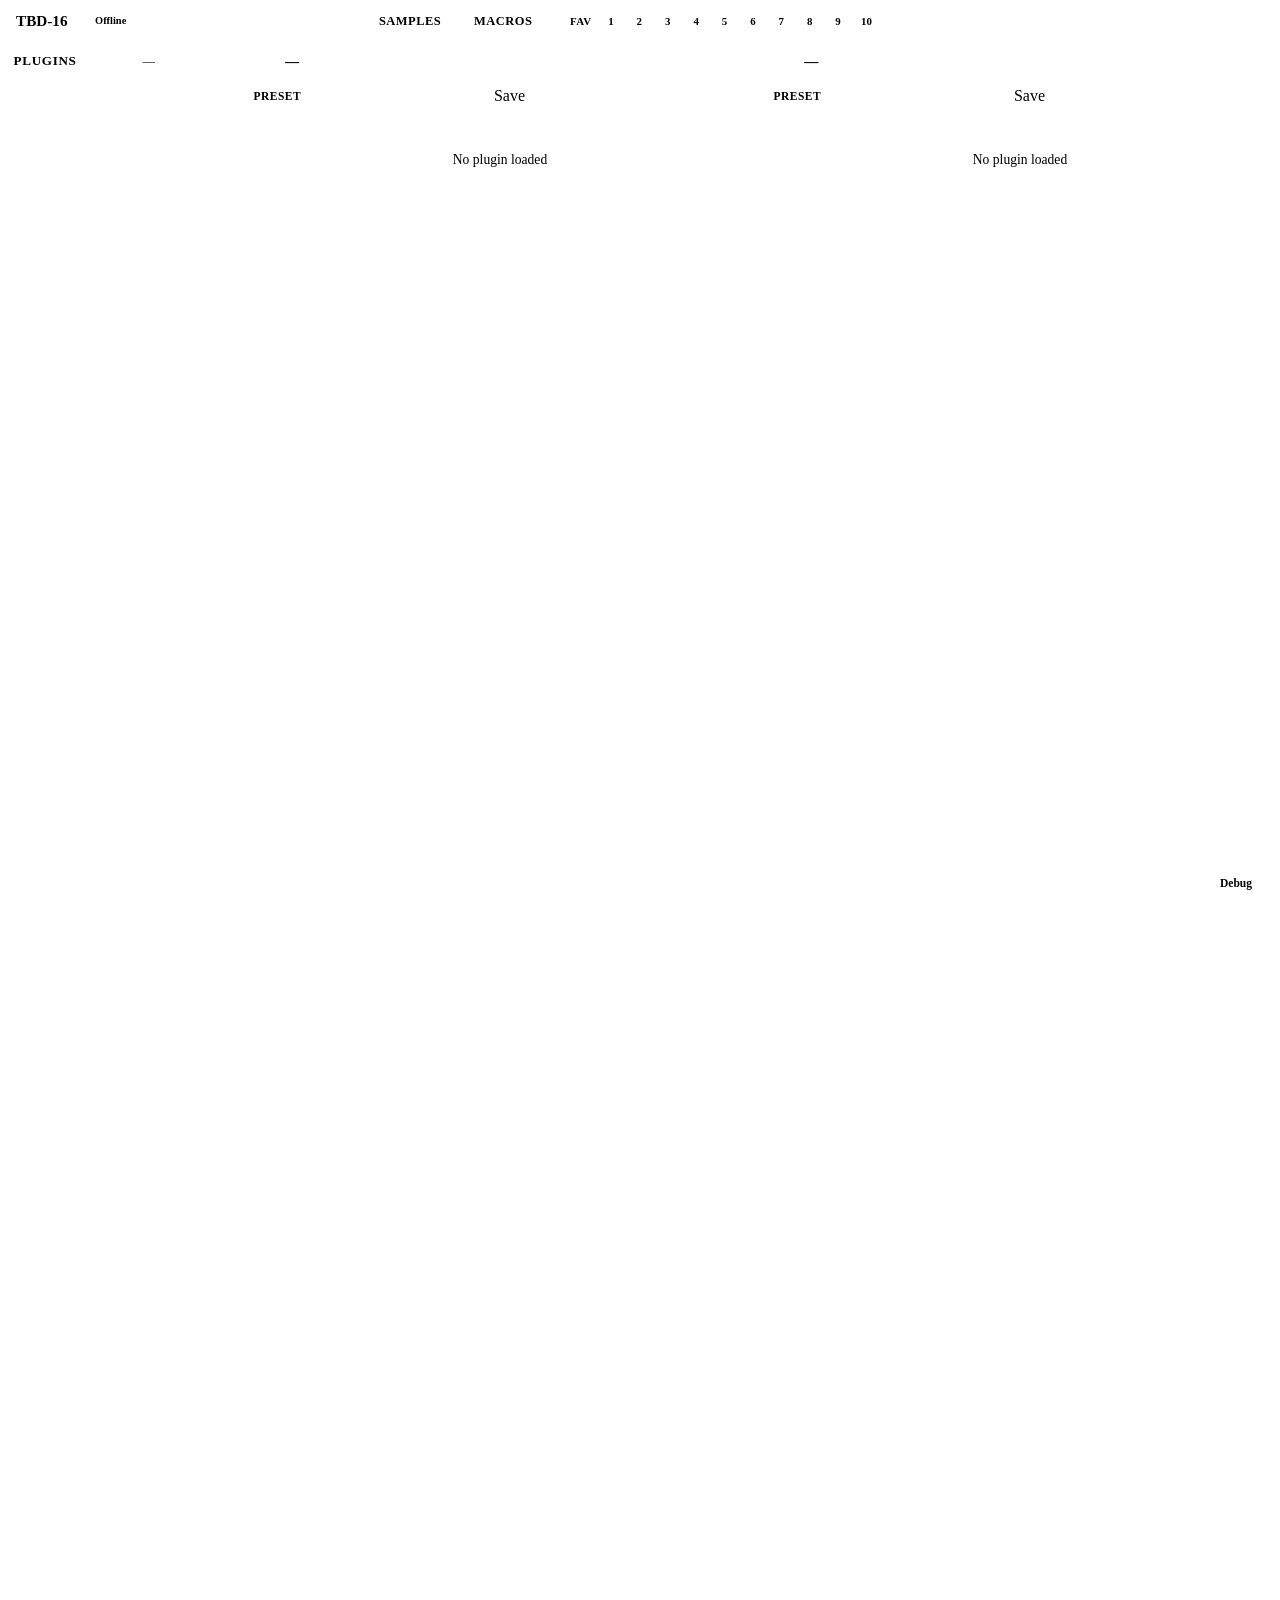
==== sdcard_image/www/index.html @ 7b9d8656 "ui: move sim-only "Play in /ctrl" link to header-right, target=_blank both ways The previous "/ctrl"" ====
<!--
  dadamachines TBD-16 — Unified WebUI

  (c) 2014-2026 dadamachines / Johannes Elias Lohbihler. All rights reserved.

  Not licensed under the GPL. This is the dadamachines TBD-16 WebUI; it
  communicates with the TBD-16 firmware over its REST API and is a separate
  program, not a derivative work of the firmware. Vendored components
  (Shoelace, webaudio-controls, Sortable, …) keep their own licences — see
  THIRD-PARTY.md.

  Licensing enquiries: https://dadamachines.com/contact/
-->

<!DOCTYPE html>
<html lang="en" class="sl-theme-dark">
<head>
  <meta charset="UTF-8">
  <meta name="viewport" content="width=device-width, initial-scale=1">
  <title>TBD-16</title>
  <link rel="icon" href="favicon.ico" type="image/x-icon">
  <link rel="stylesheet" href="/shoelace/themes/light.css?v=3">
  <link rel="stylesheet" href="/shoelace/themes/dark.css?v=2">
  <script type="module" src="/js/shoelace-bundle.js?v=4"></script>
  <style>
    /* ── Reset & Base ───────────────────────────────────────── */
    *, *::before, *::after { box-sizing: border-box; margin: 0; padding: 0; }
    html, body { height: 100%; overflow: hidden; }
    body {
      font-family: var(--sl-font-sans);
      background: var(--sl-color-neutral-50);
      color: var(--sl-color-neutral-900);
    }

    /* ── App Shell ──────────────────────────────────────────── */
    .app { display: flex; flex-direction: column; height: 100vh; }

    /* ── App Header ─────────────────────────────────────────── */
    .app-header {
      display: flex; align-items: center;
      padding: 0 1rem;
      background: var(--sl-color-neutral-100);
      border-bottom: 1px solid var(--sl-color-neutral-200);
      flex-shrink: 0; height: 42px; gap: 0.75rem;
    }
    .header-brand {
      display: flex; align-items: center; gap: 0.5rem;
      width: 240px; flex-shrink: 0;
      box-sizing: border-box;
      padding-right: 0.5rem;
    }
    .app-header h1 {
      font-size: 0.95rem; font-weight: 700; white-space: nowrap;
    }
    .connection-pill {
      display: inline-flex; align-items: center; gap: 0.3rem;
      font-size: 0.65rem; font-weight: 600;
      padding: 0.15rem 0.55rem;
      border-radius: 999px;
      background: var(--sl-color-success-100);
      color: var(--sl-color-success-700);
      border: 1px solid var(--sl-color-success-300);
      white-space: nowrap;
      line-height: 1.3;
      transition: all 0.2s;
    }
    .connection-pill .conn-dot {
      width: 6px; height: 6px; border-radius: 50%;
      background: var(--sl-color-success-500);
      flex-shrink: 0;
    }
    .connection-pill.offline {
      background: var(--sl-color-danger-100);
      color: var(--sl-color-danger-700);
      border-color: var(--sl-color-danger-300);
    }
    .connection-pill.offline .conn-dot {
      background: var(--sl-color-danger-500);
    }

    /* Nav tabs in header */
    .nav-tabs {
      display: flex; gap: 0;
    }
    .nav-tab {
      font-size: 0.78rem; font-weight: 600; text-transform: uppercase;
      letter-spacing: 0.04em; padding: 0.35rem 0.85rem;
      border: 1px solid var(--sl-color-neutral-300);
      background: var(--sl-color-neutral-200);
      color: var(--sl-color-neutral-600);
      cursor: pointer; transition: all 0.15s;
      font-family: var(--sl-font-sans);
      text-decoration: none;
      display: flex; align-items: center; gap: 0.35rem;
      line-height: 1.2;
    }
    .nav-tab:first-child { border-radius: var(--sl-border-radius-medium) 0 0 var(--sl-border-radius-medium); }
    .nav-tab:last-child  { border-radius: 0 var(--sl-border-radius-medium) var(--sl-border-radius-medium) 0; border-left: none; }
    .nav-tab:hover { background: var(--sl-color-neutral-300); color: var(--sl-color-neutral-800); }
    .nav-tab.active {
      background: var(--sl-color-primary-600);
      color: #fff;
      border-color: var(--sl-color-primary-700);
    }
    .nav-tab sl-icon { font-size: 0.85rem; }

    .header-spacer { flex: 1; }
    .header-right { display: flex; align-items: center; gap: 0.4rem; }
    .theme-toggle { font-size: 1rem; }

    /* Sim-only "Play in /ctrl" link — sits in .header-right, between the favourites bar and
       the gear / theme buttons. Hidden by default (app.js unhides on getAppInfo.is_simulator). */
    .header-sim-ctrl-link {
      display: inline-flex; align-items: center; gap: 0.35rem;
      padding: 0.3rem 0.65rem;
      font-size: 0.78rem; font-weight: 600;
      color: var(--sl-color-primary-50);
      background: var(--sl-color-primary-600);
      border: 1px solid var(--sl-color-primary-700);
      border-radius: 4px;
      text-decoration: none;
      transition: background 0.12s;
      margin-right: 0.3rem;
    }
    .header-sim-ctrl-link:hover { background: var(--sl-color-primary-700); color: #fff; }
    .header-sim-ctrl-link sl-icon { font-size: 0.85rem; }

    /* ── Favorites Bar ───────────────────────────────────── */
    .favorites-bar {
      display: flex; align-items: center; gap: 0.15rem;
      margin-left: 0.75rem;
    }
    .favorites-bar .fav-label {
      font-size: 0.68rem; font-weight: 700; text-transform: uppercase;
      letter-spacing: 0.04em; color: var(--sl-color-neutral-500);
      margin-right: 0.25rem; white-space: nowrap;
    }
    .fav-slot-btn {
      width: 26px; height: 24px;
      font-size: 0.68rem; font-weight: 700;
      border: 1px solid var(--sl-color-neutral-300);
      border-radius: 3px;
      background: var(--sl-color-neutral-200);
      color: var(--sl-color-neutral-600);
      cursor: pointer;
      display: flex; align-items: center; justify-content: center;
      transition: all 0.15s;
      font-family: var(--sl-font-sans);
      padding: 0;
    }
    .fav-slot-btn:hover {
      background: var(--sl-color-primary-600);
      color: #fff;
      border-color: var(--sl-color-primary-700);
    }
    .fav-slot-btn.has-data {
      border-color: var(--sl-color-primary-400);
      color: var(--sl-color-primary-700);
    }
    .fav-slot-btn.active {
      background: var(--sl-color-primary-600);
      color: #fff;
      border-color: var(--sl-color-primary-700);
    }

    /* Favorites Popover */
    .fav-popover {
      position: absolute;
      top: 100%;
      left: 50%;
      transform: translateX(-50%);
      margin-top: 4px;
      background: var(--sl-color-neutral-0);
      border: 1px solid var(--sl-color-neutral-300);
      border-radius: 6px;
      box-shadow: 0 4px 12px rgba(0,0,0,0.15);
      padding: 4px;
      z-index: 1000;
      display: flex;
      flex-direction: column;
      gap: 2px;
      min-width: 130px;
      white-space: nowrap;
    }
    .fav-popover::before {
      content: '';
      position: absolute;
      top: -5px;
      left: 50%;
      transform: translateX(-50%) rotate(45deg);
      width: 8px;
      height: 8px;
      background: var(--sl-color-neutral-0);
      border-left: 1px solid var(--sl-color-neutral-300);
      border-top: 1px solid var(--sl-color-neutral-300);
    }
    .fav-popover-btn {
      display: flex;
      align-items: center;
      gap: 6px;
      padding: 5px 10px;
      font-size: 0.75rem;
      font-weight: 600;
      font-family: var(--sl-font-sans);
      border: none;
      border-radius: 4px;
      background: transparent;
      color: var(--sl-color-neutral-700);
      cursor: pointer;
      transition: background 0.12s;
    }
    .fav-popover-btn:hover {
      background: var(--sl-color-neutral-100);
    }
    .fav-popover-btn.store {
      color: var(--sl-color-primary-700);
    }
    .fav-popover-btn.store:hover {
      background: var(--sl-color-primary-50);
    }
    .fav-popover-btn sl-icon {
      font-size: 0.85rem;
    }
    .fav-popover-info {
      font-size: 0.65rem;
      color: var(--sl-color-neutral-400);
      padding: 2px 10px 4px;
      border-top: 1px solid var(--sl-color-neutral-200);
    }

    /* Make fav buttons position relative for popover anchoring */
    .fav-slot-btn {
      position: relative;
    }

    /* ── Main Content ───────────────────────────────────────── */
    .app-main { flex: 1; overflow: hidden; display: flex; flex-direction: column; min-height: 0; }

    /* ── Plugin View ────────────────────────────────────────── */
    #view-plugins {
      flex: 1; display: none; min-height: 0; overflow: hidden;
    }
    #view-plugins.active { display: flex; }

    /* Plugin Sidebar (left) */
    .plugin-sidebar {
      width: 240px; min-width: 200px; max-width: 320px;
      display: flex; flex-direction: column;
      border-right: 1px solid var(--sl-color-neutral-200);
      background: var(--sl-color-neutral-50);
      flex-shrink: 0; overflow: hidden;
      transition: width 0.2s ease, min-width 0.2s ease;
    }
    .plugin-sidebar.collapsed {
      width: 36px; min-width: 36px; max-width: 36px;
    }
    .plugin-sidebar.collapsed .plugin-search,
    .plugin-sidebar.collapsed .plugin-list,
    .plugin-sidebar.collapsed .plugin-count,
    .plugin-sidebar.collapsed .plugin-sidebar-title span:first-child { display: none; }
    .plugin-sidebar.collapsed .plugin-sidebar-title {
      justify-content: center; padding: 0.45rem 0.25rem;
    }
    .plugin-sidebar-title {
      display: flex; align-items: center;
      padding: 0.45rem 0.85rem;
      background: var(--sl-color-neutral-100);
      border-bottom: 1px solid var(--sl-color-neutral-200);
      flex-shrink: 0; gap: 0.5rem;
      min-height: 38px; height: 38px;
    }
    .plugin-sidebar-title span {
      font-size: 0.82rem; font-weight: 700; text-transform: uppercase;
      letter-spacing: 0.05em; color: var(--sl-color-neutral-600);
    }
    .plugin-sidebar-title .plugin-count {
      font-size: 0.78rem; font-weight: 400; color: var(--sl-color-neutral-500);
      margin-left: auto;
    }
    .sidebar-toggle {
      font-size: 0.85rem; cursor: pointer;
      color: var(--sl-color-neutral-500);
      transition: color 0.15s;
      flex-shrink: 0;
      background: none; border: none; padding: 0.15rem;
      display: flex; align-items: center; justify-content: center;
      line-height: 1;
    }
    .sidebar-toggle:hover { color: var(--sl-color-neutral-800); }
    .sidebar-toggle sl-icon { font-size: 0.85rem; }
    .plugin-sidebar .sidebar-toggle { margin-left: auto; }
    .plugin-sidebar.collapsed .sidebar-toggle { margin-left: 0; }
    .plugin-search {
      padding: 0.4rem 0.65rem;
      border-bottom: 1px solid var(--sl-color-neutral-200);
      flex-shrink: 0;
    }
    .plugin-search sl-input::part(prefix) {
      display: flex; align-items: center;
      padding-left: 0.35rem;
    }
    .plugin-search sl-input sl-icon[slot="prefix"] {
      font-size: 0.8rem;
    }
    .plugin-list {
      flex: 1; overflow-y: auto; padding: 0.25rem 0;
      min-height: 0;
    }

    /* Plugin list items */
    .plugin-category {
      padding: 0.4rem 0.65rem 0.3rem;
      font-size: 0.68rem; font-weight: 700; text-transform: uppercase;
      letter-spacing: 0.06em; color: var(--sl-color-neutral-500);
      user-select: none;
      border-top: 1px solid var(--sl-color-neutral-200);
      border-bottom: 1px solid var(--sl-color-neutral-200);
      background: var(--sl-color-neutral-50);
      margin-top: 0.25rem;
    }
    .plugin-category:first-child {
      border-top: none;
      margin-top: 0;
    }
    .plugin-item {
      display: flex; align-items: center;
      padding: 0.3rem 0.65rem 0.3rem 1rem;
      cursor: pointer; gap: 0.4rem;
      transition: background 0.1s;
      min-height: 28px;
    }
    .plugin-item:hover { background: var(--sl-color-neutral-200); }
    .plugin-item.active {
      background: color-mix(in srgb, var(--sl-color-primary-600) 15%, transparent);
    }
    .plugin-item.active-a {
      border-left: 3px solid var(--sl-color-primary-600);
      padding-left: calc(1rem - 3px);
    }
    .plugin-item.active-b {
      border-left: 3px solid var(--sl-color-warning-500);
      padding-left: calc(1rem - 3px);
    }
    .plugin-item-name {
      font-size: 0.82rem; flex: 1; overflow: hidden;
      text-overflow: ellipsis; white-space: nowrap;
    }
    .plugin-item .stereo-badge {
      font-size: 0.65rem; padding: 0.05rem 0.35rem;
      border-radius: 3px;
      background: #fde8e8;
      color: #c53030;
      font-weight: 600; flex-shrink: 0;
      line-height: 1.4; letter-spacing: 0.02em;
      border: 1px solid #feb2b2;
    }
    .plugin-item .mono-badge {
      font-size: 0.65rem; padding: 0.05rem 0.35rem;
      border-radius: 3px;
      background: #e8f0fe;
      color: #2b6cb0;
      font-weight: 600; flex-shrink: 0;
      line-height: 1.4; letter-spacing: 0.02em;
      border: 1px solid #90cdf4;
    }

    /* ── Slot Panels (center) ───────────────────────────────── */
    .slot-panels {
      flex: 1; display: flex; flex-direction: row;
      min-width: 0; overflow: hidden;
    }

    .slot-panel {
      flex: 1; display: flex; flex-direction: column;
      min-height: 0; min-width: 0; overflow: hidden;
    }
    .slot-panel + .slot-panel {
      border-left: 2px solid var(--sl-color-neutral-300);
    }

    /* Slot Title Bar */
    .slot-title-bar {
      display: flex; align-items: center;
      padding: 0.45rem 0.85rem;
      background: var(--sl-color-neutral-100);
      border-bottom: 1px solid var(--sl-color-neutral-200);
      flex-shrink: 0; gap: 0.5rem;
      min-height: 38px; height: 38px;
    }
    .slot-label {
      font-size: 0.72rem; font-weight: 700; text-transform: uppercase;
      letter-spacing: 0.06em;
      padding: 0.1rem 0.45rem;
      border-radius: 3px;
      flex-shrink: 0;
      line-height: 1.4;
    }
    .slot-label-a {
      background: var(--sl-color-primary-600); color: #fff;
    }
    .slot-label-ab {
      background: linear-gradient(135deg, var(--sl-color-primary-600) 50%, var(--sl-color-warning-500) 50%);
      color: #fff;
    }
    .slot-label-b {
      background: var(--sl-color-warning-500); color: #fff;
    }
    .slot-plugin-name {
      font-size: 0.88rem; font-weight: 600;
      overflow: hidden; text-overflow: ellipsis; white-space: nowrap;
      flex: 1;
    }
    .slot-title-right {
      margin-left: auto; display: flex; align-items: center; gap: 0.4rem;
    }

    /* Slot Subheader (preset bar) */
    .slot-subheader {
      display: flex; align-items: center;
      padding: 0.25rem 0.85rem;
      background: var(--sl-color-neutral-100);
      border-bottom: 1px solid var(--sl-color-neutral-200);
      flex-shrink: 0; gap: 0.4rem;
      min-height: 32px;
    }
    .slot-subheader label {
      font-size: 0.72rem; font-weight: 600; text-transform: uppercase;
      letter-spacing: 0.04em; color: var(--sl-color-neutral-500);
      white-space: nowrap;
    }

    /* ── Parameter Scroll Area ──────────────────────────────── */
    .param-scroll {
      flex: 1; overflow-y: auto; padding: 0.5rem 0.85rem;
      min-height: 0;
      background: var(--sl-color-neutral-0);
      display: flex; flex-direction: column;
    }
    .param-empty {
      color: var(--sl-color-neutral-400); font-size: 0.85rem;
      text-align: center; padding: 2rem 1rem;
    }

    /* ── Plugin Info Container (inside param-scroll, before param groups) */
    .plugin-info-container {
      flex-shrink: 0;
    }

    /* ── Plugin Info Bar (badges + description) ──────────── */
    .plugin-info-bar {
      margin: 0 0 0.5rem;
      padding: 0.5rem 0.75rem;
      border: 1px solid var(--sl-color-neutral-200);
      border-radius: var(--sl-border-radius-medium);
      background: var(--sl-color-neutral-100);
    }
    .plugin-info-bar .info-badges {
      display: flex; gap: 0.4rem;
      margin-bottom: 0.35rem;
    }
    .plugin-info-bar .info-badge {
      font-size: 0.68rem; font-weight: 700;
      padding: 0.12rem 0.5rem; border-radius: 4px;
      line-height: 1.4; letter-spacing: 0.02em;
      white-space: nowrap;
    }
    .plugin-info-bar .badge-stereo {
      background: #fde8e8; color: #c53030;
      border: 1px solid #feb2b2;
    }
    .plugin-info-bar .badge-mono {
      background: #e8f0fe; color: #2b6cb0;
      border: 1px solid #90cdf4;
    }
    .plugin-info-bar .badge-category {
      background: var(--sl-color-neutral-200); color: var(--sl-color-neutral-600);
      border: 1px solid var(--sl-color-neutral-300);
    }
    .plugin-info-bar .info-description {
      font-size: 0.82rem; color: var(--sl-color-neutral-600);
      line-height: 1.4;
    }

    /* ── Empty Slot CTA ──────────────────────────────────── */
    .slot-empty-cta {
      display: flex; flex-direction: column;
      align-items: center; justify-content: center;
      padding: 3rem 1rem; gap: 0.75rem;
      flex: 1;
    }
    .slot-empty-cta .cta-icon {
      width: 64px; height: 64px;
      border-radius: 50%;
      border: 2px solid var(--sl-color-neutral-300);
      display: flex; align-items: center; justify-content: center;
      color: var(--sl-color-neutral-400);
    }
    .slot-empty-cta .cta-icon sl-icon { font-size: 1.8rem; }
    .slot-empty-cta h3 {
      font-size: 1rem; font-weight: 700;
      color: var(--sl-color-neutral-600);
      margin: 0;
    }
    .slot-empty-cta p {
      font-size: 0.82rem; color: var(--sl-color-neutral-400);
      margin: 0;
    }
    .slot-empty-cta .cta-btn {
      margin-top: 0.5rem;
      padding: 0.5rem 1.25rem;
      font-size: 0.82rem; font-weight: 700;
      background: var(--sl-color-primary-600);
      color: #fff;
      border: none; border-radius: var(--sl-border-radius-medium);
      cursor: pointer;
      transition: background 0.15s;
      font-family: var(--sl-font-sans);
    }
    .slot-empty-cta .cta-btn:hover { background: var(--sl-color-primary-500); }

    /* ── Swap Slots Button (in title bar) ─────────── */
    .swap-slots-btn {
      display: flex; align-items: center; justify-content: center;
      width: 24px; height: 24px;
      background: none;
      border: 1px solid var(--sl-color-neutral-300);
      border-radius: var(--sl-border-radius-medium);
      cursor: pointer;
      color: var(--sl-color-neutral-500);
      transition: all 0.15s;
      padding: 0; flex-shrink: 0;
    }
    .swap-slots-btn:hover {
      color: var(--sl-color-primary-600);
      border-color: var(--sl-color-primary-500);
      background: color-mix(in srgb, var(--sl-color-primary-600) 8%, transparent);
    }
    .swap-slots-btn sl-icon { font-size: 0.75rem; }



    /* MIDI Mappings — removed (placeholder had no functionality) */

    /* ── Stereo Mode (full-width single slot) ────────────── */
    .slot-panel.stereo-active {
      flex: 1 1 100%;
    }
    .slot-panel.stereo-active .param-scroll {
      display: flex; flex-direction: row; flex-wrap: wrap;
      gap: 0.5rem;
      align-items: flex-start;
      align-content: flex-start;
      overflow-x: hidden;
    }
    .slot-panel.stereo-active .plugin-info-container {
      flex: 0 0 100%;
    }
    .slot-panel.stereo-active .param-group {
      flex: 1 1 calc(50% - 0.25rem);
      min-width: 300px;
    }
    .slot-panel.stereo-active .channel-container {
      flex: 1 1 calc(50% - 0.25rem);
      min-width: 300px;
    }
    .slot-panel.stereo-active .master-bus-container {
      flex: 0 0 100%;
    }
    @media (max-width: 900px) {
      .slot-panel.stereo-active .param-group {
        flex: 1 1 100%;
      }
      .slot-panel.stereo-active .channel-container {
        flex: 1 1 100%;
      }
    }
    .slot-panel.stereo-locked {
      display: none !important;
    }
    .swap-slots-btn.stereo-hidden {
      visibility: hidden;
    }

    /* ── Parameter Groups ───────────────────────────────────── */
    .param-group {
      margin-bottom: 0.65rem;
      border: 1px solid var(--sl-color-neutral-200);
      border-radius: var(--sl-border-radius-medium);
      overflow: hidden;
      background: var(--sl-color-neutral-50);
      box-shadow: 0 1px 2px rgba(0,0,0,0.04);
      flex-shrink: 0;
    }
    .param-group-header {
      display: flex; align-items: center;
      padding: 0.4rem 0.65rem;
      background: var(--sl-color-neutral-200);
      cursor: pointer; user-select: none; gap: 0.4rem;
      border-bottom: 1px solid var(--sl-color-neutral-200);
      overflow: hidden;
    }
    .param-group-header:hover { background: var(--sl-color-neutral-300); }
    .param-group-chevron {
      font-size: 0.65rem; color: var(--sl-color-neutral-500);
      transition: transform 0.2s;
    }
    .param-group.collapsed .param-group-chevron { transform: rotate(-90deg); }
    .param-group-name {
      font-size: 0.78rem; font-weight: 700; text-transform: uppercase;
      letter-spacing: 0.04em; color: var(--sl-color-neutral-600);
      overflow: hidden; text-overflow: ellipsis; white-space: nowrap;
      min-width: 0;
    }
    .param-group-body {
      padding: 0.35rem 0.5rem;
      background: var(--sl-color-neutral-50);
      position: relative;
    }
    .param-group-body::before {
      content: '';
      position: absolute; inset: 0;
      background-image: url("data:image/svg+xml,%3Csvg xmlns='http://www.w3.org/2000/svg' width='200' height='200'%3E%3Cfilter id='n'%3E%3CfeTurbulence type='fractalNoise' baseFrequency='0.65' numOctaves='4' stitchTiles='stitch'/%3E%3C/filter%3E%3Crect width='100%25' height='100%25' filter='url(%23n)' opacity='0.04'/%3E%3C/svg%3E");
      pointer-events: none;
      z-index: 0;
    }
    .param-group-body > * { position: relative; z-index: 1; }
    .param-group.collapsed .param-group-body { display: none; }

    /* Nested groups (group inside group) */
    .param-group-nested {
      margin: 0.25rem 0;
      border: 1px solid var(--sl-color-neutral-200);
      box-shadow: none;
    }
    .param-group-nested .param-group-header {
      background: var(--sl-color-neutral-150, color-mix(in srgb, var(--sl-color-neutral-100) 60%, var(--sl-color-neutral-200)));
      padding: 0.3rem 0.5rem;
    }
    .param-group-nested .param-group-header:hover {
      background: var(--sl-color-neutral-200);
    }
    .param-group-nested .param-group-name {
      font-size: 0.72rem;
      color: var(--sl-color-neutral-500);
    }
    .param-group-nested .param-group-chevron {
      font-size: 0.55rem;
    }

    /* ── Channel Containers (GrooveBoxRack etc.) ──────────────── */
    .channel-container {
      margin-bottom: 0.65rem;
      border: 1px solid var(--sl-color-neutral-400);
      border-radius: var(--sl-border-radius-medium);
      overflow: hidden;
      background: var(--sl-color-neutral-50);
      box-shadow: 0 1px 2px rgba(0,0,0,0.04);
      flex-shrink: 0;
    }
    .channel-header {
      display: flex; align-items: center;
      padding: 0.4rem 0.65rem;
      background: var(--sl-color-neutral-300);
      cursor: pointer; user-select: none; gap: 0.4rem;
      border-bottom: 1px solid var(--sl-color-neutral-300);
      position: relative;
    }
    .channel-header::before {
      content: '';
      position: absolute; inset: 0;
      background-image: url("data:image/svg+xml,%3Csvg xmlns='http://www.w3.org/2000/svg' width='200' height='200'%3E%3Cfilter id='n'%3E%3CfeTurbulence type='fractalNoise' baseFrequency='0.75' numOctaves='4' stitchTiles='stitch'/%3E%3C/filter%3E%3Crect width='100%25' height='100%25' filter='url(%23n)' opacity='0.06'/%3E%3C/svg%3E");
      pointer-events: none;
      z-index: 0;
    }
    .channel-header > * { position: relative; z-index: 1; }
    .channel-header:hover { background: var(--sl-color-neutral-400); }
    .channel-chevron {
      font-size: 0.65rem; color: var(--sl-color-neutral-500);
      transition: transform 0.2s;
    }
    .channel-container.collapsed .channel-chevron { transform: rotate(-90deg); }
    .channel-container.collapsed .channel-body { display: none; }
    .channel-num {
      font-size: 0.65rem; font-weight: 700;
      background: var(--sl-color-primary-600);
      color: #fff;
      padding: 0.1rem 0.35rem;
      border-radius: 3px;
      letter-spacing: 0.03em;
      line-height: 1.2;
    }
    .channel-name {
      font-size: 0.78rem; font-weight: 700; text-transform: uppercase;
      letter-spacing: 0.04em; color: var(--sl-color-neutral-600);
      overflow: hidden; text-overflow: ellipsis; white-space: nowrap;
      min-width: 0;
      text-shadow: 0 1px 0 rgba(255,255,255,0.6);
    }
    .channel-category {
      font-size: 0.58rem; font-weight: 600;
      color: var(--sl-color-neutral-500);
      background: var(--sl-color-neutral-200);
      padding: 0.08rem 0.4rem;
      border-radius: 8px;
      letter-spacing: 0.02em;
      white-space: nowrap;
      margin-left: auto;
      text-transform: capitalize;
      text-shadow: 0 1px 0 rgba(255,255,255,0.5);
    }
    .channel-mute-label {
      margin-left: auto;
      font-size: 0.7rem;
      font-weight: 600;
      letter-spacing: 0.05em;
      text-transform: uppercase;
      color: var(--sl-color-neutral-700);
    }
    .channel-mute-switch {
      margin-left: 0.4rem;
      margin-right: 0.1rem;
      flex-shrink: 0;
      --sl-toggle-size-small: 1.1rem;
      --sl-color-neutral-400: var(--sl-color-neutral-600);
    }
    /* When the mute label is present, .channel-mute-switch's auto-margin isn't needed. */
    .channel-mute-label + .channel-mute-switch { margin-left: 0.4rem; }
    /* Machine selector — a Shoelace dropdown, same widget the Macros page uses. */
    .machine-selector-row {
      display: flex; align-items: center; gap: 0.5rem;
      padding: 0.5rem 0.75rem;
      background: var(--sl-color-neutral-200);
      border-bottom: 1px solid var(--sl-color-neutral-300);
    }
    .machine-selector-label {
      font-size: 0.7rem;
      font-weight: 600;
      letter-spacing: 0.05em;
      text-transform: uppercase;
      color: var(--sl-color-neutral-700);
    }
    .machine-select { min-width: 180px; flex: 0 1 260px; }
    /* (Legacy .machine-tab-bar / .machine-tab kept below for any older snapshot of the bundle.) */
    .machine-tab-bar {
      display: flex; align-items: stretch;
      background: var(--sl-color-neutral-300);
      border-bottom: 1px solid var(--sl-color-neutral-300);
      padding: 0;
      padding-left: 0.35rem;
    }
    .machine-tab {
      position: relative;
      padding: 0.4rem 0.75rem;
      border: none;
      border-bottom: 2px solid transparent;
      background: transparent;
      color: var(--sl-color-neutral-600);
      cursor: pointer;
      font-size: 0.75rem;
      font-weight: 600;
      font-family: var(--sl-font-sans);
      transition: all 0.15s;
      white-space: nowrap;
    }
    .machine-tab:hover {
      color: var(--sl-color-neutral-800);
      background: var(--sl-color-neutral-200);
    }
    .machine-tab.active {
      color: var(--sl-color-primary-600);
      border-bottom-color: var(--sl-color-primary-600);
      background: var(--sl-color-neutral-50);
    }
    /* Machine params panel (direct params, no nested group chrome) */
    .machine-params {
      padding: 0.35rem 0.5rem;
      position: relative;
    }
    .machine-params::before {
      content: '';
      position: absolute; inset: 0;
      background-image: url("data:image/svg+xml,%3Csvg xmlns='http://www.w3.org/2000/svg' width='200' height='200'%3E%3Cfilter id='n'%3E%3CfeTurbulence type='fractalNoise' baseFrequency='0.65' numOctaves='4' stitchTiles='stitch'/%3E%3C/filter%3E%3Crect width='100%25' height='100%25' filter='url(%23n)' opacity='0.04'/%3E%3C/svg%3E");
      pointer-events: none;
      z-index: 0;
    }
    .machine-params > * { position: relative; z-index: 1; }
    /* Mixer strip — bottom of channel, collapsible */
    .channel-mixer {
      border-top: 1px solid var(--sl-color-neutral-300);
    }
    .channel-mixer-label {
      display: flex; align-items: center; gap: 0.35rem;
      padding: 0.3rem 0.65rem;
      background: var(--sl-color-neutral-600);
      border-bottom: 1px solid var(--sl-color-neutral-500);
      cursor: pointer; user-select: none;
    }
    .channel-mixer-label:hover { background: var(--sl-color-neutral-700); }
    .channel-mixer-label span {
      font-size: 0.68rem; font-weight: 600; text-transform: uppercase;
      letter-spacing: 0.04em; color: var(--sl-color-neutral-100);
    }
    .channel-mixer-label sl-icon {
      font-size: 0.7rem; color: var(--sl-color-neutral-200);
    }
    .channel-mixer-label .mixer-chevron {
      font-size: 0.55rem; color: var(--sl-color-neutral-200);
      transition: transform 0.2s;
      margin-left: auto;
    }
    .channel-mixer.mixer-collapsed .mixer-chevron { transform: rotate(-90deg); }
    .channel-mixer.mixer-collapsed .channel-mixer-body { display: none; }
    .channel-mixer-body {
      background: var(--sl-color-neutral-150, color-mix(in srgb, var(--sl-color-neutral-100) 50%, var(--sl-color-neutral-200)));
      padding: 0.35rem 0.5rem;
      position: relative;
    }
    .channel-mixer-body::before {
      content: '';
      position: absolute; inset: 0;
      background-image: url("data:image/svg+xml,%3Csvg xmlns='http://www.w3.org/2000/svg' width='200' height='200'%3E%3Cfilter id='n'%3E%3CfeTurbulence type='fractalNoise' baseFrequency='0.65' numOctaves='4' stitchTiles='stitch'/%3E%3C/filter%3E%3Crect width='100%25' height='100%25' filter='url(%23n)' opacity='0.04'/%3E%3C/svg%3E");
      pointer-events: none;
      z-index: 0;
    }
    .channel-mixer-body > * { position: relative; z-index: 1; }
    .channel-mixer-body .param-row:hover { background: var(--sl-color-neutral-300); }
    .knob-dragging .channel-mixer-body .param-row:hover { background: transparent; }
    .knob-dragging .channel-mixer-body .param-row.knob-active { background: var(--sl-color-neutral-300); }

    /* ── Master Bus Container (FX + Master groups) ──────────── */
    .master-bus-container {
      margin-top: 0.75rem;
      border: 1px solid var(--sl-color-neutral-500);
      border-radius: var(--sl-border-radius-medium);
      overflow: hidden;
      box-shadow: 0 2px 8px rgba(0,0,0,0.12), 0 0 0 1px rgba(0,0,0,0.04);
      flex-shrink: 0;
    }
    .master-bus-header {
      display: flex; align-items: center; gap: 0.5rem;
      padding: 0.55rem 0.85rem;
      background: linear-gradient(135deg, var(--sl-color-neutral-900), var(--sl-color-neutral-800));
      color: var(--sl-color-neutral-0);
      user-select: none;
      border-bottom: 2px solid var(--sl-color-warning-500);
    }
    .master-bus-header sl-icon {
      font-size: 0.9rem;
      color: var(--sl-color-warning-400);
    }
    .master-bus-header span {
      font-size: 0.82rem; font-weight: 700; text-transform: uppercase;
      letter-spacing: 0.06em;
    }
    .master-bus-body {
      background: var(--sl-color-neutral-100);
      display: grid;
      grid-template-columns: 1fr 1fr;
    }
    @media (max-width: 900px) {
      .master-bus-body {
        grid-template-columns: 1fr;
      }
    }
    /* Override param-group styling inside master bus */
    .master-bus-body .param-group {
      margin-bottom: 0;
      border: none;
      border-radius: 0;
      box-shadow: none;
      border-bottom: 1px solid var(--sl-color-neutral-400);
      border-right: 1px solid var(--sl-color-neutral-400);
    }
    .master-bus-body .param-group:nth-child(2n) {
      border-right: none;
    }
    .master-bus-body .param-group:nth-last-child(-n+2) {
      border-bottom: none;
    }
    .master-bus-body .param-group:last-child {
      border-bottom: none;
    }
    .master-bus-body .param-group-header {
      background: linear-gradient(90deg, var(--sl-color-neutral-700), var(--sl-color-neutral-600));
      border-bottom: 1px solid var(--sl-color-neutral-500);
    }
    .master-bus-body .param-group-header:hover {
      background: linear-gradient(90deg, var(--sl-color-neutral-600), var(--sl-color-neutral-500));
    }
    .master-bus-body .param-group-name {
      color: var(--sl-color-neutral-0);
      white-space: nowrap;
    }
    .master-bus-body .param-group-chevron {
      color: var(--sl-color-neutral-300);
    }
    .master-bus-body .param-group-body {
      background: var(--sl-color-neutral-50);
    }

    /* ── Individual Parameter Row ───────────────────────────── */
    .param-row {
      display: flex; align-items: center;
      padding: 0.3rem 0.35rem;
      gap: 0.5rem;
      min-height: 32px;
      border-radius: var(--sl-border-radius-medium);
    }
    .param-row:hover { background: var(--sl-color-neutral-200); }
    /* Suppress hover effects while dragging a knob */
    .knob-dragging .param-row:hover { background: transparent; }
    .knob-dragging .param-row.knob-active { background: var(--sl-color-neutral-200); }
    .param-name {
      width: 130px; flex-shrink: 0;
      font-size: 0.82rem; font-weight: 500;
      overflow: hidden; text-overflow: ellipsis; white-space: nowrap;
    }
    .param-control {
      flex: 1; display: flex; align-items: center; gap: 0.5rem;
      min-width: 0;
    }

    /* Range slider (Shoelace-inspired styling) */
    .param-slider {
      flex: 1; min-width: 80px; height: 20px;
      -webkit-appearance: none; appearance: none;
      background: transparent;
      outline: none; cursor: pointer;
      margin: 0; padding: 0;
    }
    /* Webkit track */
    .param-slider::-webkit-slider-runnable-track {
      height: 6px; border-radius: 3px;
      background: var(--sl-color-neutral-300);
    }
    .param-slider::-webkit-slider-thumb {
      -webkit-appearance: none; appearance: none;
      width: 20px; height: 20px;
      border-radius: 50%;
      background: var(--sl-color-primary-600);
      border: solid 2px var(--sl-color-primary-600);
      cursor: pointer;
      margin-top: calc(-20px / 2 + 6px / 2);
      box-shadow: 0 1px 3px rgba(0,0,0,0.3);
      transition: background-color 0.15s, border-color 0.15s;
    }
    .param-slider::-webkit-slider-thumb:hover {
      background: var(--sl-color-primary-500);
      border-color: var(--sl-color-primary-500);
    }
    .param-slider::-webkit-slider-thumb:active {
      background: var(--sl-color-primary-500);
      cursor: grabbing;
    }
    .param-slider:focus-visible::-webkit-slider-thumb {
      outline: var(--sl-focus-ring);
      outline-offset: var(--sl-focus-ring-offset);
    }
    /* Firefox track + thumb */
    .param-slider::-moz-range-track {
      height: 6px; border-radius: 3px;
      background: var(--sl-color-neutral-300); border: none;
    }
    .param-slider::-moz-range-thumb {
      width: 20px; height: 20px;
      border-radius: 50%;
      background: var(--sl-color-primary-600);
      border: solid 2px var(--sl-color-primary-600);
      cursor: pointer;
      box-shadow: 0 1px 3px rgba(0,0,0,0.3);
      transition: background-color 0.15s, border-color 0.15s;
    }
    .param-slider::-moz-range-thumb:hover {
      background: var(--sl-color-primary-500);
      border-color: var(--sl-color-primary-500);
    }
    .param-slider::-moz-range-thumb:active {
      background: var(--sl-color-primary-500);
      cursor: grabbing;
    }
    .param-slider:focus-visible {
      outline: none;
    }
    .param-slider:focus-visible::-moz-range-thumb {
      outline: var(--sl-focus-ring);
      outline-offset: var(--sl-focus-ring-offset);
    }
    .param-value {
      width: 48px; text-align: right; flex-shrink: 0;
      font-size: 0.78rem; font-variant-numeric: tabular-nums;
      color: var(--sl-color-neutral-600);
      font-weight: 600;
    }

    /* Bool parameter (switch) */
    .param-bool { display: flex; align-items: center; gap: 0.5rem; }

    /* CV/TRIG routing dropdown (Config Mode only) */
    .param-routing-select {
      -webkit-appearance: none; appearance: none;
      background: var(--sl-color-neutral-100);
      border: 1px solid var(--sl-color-neutral-300);
      border-radius: var(--sl-border-radius-small);
      padding: 0.1rem 1.2rem 0.1rem 0.3rem;
      font-size: 0.68rem;
      font-family: var(--sl-font-sans);
      color: var(--sl-color-neutral-700);
      cursor: pointer;
      flex-shrink: 0;
      max-width: 100px;
      overflow: hidden;
      text-overflow: ellipsis;
      white-space: nowrap;
      background-image: url("data:image/svg+xml,%3Csvg xmlns='http://www.w3.org/2000/svg' width='8' height='5'%3E%3Cpath d='M0 0l4 5 4-5z' fill='%23666'/%3E%3C/svg%3E");
      background-repeat: no-repeat;
      background-position: right 0.3rem center;
      background-size: 8px 5px;
    }
    .param-routing-select:hover {
      border-color: var(--sl-color-primary-400);
      background-color: var(--sl-color-neutral-0);
    }
    .param-routing-select:focus {
      outline: var(--sl-focus-ring);
      outline-offset: var(--sl-focus-ring-offset);
      border-color: var(--sl-color-primary-500);
    }
    /* Highlight when a CV/TRIG source is assigned (not "none") */
    .param-routing-select.assigned {
      background-color: color-mix(in srgb, var(--sl-color-primary-600) 12%, var(--sl-color-neutral-0));
      border-color: var(--sl-color-primary-400);
      color: var(--sl-color-primary-700);
      font-weight: 600;
    }
    /* Hide CV/TRIG selects in knob mode — too cluttered */
    .param-row.knob-mode .param-routing-select { display: none; }
    /* Favorites popover divider */
    .fav-popover-divider {
      height: 1px;
      background: var(--sl-color-neutral-200);
      margin: 0.15rem 0;
    }

    /* ── Control Mode (Knobs) ────────────────────────────────── */
    .param-row.knob-mode {
      flex-direction: column;
      align-items: center;
      text-align: center;
      padding: 0.6rem 0.35rem 0.5rem;
      min-height: auto;
      gap: 0.15rem;
    }
    /* Name ABOVE the knob (Ableton Live / Max style) */
    .param-row.knob-mode .param-name {
      width: auto;
      max-width: 100%;
      font-size: 0.7rem;
      font-weight: 600;
      color: var(--sl-color-neutral-700);
      order: 1;
      margin: 0;
      line-height: 1.2;
      overflow: hidden;
      text-overflow: ellipsis;
      white-space: normal;
      display: -webkit-box;
      -webkit-line-clamp: 2;
      -webkit-box-orient: vertical;
      text-align: center;
      min-height: 1.4em;
      text-shadow: 0 1px 0 rgba(255,255,255,0.6);
    }
    /* Knob + value wrapper */
    .param-row.knob-mode .param-control {
      flex: none;
      flex-direction: column;
      align-items: center;
      gap: 0.15rem;
      order: 2;
    }
    /* Value readout BELOW the knob */
    .param-row.knob-mode .param-value {
      width: auto;
      font-size: 0.68rem;
      font-weight: 500;
      text-align: center;
      color: var(--sl-color-neutral-500);
      font-variant-numeric: tabular-nums;
      text-shadow: 0 1px 0 rgba(255,255,255,0.5);
    }
    /* 4-column knob grid for channel strips (matches TBD-16 hardware) */
    .machine-params.knob-grid,
    .channel-mixer-body.knob-grid {
      display: grid;
      grid-template-columns: repeat(4, 1fr);
      gap: 0 0.25rem;
      padding: 0.5rem;
    }
    /* Responsive knob grid for param groups (stereo plugins get 2-4 cols) */
    .param-group-body.knob-grid {
      display: grid;
      grid-template-columns: repeat(auto-fill, minmax(130px, 1fr));
      gap: 0 0.25rem;
      padding: 0.5rem;
    }
    /* Full-width divider between knob rows */
    .knob-row-divider {
      grid-column: 1 / -1;
      height: 0;
      border-top: 1px solid var(--sl-color-neutral-200);
      margin: 0.25rem 0;
    }
    .knob-row-divider:last-child {
      display: none;
    }
    /* webaudio-knob integration */
    .param-row.knob-mode webaudio-knob {
      display: block;
    }

    /* Remove plugin button */
    .remove-plugin-btn {
      font-size: 0.82rem;
      padding: 0.15rem 0.35rem;
      cursor: pointer;
      color: var(--sl-color-neutral-500);
      border: 1px solid transparent;
      border-radius: var(--sl-border-radius-medium);
      background: none;
      display: flex; align-items: center; gap: 0.25rem;
      transition: all 0.15s;
      font-family: var(--sl-font-sans);
      line-height: 1;
      white-space: nowrap;
    }
    .remove-plugin-btn:hover {
      color: var(--sl-color-danger-600);
      border-color: var(--sl-color-danger-300);
      background: color-mix(in srgb, var(--sl-color-danger-600) 8%, transparent);
    }
    .remove-plugin-btn sl-icon { font-size: 0.9rem; }

    /* ── Presets Sidebar — removed, using in-slot preset controls only ── */

    /* ── Status Footer ──────────────────────────────────────── */
    .status-footer {
      background: var(--sl-color-neutral-100);
      border-top: 1px solid var(--sl-color-neutral-200);
      flex-shrink: 0; overflow: hidden;
      padding-bottom: env(safe-area-inset-bottom, 0px);
    }
    .status-footer-inner {
      display: flex; align-items: center;
      padding: 0.35rem 0.75rem;
      gap: 0.5rem; min-height: 34px;
    }
    .status-footer-title {
      font-size: 0.72rem; font-weight: 700; text-transform: uppercase;
      letter-spacing: 0.04em; color: var(--sl-color-neutral-500);
    }
    .status-footer-spacer { flex: 1; }
    .status-footer-info {
      font-size: 0.72rem; color: var(--sl-color-neutral-500);
      font-variant-numeric: tabular-nums;
      display: flex; align-items: center; gap: 0.65rem;
    }
    .status-footer-dot {
      width: 6px; height: 6px; border-radius: 50%;
      background: var(--sl-color-success-500);
      flex-shrink: 0;
    }
    .status-footer-dot.offline { background: var(--sl-color-danger-500); }
    .debug-toggle-btn {
      font-size: 0.72rem; padding: 0.15rem 0.5rem;
      border: 1px solid var(--sl-color-neutral-300);
      border-radius: var(--sl-border-radius-medium);
      background: var(--sl-color-neutral-200);
      color: var(--sl-color-neutral-500);
      cursor: pointer; font-family: var(--sl-font-sans);
      font-weight: 600; display: flex; align-items: center; gap: 0.25rem;
      transition: all 0.15s;
    }
    .debug-toggle-btn:hover {
      background: var(--sl-color-neutral-300);
      color: var(--sl-color-neutral-700);
    }
    .debug-toggle-btn sl-icon { font-size: 0.75rem; }

    /* ── Debug Panel ─────────────────────────────────────────── */
    .debug-panel {
      background: var(--sl-color-neutral-0);
      border-top: 1px solid var(--sl-color-neutral-200);
      max-height: 0; overflow: hidden;
      transition: max-height 0.3s ease;
    }
    .debug-panel.expanded { max-height: 350px; }
    .debug-panel-header {
      display: flex; align-items: center;
      padding: 0.35rem 0.75rem;
      gap: 0.5rem; min-height: 34px;
      border-bottom: 1px solid var(--sl-color-neutral-200);
    }
    .debug-panel-title {
      font-size: 0.78rem; font-weight: 700; color: var(--sl-color-neutral-600);
    }
    .debug-tabs {
      display: flex; gap: 0; margin-left: auto;
    }
    .debug-tab {
      font-size: 0.72rem; font-weight: 600;
      padding: 0.25rem 0.65rem;
      border: 1px solid var(--sl-color-neutral-300);
      background: var(--sl-color-neutral-100);
      color: var(--sl-color-neutral-500);
      cursor: pointer; font-family: var(--sl-font-sans);
      transition: all 0.15s;
    }
    .debug-tab:first-child { border-radius: var(--sl-border-radius-medium) 0 0 var(--sl-border-radius-medium); }
    .debug-tab:last-child { border-radius: 0 var(--sl-border-radius-medium) var(--sl-border-radius-medium) 0; border-left: none; }
    .debug-tab:hover { background: var(--sl-color-neutral-200); }
    .debug-tab.active {
      background: var(--sl-color-primary-600); color: #fff;
      border-color: var(--sl-color-primary-700);
    }
    .debug-tab-panel { display: none; padding: 0.65rem 0.75rem; overflow-y: auto; max-height: 280px; }
    .debug-tab-panel.active { display: block; }
    .debug-card {
      border: 1px solid var(--sl-color-neutral-200);
      border-radius: var(--sl-border-radius-medium);
      padding: 0.65rem; margin-bottom: 0.65rem;
    }
    .debug-card-title {
      font-size: 0.78rem; font-weight: 700;
      margin-bottom: 0.5rem;
    }
    .debug-row {
      display: flex; justify-content: space-between;
      font-size: 0.78rem; padding: 0.15rem 0;
    }
    .debug-row-label { color: var(--sl-color-neutral-500); }
    .debug-row-value { font-weight: 600; font-variant-numeric: tabular-nums; }
    .debug-msg-list {
      display: flex; flex-direction: column; gap: 0.2rem;
    }
    .debug-msg {
      font-size: 0.72rem; padding: 0.2rem 0.4rem;
      background: var(--sl-color-neutral-100);
      border-radius: 3px; display: flex; align-items: center; gap: 0.35rem;
    }
    .debug-msg-type {
      font-weight: 700; color: var(--sl-color-success-600);
    }
    .debug-msg-time {
      color: var(--sl-color-neutral-500);
      margin-left: auto;
    }

    /* ── Toast Stack ────────────────────────────────────────── */
    .toast-stack {
      position: fixed; bottom: 1rem; right: 1rem;
      z-index: 10000; display: flex; flex-direction: column-reverse;
      gap: 0.4rem; max-width: 380px;
    }

    /* ── Loading Overlay ────────────────────────────────────── */
    .loading-overlay {
      position: fixed; inset: 0;
      background: rgba(0,0,0,0.55);
      display: flex; align-items: center; justify-content: center;
      z-index: 9999;
    }
    .loading-overlay.hidden { display: none; }
    .loading-card {
      background: var(--sl-color-neutral-0);
      padding: 2rem 2.5rem; border-radius: var(--sl-border-radius-large);
      text-align: center; display: flex; flex-direction: column;
      align-items: center; gap: 0.8rem;
    }

    /* ── Responsive ─────────────────────────────────────────── */
    @media (max-width: 900px) {
      .plugin-sidebar { width: 180px; min-width: 160px; }
      .header-brand { width: 180px; }
      .param-name { width: 100px; }
    }
    @media (max-width: 640px) {
      .plugin-sidebar { width: 160px; min-width: 140px; }
      .header-brand { width: 160px; }
      .param-name { width: 80px; }
      .connection-pill { display: none; }
    }

    /* ── Config Dialog ──────────────────────────────────────── */
    .config-dialog-content {
      min-height: 320px;
    }
    .config-tabs {
      display: flex; gap: 0;
      border-bottom: 2px solid var(--sl-color-neutral-200);
      margin-bottom: 1rem;
    }
    .config-tab {
      font-size: 0.78rem; font-weight: 600;
      padding: 0.5rem 1rem;
      border: none; background: none;
      color: var(--sl-color-neutral-500);
      cursor: pointer;
      display: flex; align-items: center; gap: 0.35rem;
      transition: all 0.15s;
      font-family: var(--sl-font-sans);
      border-bottom: 2px solid transparent;
      margin-bottom: -2px;
    }
    .config-tab:hover { color: var(--sl-color-neutral-800); }
    .config-tab.active {
      color: var(--sl-color-primary-600);
      border-bottom-color: var(--sl-color-primary-600);
    }
    .config-tab sl-icon { font-size: 0.9rem; }
    .config-tab-panel { display: none; }
    .config-tab-panel.active { display: block; }
    .config-section {
      margin-bottom: 1.25rem;
      border: 1px solid var(--sl-color-neutral-200);
      border-radius: var(--sl-border-radius-medium);
      padding: 1rem;
    }
    .config-section-title {
      font-size: 0.88rem; font-weight: 700;
      margin-bottom: 0.25rem;
    }
    .config-section-desc {
      font-size: 0.78rem; color: var(--sl-color-neutral-500);
      margin-bottom: 0.75rem;
    }
    .config-row {
      display: flex; align-items: center; gap: 0.65rem;
      padding: 0.45rem 0;
    }
    .config-row label {
      font-size: 0.82rem; flex: 1;
    }
    .config-row .config-control {
      width: 220px; flex-shrink: 0;
    }
    .config-row sl-select { width: 100%; }
    .config-row sl-input { width: 100%; }
    .config-row sl-switch { margin-left: auto; }

    /* Native range slider styling */
    .config-range {
      -webkit-appearance: none;
      appearance: none;
      width: 100%;
      height: 6px;
      border-radius: 3px;
      background: var(--sl-color-neutral-200);
      outline: none;
      cursor: pointer;
    }
    .config-range::-webkit-slider-thumb {
      -webkit-appearance: none;
      appearance: none;
      width: 18px;
      height: 18px;
      border-radius: 50%;
      background: var(--sl-color-primary-600);
      border: 2px solid #fff;
      box-shadow: 0 1px 3px rgba(0,0,0,0.2);
      cursor: pointer;
      transition: background 0.15s;
    }
    .config-range::-webkit-slider-thumb:hover {
      background: var(--sl-color-primary-700);
    }
    .config-range::-moz-range-thumb {
      width: 18px;
      height: 18px;
      border-radius: 50%;
      background: var(--sl-color-primary-600);
      border: 2px solid #fff;
      box-shadow: 0 1px 3px rgba(0,0,0,0.2);
      cursor: pointer;
    }
    .config-range::-moz-range-track {
      height: 6px;
      border-radius: 3px;
      background: var(--sl-color-neutral-200);
    }

    /* Config dialog footer */
    #config-dialog::part(footer) {
      display: flex;
      gap: 0.5rem;
      justify-content: flex-end;
    }

    /* Config form row for WiFi-style label+control */
    .config-form-row {
      display: flex;
      align-items: center;
      padding: 0.5rem 0;
      gap: 0.75rem;
    }
    .config-form-row .config-label {
      font-size: 0.82rem;
      font-weight: 500;
      width: 140px;
      flex-shrink: 0;
      color: var(--sl-color-neutral-700);
    }
    .config-form-row .config-field {
      flex: 1;
    }

    /* Config action button (full-width save buttons inside sections) */
    .config-action-btn {
      width: 100%;
      margin-top: 1rem;
    }

    /* Palette grid */
    .palette-grid {
      display: grid;
      grid-template-columns: repeat(auto-fill, minmax(160px, 1fr));
      gap: 0.75rem;
    }
    .palette-card {
      border: 2px solid var(--sl-color-neutral-200);
      border-radius: var(--sl-border-radius-medium);
      padding: 0.75rem;
      cursor: pointer;
      transition: border-color 0.15s, box-shadow 0.15s;
      background: var(--sl-color-neutral-0);
    }
    .palette-card:hover {
      border-color: var(--sl-color-neutral-400);
    }
    .palette-card.active {
      border-color: var(--sl-color-primary-600);
      box-shadow: 0 0 0 1px var(--sl-color-primary-600);
    }
    .palette-name {
      font-size: 0.78rem; font-weight: 700;
      margin-bottom: 0.5rem;
      color: var(--sl-color-neutral-700);
    }
    .palette-swatches {
      display: flex; gap: 0.3rem;
    }
    .palette-swatch {
      width: 28px; height: 28px;
      border-radius: 50%;
      flex-shrink: 0;
      border: 1px solid rgba(0,0,0,0.08);
    }

    /* MIDI device list items */
    .midi-device-item {
      display: flex; align-items: center; justify-content: space-between;
      padding: 0.55rem 0.75rem;
      border: 1px solid var(--sl-color-neutral-200);
      border-radius: var(--sl-border-radius-medium);
      margin-bottom: 0.4rem;
      background: var(--sl-color-neutral-0);
    }
    .midi-device-item .midi-device-name {
      font-size: 0.85rem; font-weight: 600;
    }
    .midi-device-item .midi-device-mfg {
      font-size: 0.72rem; color: var(--sl-color-neutral-500);
    }
    .midi-device-badge {
      font-size: 0.62rem; font-weight: 700;
      padding: 0.1rem 0.4rem; border-radius: 3px;
      text-transform: uppercase; letter-spacing: 0.04em;
    }
    .midi-device-badge.badge-input {
      background: #e8f0fe; color: #2b6cb0;
      border: 1px solid #90cdf4;
    }
    .midi-device-badge.badge-output {
      background: #fde8e8; color: #c53030;
      border: 1px solid #feb2b2;
    }

    /* ── Sample Manager View ────────────────────────────────── */
    #view-samples { flex: 1; display: none; flex-direction: column; min-height: 0; overflow: hidden; }
    #view-samples.active { display: flex; }
    #view-samples sl-split-panel { flex: 1; --divider-width: 5px; min-height: 0; }
    #view-samples sl-split-panel::part(divider) { background: var(--sl-color-neutral-300); }
    #view-samples sl-split-panel::part(panel) { overflow: hidden; }

    /* Panels */
    .panel { height: 100%; display: flex; flex-direction: column; overflow: hidden; min-height: 0; }
    .panel-left  { background: var(--sl-color-neutral-50); position: relative; }
    .panel-right { background: var(--sl-color-neutral-0); }
    .panel-title-bar {
      display: flex; align-items: center;
      padding: 0.45rem 0.85rem;
      background: var(--sl-color-neutral-100);
      border-bottom: 1px solid var(--sl-color-neutral-200);
      flex-shrink: 0; gap: 0.5rem; min-height: 38px; height: 38px;
    }
    .panel-title { font-size: 0.82rem; font-weight: 700; text-transform: uppercase; letter-spacing: 0.05em; color: var(--sl-color-neutral-600); }
    .panel-title-right { margin-left: auto; display: flex; align-items: center; gap: 0.4rem; }

    /* Pool Controls */
    .pool-controls { display: flex; align-items: center; padding: 0.3rem 0.85rem; border-bottom: 1px solid var(--sl-color-neutral-200); flex-shrink: 0; gap: 0.4rem; min-height: 34px; }
    .pool-breadcrumb { display: flex; align-items: center; gap: 0.2rem; flex: 1; overflow: hidden; font-size: 0.82rem; }
    .pool-breadcrumb-home { font-size: 0.9rem; color: var(--sl-color-neutral-500); cursor: pointer; flex-shrink: 0; display: flex; align-items: center; }
    .pool-breadcrumb-home:hover { color: var(--sl-color-primary-600); }
    .pool-breadcrumb-home-label { font-size: 0.72rem; font-weight: 700; text-transform: uppercase; letter-spacing: 0.03em; color: var(--sl-color-neutral-500); cursor: pointer; margin-left: 0.2rem; }
    .pool-breadcrumb-home:hover + .pool-breadcrumb-home-label, .pool-breadcrumb-home-label:hover { color: var(--sl-color-primary-600); }
    .pool-breadcrumb-seg { color: var(--sl-color-primary-600); cursor: pointer; white-space: nowrap; font-weight: 500; }
    .pool-breadcrumb-seg:hover { text-decoration: underline; }
    .pool-breadcrumb-sep { color: var(--sl-color-neutral-400); font-size: 0.72rem; flex-shrink: 0; }
    .pool-breadcrumb-current { color: var(--sl-color-neutral-700); font-weight: 600; white-space: nowrap; overflow: hidden; text-overflow: ellipsis; }

    /* Column Headers */
    .col-header { display: flex; align-items: center; gap: 0.4rem; padding: 0.3rem 0.55rem; border-bottom: 1px solid var(--sl-color-neutral-200); flex-shrink: 0; min-height: 34px; }
    .col-header span { font-size: 0.72rem; font-weight: 700; text-transform: uppercase; letter-spacing: 0.04em; color: var(--sl-color-neutral-500); }
    .col-header .col-sortable { cursor: pointer; user-select: none; display: flex; align-items: center; gap: 0.15rem; }
    .col-header .col-sortable:hover { color: var(--sl-color-neutral-700); }
    .col-header .col-sortable .sort-arrow { font-size: 0.55rem; }
    .col-name { flex: 1; min-width: 0; }
    .col-dur { width: 72px; text-align: right; flex-shrink: 0; }
    .col-smp { width: 72px; text-align: right; flex-shrink: 0; }
    .col-actions { width: 80px; flex-shrink: 0; }

    /* Selection Toolbar */
    .selection-toolbar { display: none; align-items: center; gap: 0.4rem; padding: 0.3rem 0.55rem; border-bottom: 1px solid var(--sl-color-neutral-200); flex-shrink: 0; min-height: 34px; background: var(--sl-color-neutral-50); }
    .selection-toolbar.active { display: flex; }
    .selection-toolbar .sel-label { font-size: 0.72rem; font-weight: 700; text-transform: uppercase; letter-spacing: 0.04em; color: var(--sl-color-neutral-500); }
    .selection-toolbar .sel-btn { font-size: 0.72rem; padding: 0.25rem 0.65rem; border: 1px solid var(--sl-color-neutral-300); border-radius: var(--sl-border-radius-medium); background: var(--sl-color-neutral-200); color: var(--sl-color-neutral-700); cursor: pointer; font-family: var(--sl-font-sans); font-weight: 600; text-transform: uppercase; letter-spacing: 0.02em; line-height: 1.4; }
    .selection-toolbar .sel-btn:hover { background: var(--sl-color-neutral-300); }
    .selection-toolbar .sel-btn-danger { border-color: var(--sl-color-danger-400); background: var(--sl-color-danger-600); color: #fff; }
    .selection-toolbar .sel-btn-danger:hover { background: var(--sl-color-danger-700); }
    .selection-toolbar .sel-btn-danger:disabled { background: var(--sl-color-neutral-200); color: var(--sl-color-neutral-500); border-color: var(--sl-color-neutral-300); cursor: default; }

    /* Pool Content */
    .pool-content { flex: 1; overflow-y: auto; padding: 0; min-height: 0; }

    /* Sample Rows */
    .sample-row { display: flex; align-items: center; gap: 0.4rem; padding: 0.32rem 0.55rem; border-bottom: 1px solid color-mix(in srgb, var(--sl-color-neutral-200) 50%, transparent); transition: background 0.1s; min-height: 28px; }
    .sample-row:hover { background: var(--sl-color-neutral-200); }
    .sample-row-icon { font-size: 0.78rem; flex-shrink: 0; color: var(--sl-color-neutral-400); }
    .sample-row-name { flex: 1; font-size: 0.82rem; overflow: hidden; text-overflow: ellipsis; white-space: nowrap; }
    .sample-row-dur { width: 72px; font-size: 0.78rem; color: var(--sl-color-neutral-500); text-align: right; flex-shrink: 0; white-space: nowrap; font-variant-numeric: tabular-nums; }
    .sample-row-smp { width: 72px; font-size: 0.78rem; color: var(--sl-color-neutral-500); text-align: right; flex-shrink: 0; font-variant-numeric: tabular-nums; }
    .sample-row-actions { width: 80px; display: flex; justify-content: flex-end; gap: 0; flex-shrink: 0; }
    .sample-row-actions sl-icon-button { font-size: 0.82rem; }
    .sample-row-actions .action-hover { opacity: 0; transition: opacity 0.15s; }
    .sample-row:hover .sample-row-actions .action-hover { opacity: 1; }
    @media (hover: none) { .sample-row-actions .action-hover { opacity: 1; } }

    /* Folder rows */
    .sample-row.folder-row { cursor: pointer; }
    .sample-row.folder-row .sample-row-icon { color: var(--sl-color-neutral-400); }
    .sample-row.folder-row .sample-row-name { font-weight: 600; }
    .sample-row.folder-row .sample-row-actions .action-hover { opacity: 0; transition: opacity 0.15s; }
    .sample-row.folder-row:hover .sample-row-actions .action-hover { opacity: 1; }
    @media (hover: none) { .sample-row.folder-row .sample-row-actions .action-hover { opacity: 1; } }

    /* File rows in pool */
    .pool-content .sample-row.file-row { cursor: grab; }
    .pool-content .sample-row.file-row:active { cursor: grabbing; }
    .pool-content .sample-row.file-row.selected { background: color-mix(in srgb, var(--sl-color-primary-600) 12%, transparent); }
    .pool-select-cb { width: 14px; height: 14px; cursor: pointer; flex-shrink: 0; accent-color: var(--sl-color-primary-600); }

    /* Drop Zone */
    .drop-zone-bar { display: flex; align-items: center; gap: 0.5rem; border-top: 1px solid var(--sl-color-neutral-200); padding: 0.35rem 0.85rem; flex-shrink: 0; transition: background 0.2s; cursor: pointer; }
    .drop-zone-bar:hover { background: color-mix(in srgb, var(--sl-color-primary-600) 6%, transparent); }
    .drop-zone-icon { font-size: 1rem; color: var(--sl-color-neutral-400); flex-shrink: 0; }
    .drop-zone-text { font-size: 0.8rem; color: var(--sl-color-neutral-500); flex: 1; }
    .pool-drop-overlay { display: none; position: absolute; inset: 0; z-index: 100; background: color-mix(in srgb, var(--sl-color-primary-600) 10%, var(--sl-color-neutral-50) 90%); border: 2px dashed var(--sl-color-primary-500); border-radius: var(--sl-border-radius-medium); flex-direction: column; align-items: center; justify-content: center; gap: 0.6rem; pointer-events: none; }
    .pool-drop-overlay.visible { display: flex; }
    .pool-drop-overlay sl-icon { font-size: 2.5rem; color: var(--sl-color-primary-500); }
    .pool-drop-overlay span { font-size: 0.85rem; color: var(--sl-color-primary-700); font-weight: 600; }

    /* Kit Controls */
    .kit-controls { display: flex; align-items: center; padding: 0.3rem 0.85rem; border-bottom: 1px solid var(--sl-color-neutral-200); flex-shrink: 0; gap: 0.4rem; }
    .kit-controls sl-select { flex: 1; min-width: 100px; }
    .psram-active-label { font-size: 0.68rem; font-weight: 600; color: var(--sl-color-success-600); white-space: nowrap; padding: 0.15rem 0.45rem; background: color-mix(in srgb, var(--sl-color-success-500) 12%, transparent); border-radius: var(--sl-border-radius-medium); border: 1px solid color-mix(in srgb, var(--sl-color-success-500) 25%, transparent); }

    /* Kit Memory Bar */
    .kit-memory-bar { display: flex; align-items: center; padding: 0.3rem 0.85rem; border-bottom: 1px solid var(--sl-color-neutral-200); flex-shrink: 0; gap: 0.45rem; min-height: 34px; }
    .kit-memory-label { font-size: 0.72rem; font-weight: 700; text-transform: uppercase; letter-spacing: 0.04em; color: var(--sl-color-neutral-500); white-space: nowrap; }
    .kit-memory-bar-track { flex: 1; height: 6px; max-width: 120px; background: var(--sl-color-neutral-300); border-radius: 3px; overflow: hidden; }
    .kit-memory-bar-fill { height: 100%; border-radius: 3px; background: var(--sl-color-primary-600); transition: width 0.3s; }
    .kit-memory-bar-fill.warn { background: var(--sl-color-warning-500); }
    .kit-memory-bar-fill.danger { background: var(--sl-color-danger-500); }
    .kit-memory-pct { font-size: 0.72rem; color: var(--sl-color-neutral-500); white-space: nowrap; font-variant-numeric: tabular-nums; min-width: 48px; text-align: right; }

    /* Kit Content */
    .kit-content { flex: 1; overflow-y: auto; padding: 0.4rem 0.65rem; min-height: 0; }

    /* Bank Cards */
    .bank-card { margin-bottom: 0.4rem; border-radius: var(--sl-border-radius-medium); border: 1px solid var(--sl-color-neutral-200); overflow: hidden; }
    .bank-header { display: flex; align-items: center; padding: 0.35rem 0.55rem; cursor: pointer; user-select: none; gap: 0.4rem; }
    .bank-header-left { display: flex; align-items: center; gap: 0.4rem; flex: 1; }
    .bank-idx { font-size: 0.72rem; font-weight: 700; opacity: 0.5; width: 18px; text-align: center; }
    .bank-name-input { font-size: 0.82rem; font-weight: 600; background: none; border: none; color: inherit; padding: 0.1rem 0.2rem; border-radius: 3px; width: 80px; }
    .bank-name-input:hover { background: rgba(255,255,255,0.08); }
    .bank-name-input:focus { outline: 1px solid var(--sl-color-primary-600); background: rgba(255,255,255,0.08); }
    .bank-count { font-size: 0.72rem; color: var(--sl-color-neutral-500); }
    .bank-header-right { display: flex; align-items: center; gap: 0.2rem; }
    .bank-delete-btn { font-size: 0.7rem; opacity: 0; transition: opacity 0.15s; --sl-spacing-x-small: 0.15rem; }
    .bank-header:hover .bank-delete-btn { opacity: 0.7; }
    .bank-delete-btn:hover { opacity: 1 !important; }
    @media (hover: none) { .bank-delete-btn { opacity: 0.4; } }
    .bank-chevron { transition: transform 0.2s; font-size: 0.7rem; color: var(--sl-color-neutral-500); }
    .bank-card.collapsed .bank-chevron { transform: rotate(-90deg); }
    .bank-body { padding: 0.1rem 0.35rem 0.35rem; }
    .bank-card.collapsed .bank-body { display: none; }
    .add-bank-btn { display: flex; align-items: center; justify-content: center; gap: 0.35rem; width: 100%; padding: 0.5rem; margin-top: 0.25rem; border: 1px dashed var(--sl-color-neutral-300); border-radius: var(--sl-border-radius-medium); background: none; color: var(--sl-color-neutral-500); font-size: 0.78rem; cursor: pointer; transition: all 0.15s; }
    .add-bank-btn:hover { border-color: var(--sl-color-primary-500); color: var(--sl-color-primary-600); background: color-mix(in srgb, var(--sl-color-primary-600) 5%, transparent); }

    /* Bank Slots */
    .bank-slot { display: flex; align-items: center; gap: 0.4rem; padding: 0.25rem 0.45rem; border-radius: var(--sl-border-radius-medium); background: var(--sl-color-neutral-100); margin-bottom: 0.15rem; transition: background 0.1s; min-height: 28px; }
    .bank-slot:hover { background: var(--sl-color-neutral-200); }
    .bank-slot:last-of-type { margin-bottom: 0; }
    .drag-handle { cursor: grab; color: var(--sl-color-neutral-400); font-size: 0.8rem; padding: 0 2px; user-select: none; }
    .drag-handle:active { cursor: grabbing; }
    .bank-slot-name { flex: 1; font-size: 0.82rem; overflow: hidden; text-overflow: ellipsis; white-space: nowrap; }
    .bank-slot-missing .bank-slot-name { color: var(--sl-color-danger-500); }
    .bank-slot-missing-icon { color: var(--sl-color-danger-400); font-size: 0.65rem; flex-shrink: 0; }
    .bank-slot-dur { font-size: 0.78rem; color: var(--sl-color-neutral-500); flex-shrink: 0; font-variant-numeric: tabular-nums; width: 68px; text-align: right; }
    .flat-bank-badge {
      font-size: 0.62rem; font-weight: 700; text-transform: uppercase;
      letter-spacing: 0.03em; padding: 0.05rem 0.4rem;
      border-radius: 3px; white-space: nowrap; flex-shrink: 0;
      line-height: 1.4;
    }
    .bank-slot-actions { display: flex; gap: 0; flex-shrink: 0; width: 80px; justify-content: flex-end; }
    .bank-slot-actions sl-icon-button { font-size: 0.82rem; }
    .bank-slot-actions .action-hover { opacity: 0; transition: opacity 0.15s; }
    .bank-slot:hover .bank-slot-actions .action-hover { opacity: 1; }
    @media (hover: none) { .bank-slot-actions .action-hover { opacity: 1; } }
    .bank-add-btn { width: 100%; margin-top: 0.1rem; font-size: 0.78rem; }
    .bank-empty { padding: 0.5rem; text-align: center; color: var(--sl-color-neutral-400); font-size: 0.78rem; font-style: italic; }
    .bank-body.drop-target { outline: 2px dashed var(--sl-color-primary-500); outline-offset: -2px; background: color-mix(in srgb, var(--sl-color-primary-600) 8%, transparent); }
    .bank-slot.drop-target-slot { outline: 2px solid var(--sl-color-primary-500); outline-offset: -2px; background: color-mix(in srgb, var(--sl-color-primary-600) 12%, transparent) !important; }
    .sortable-ghost { opacity: 0.35; }
    .sortable-chosen { box-shadow: 0 2px 8px rgba(0,0,0,0.3); }

    /* Transfer Bar */
    .transfer-bar { background: var(--sl-color-neutral-100); border-top: 1px solid var(--sl-color-neutral-200); flex-shrink: 0; overflow: hidden; transition: max-height 0.25s ease; padding-bottom: env(safe-area-inset-bottom, 0px); }
    .transfer-bar.collapsed { max-height: 36px; }
    .transfer-bar.expanded { max-height: 280px; }
    .transfer-bar-header { display: flex; align-items: center; padding: 0.35rem 0.75rem; cursor: pointer; user-select: none; gap: 0.5rem; min-height: 34px; border-bottom: 1px solid var(--sl-color-neutral-200); padding-right: 1.25rem; }
    .transfer-bar-title { font-size: 0.72rem; font-weight: 700; text-transform: uppercase; letter-spacing: 0.04em; color: var(--sl-color-neutral-500); }
    .transfer-bar-badge { font-size: 0.75rem; background: var(--sl-color-primary-600); color: #fff; border-radius: 999px; padding: 0.08rem 0.45rem; font-weight: 600; }
    .transfer-bar-badge.hidden { display: none; }
    .transfer-bar-spacer { flex: 1; }
    .transfer-bar-status { font-size: 0.72rem; color: var(--sl-color-neutral-500); font-variant-numeric: tabular-nums; }
    .transfer-bar-actions { display: flex; gap: 0.25rem; align-items: center; }
    .transfer-bar-actions button { font-size: 0.78rem; padding: 0.25rem 0.65rem; border: 1px solid var(--sl-color-neutral-300); border-radius: var(--sl-border-radius-medium); background: var(--sl-color-neutral-200); color: var(--sl-color-neutral-700); cursor: pointer; font-family: var(--sl-font-sans); letter-spacing: 0.02em; text-transform: uppercase; font-weight: 600; line-height: 1.4; }
    .transfer-bar-actions button:hover { background: var(--sl-color-neutral-300); }
    .transfer-bar-chevron { font-size: 0.65rem; color: var(--sl-color-neutral-500); transition: transform 0.2s; }
    .transfer-bar.collapsed .transfer-bar-chevron { transform: rotate(-90deg); }
    .transfer-bar-body { max-height: 240px; overflow-y: auto; padding: 0 0.75rem 0.3rem; }
    .transfer-table { width: 100%; border-collapse: collapse; font-size: 0.82rem; }
    .transfer-table th { font-size: 0.72rem; font-weight: 700; text-transform: uppercase; letter-spacing: 0.04em; color: var(--sl-color-neutral-500); text-align: left; padding: 0.28rem 0.4rem; border-bottom: 1px solid var(--sl-color-neutral-300); white-space: nowrap; position: sticky; top: 0; background: var(--sl-color-neutral-100); z-index: 1; }
    .transfer-table th.col-r { text-align: right; }
    .transfer-table td { padding: 0.22rem 0.4rem; border-bottom: 1px solid color-mix(in srgb, var(--sl-color-neutral-200) 50%, transparent); vertical-align: middle; }
    .transfer-table td.col-r { text-align: right; }
    .transfer-table td.col-num { width: 24px; text-align: center; color: var(--sl-color-neutral-500); font-variant-numeric: tabular-nums; }
    .transfer-table td.col-file { max-width: 200px; overflow: hidden; text-overflow: ellipsis; white-space: nowrap; }
    .transfer-table td.col-size { width: 60px; text-align: right; color: var(--sl-color-neutral-500); white-space: nowrap; font-variant-numeric: tabular-nums; }
    .transfer-table td.col-status { width: 75px; white-space: nowrap; }
    .transfer-table td.col-location { max-width: 140px; overflow: hidden; text-overflow: ellipsis; white-space: nowrap; font-size: 0.78rem; color: var(--sl-color-neutral-500); }
    .transfer-table td.col-progress { width: 70px; }
    .transfer-table sl-progress-bar { --height: 5px; }
    .transfer-row-done td { opacity: 0.7; }
    .transfer-row-error td { color: var(--sl-color-danger-600); }
    .transfer-empty { padding: 0.4rem 0; font-size: 0.82rem; color: var(--sl-color-neutral-400); text-align: center; }

    /* View Toggle */
    .view-toggle { display: flex; align-items: center; gap: 0.35rem; }
    .view-toggle label { font-size: 0.78rem; color: var(--sl-color-neutral-600); }

    /* Header Storage */
    .header-storage { display: flex; align-items: center; gap: 0.5rem; margin-right: 0.5rem; }
    .header-storage.hidden { display: none; }
    .favorites-bar.hidden { display: none; }
    .header-storage-text { font-size: 0.75rem; color: var(--sl-color-neutral-600); white-space: nowrap; font-variant-numeric: tabular-nums; font-weight: 600; }
    .header-storage-bar { width: 80px; height: 8px; background: var(--sl-color-neutral-300); border-radius: 4px; overflow: hidden; flex-shrink: 0; }
    .header-storage-bar-fill { height: 100%; border-radius: 4px; background: var(--sl-color-primary-600); transition: width 0.3s; }
    .header-storage-bar-fill.warn { background: var(--sl-color-warning-500); }
    .header-storage-bar-fill.danger { background: var(--sl-color-danger-500); }

    /* Sample Picker Dialog */
    .sample-picker-list { max-height: 320px; overflow-y: auto; margin-top: 0.5rem; }
    .sample-picker-item { display: flex; align-items: center; gap: 0.5rem; padding: 0.4rem 0.5rem; cursor: pointer; border-radius: var(--sl-border-radius-medium); }
    .sample-picker-item:hover { background: var(--sl-color-neutral-200); }
    .sample-picker-item.selected { background: var(--sl-color-primary-200); }

    /* Responsive: Sample Manager */
    @media (max-width: 768px) {
      .col-dur, .sample-row-dur { display: none; }
      .col-smp, .sample-row-smp { display: none; }
    }

    /* ── Plugin Lock Overlay (RP2350 app plugin lock) ──────────── */
    .plugin-lock-overlay {
      position: absolute;
      inset: 0;
      z-index: 100;
      background: rgba(0, 0, 0, 0.55);
      display: flex;
      align-items: center;
      justify-content: center;
      backdrop-filter: blur(4px);
    }
    .plugin-lock-overlay.hidden { display: none; }
    .plugin-lock-message {
      text-align: center;
      color: var(--sl-color-neutral-0);
      max-width: 380px;
      padding: 2rem 2.5rem;
      background: linear-gradient(135deg, rgba(30,30,40,0.92), rgba(20,20,30,0.96));
      border: 1px solid rgba(255,255,255,0.08);
      border-radius: 1rem;
      box-shadow: 0 8px 32px rgba(0,0,0,0.4), 0 0 0 1px rgba(255,255,255,0.04);
    }
    .plugin-lock-message .lock-icon-ring {
      display: inline-flex;
      align-items: center;
      justify-content: center;
      width: 3.5rem;
      height: 3.5rem;
      border-radius: 50%;
      background: rgba(255,255,255,0.06);
      border: 1px solid rgba(255,255,255,0.1);
      margin: 0 auto 1rem;
    }
    .plugin-lock-message .lock-icon-ring sl-icon {
      font-size: 1.5rem;
      color: var(--sl-color-neutral-300);
    }
    .plugin-lock-message h3 {
      font-size: 1.05rem;
      font-weight: 600;
      margin-bottom: 0.5rem;
      letter-spacing: -0.01em;
    }
    .plugin-lock-message p {
      font-size: 0.82rem;
      color: var(--sl-color-neutral-400);
      line-height: 1.55;
      margin: 0;
    }

    /* ── Track Default Presets Dialog ─────────────────────── */
    #trackdefaults-dialog::part(body) {
      padding: 0.75rem 1.25rem;
      max-height: 72vh;
      overflow-y: auto;
    }
    #trackdefaults-dialog::part(title) {
      font-size: 1rem;
      font-weight: 700;
    }
    .td-intro {
      font-size: 0.82rem;
      color: var(--sl-color-neutral-600);
      margin: 0 0 0.75rem;
      line-height: 1.5;
    }
    .td-table {
      display: flex;
      flex-direction: column;
      gap: 1px;
      border: 1px solid var(--sl-color-neutral-200);
      border-radius: var(--sl-border-radius-medium);
      overflow: hidden;
    }
    .td-row {
      display: grid;
      grid-template-columns: 2.5rem 5.5rem 3rem 9rem 1fr 7rem 4rem;
      align-items: center;
      gap: 0.5rem;
      padding: 0.4rem 0.75rem;
      background: var(--sl-color-neutral-0);
      transition: background 0.1s;
    }
    .td-row:hover:not(.td-header) {
      background: color-mix(in srgb, var(--sl-color-primary-50) 40%, var(--sl-color-neutral-0));
    }
    .td-row:nth-child(even):not(.td-header) {
      background: var(--sl-color-neutral-50);
    }
    .td-row:nth-child(even):not(.td-header):hover {
      background: color-mix(in srgb, var(--sl-color-primary-50) 40%, var(--sl-color-neutral-50));
    }
    .td-header {
      background: var(--sl-color-neutral-100);
      font-size: 0.72rem;
      font-weight: 700;
      text-transform: uppercase;
      letter-spacing: 0.05em;
      color: var(--sl-color-neutral-600);
      padding: 0.5rem 0.75rem;
      border-bottom: 1px solid var(--sl-color-neutral-200);
    }
    .td-col-idx {
      font-family: monospace;
      font-size: 0.78rem;
      font-weight: 600;
      color: var(--sl-color-neutral-500);
    }
    .td-col-name {
      font-size: 0.82rem;
      font-weight: 600;
      color: var(--sl-color-neutral-800);
    }
    .td-col-type { text-align: center; }
    .td-col-engine { min-width: 0; }
    .td-col-bank { min-width: 0; }
    .td-col-slice { text-align: center; min-width: 0; }
    .td-na {
      color: var(--sl-color-neutral-400);
      font-size: 0.75rem;
    }
    .td-sample-bank-section {
      display: flex;
      align-items: center;
      gap: 0.75rem;
      margin: 0 0 0.75rem;
      padding: 0.6rem 0.75rem;
      background: color-mix(in srgb, var(--sl-color-primary-50) 40%, var(--sl-color-neutral-0));
      border: 1px solid var(--sl-color-primary-200);
      border-radius: var(--sl-border-radius-medium);
      font-size: 0.82rem;
    }
    .td-sample-bank-section label {
      display: flex;
      align-items: center;
      gap: 0.5rem;
      white-space: nowrap;
    }
    .td-sample-bank-section select { max-width: 12rem; }
    .td-hint {
      font-size: 0.72rem;
      color: var(--sl-color-neutral-500);
    }
    .td-select:disabled {
      opacity: 0.45;
      cursor: default;
      background: var(--sl-color-neutral-100);
    }
    .td-type-badge {
      display: inline-block;
      font-size: 0.65rem;
      font-weight: 700;
      text-transform: uppercase;
      letter-spacing: 0.04em;
      padding: 0.1rem 0.4rem;
      border-radius: 3px;
      line-height: 1.4;
    }
    .td-type-drum {
      background: color-mix(in srgb, var(--sl-color-warning-200) 60%, transparent);
      color: var(--sl-color-warning-800);
    }
    .td-type-synth {
      background: color-mix(in srgb, var(--sl-color-primary-200) 60%, transparent);
      color: var(--sl-color-primary-800);
    }
    .td-type-fx {
      background: color-mix(in srgb, var(--sl-color-success-200) 60%, transparent);
      color: var(--sl-color-success-800);
    }
    .td-select {
      width: 100%;
      padding: 0.3rem 0.5rem;
      font-size: 0.78rem;
      border: 1px solid var(--sl-color-neutral-300);
      border-radius: var(--sl-border-radius-small);
      background: var(--sl-color-neutral-0);
      color: var(--sl-color-neutral-800);
      cursor: pointer;
      outline: none;
      transition: border-color 0.15s;
    }
    .td-select:hover { border-color: var(--sl-color-primary-400); }
    .td-select:focus {
      border-color: var(--sl-color-primary-500);
      box-shadow: 0 0 0 2px color-mix(in srgb, var(--sl-color-primary-400) 25%, transparent);
    }
    /* Dark theme overrides for track defaults */
    .sl-theme-dark .td-intro { color: var(--sl-color-neutral-400); }
    .sl-theme-dark .td-table { border-color: var(--sl-color-neutral-700); }
    .sl-theme-dark .td-row { background: var(--sl-color-neutral-900); }
    .sl-theme-dark .td-row:nth-child(even):not(.td-header) { background: var(--sl-color-neutral-800); }
    .sl-theme-dark .td-row:hover:not(.td-header) {
      background: color-mix(in srgb, var(--sl-color-primary-900) 30%, var(--sl-color-neutral-900));
    }
    .sl-theme-dark .td-row:nth-child(even):not(.td-header):hover {
      background: color-mix(in srgb, var(--sl-color-primary-900) 30%, var(--sl-color-neutral-800));
    }
    .sl-theme-dark .td-header {
      background: var(--sl-color-neutral-800);
      border-color: var(--sl-color-neutral-700);
      color: var(--sl-color-neutral-400);
    }
    .sl-theme-dark .td-col-idx { color: var(--sl-color-neutral-500); }
    .sl-theme-dark .td-col-name { color: var(--sl-color-neutral-200); }
    .sl-theme-dark .td-select {
      background: var(--sl-color-neutral-800);
      border-color: var(--sl-color-neutral-600);
      color: var(--sl-color-neutral-200);
    }
    .sl-theme-dark .td-select:disabled {
      background: var(--sl-color-neutral-900);
      opacity: 0.45;
    }
    .sl-theme-dark .td-sample-bank-section {
      background: color-mix(in srgb, var(--sl-color-primary-900) 20%, var(--sl-color-neutral-900));
      border-color: var(--sl-color-primary-800);
    }
    .sl-theme-dark .td-hint { color: var(--sl-color-neutral-500); }
    .sl-theme-dark .td-na { color: var(--sl-color-neutral-600); }

    /* ── Quick Start / Info Guide Dialog ───────────────────── */
    .qs-guide { font-size: 0.82rem; line-height: 1.6; color: var(--sl-color-neutral-800); }
    .qs-intro {
      margin-bottom: 1rem;
      padding: 0.65rem 0.85rem;
      border-radius: var(--sl-border-radius-medium);
      background: color-mix(in srgb, var(--sl-color-primary-600) 8%, var(--sl-color-neutral-50));
      border: 1px solid color-mix(in srgb, var(--sl-color-primary-600) 20%, var(--sl-color-neutral-200));
    }
    .qs-intro p { margin: 0; }
    .qs-section {
      margin-bottom: 0.6rem;
      border: 1px solid var(--sl-color-neutral-200);
      border-radius: var(--sl-border-radius-medium);
      overflow: hidden;
    }
    .qs-section summary {
      padding: 0.55rem 0.85rem;
      font-size: 0.85rem;
      font-weight: 700;
      cursor: pointer;
      background: var(--sl-color-neutral-100);
      border-bottom: 1px solid var(--sl-color-neutral-200);
      display: flex;
      align-items: center;
      gap: 0.5rem;
      user-select: none;
      list-style: none;
      transition: background 0.15s;
    }
    .qs-section summary::-webkit-details-marker { display: none; }
    .qs-section summary::before {
      content: '\25B6';
      font-size: 0.55rem;
      transition: transform 0.2s;
      color: var(--sl-color-neutral-500);
    }
    .qs-section[open] summary::before { transform: rotate(90deg); }
    .qs-section summary:hover { background: var(--sl-color-neutral-200); }
    .qs-section summary sl-icon { font-size: 0.85rem; color: var(--sl-color-primary-600); }
    .qs-body { padding: 0.75rem 1rem; }
    .qs-body h4 {
      font-size: 0.82rem; font-weight: 700;
      margin: 1rem 0 0.4rem;
      color: var(--sl-color-neutral-700);
      border-bottom: 1px solid var(--sl-color-neutral-100);
      padding-bottom: 0.25rem;
    }
    .qs-body ol, .qs-body ul { padding-left: 1.3rem; margin: 0.3rem 0 0.5rem; }
    .qs-body li { margin-bottom: 0.3rem; }
    .qs-body p { margin: 0.3rem 0; }
    .qs-body code {
      background: var(--sl-color-neutral-200);
      border-radius: 3px;
      padding: 0.1rem 0.35rem;
      font-size: 0.78rem;
      font-family: monospace;
    }
    .qs-tab-section {
      margin: 0.75rem 0;
      padding: 0.6rem 0.75rem;
      background: color-mix(in srgb, var(--sl-color-neutral-100) 60%, transparent);
      border-radius: var(--sl-border-radius-medium);
      border-left: 3px solid var(--sl-color-primary-400);
    }
  </style>
</head>
<body>
  <div class="app">

    <!-- ════ HEADER ════ -->
    <header class="app-header">
      <div class="header-brand">
        <h1>TBD-16</h1>
        <div class="connection-pill" id="conn-pill">
          <span class="conn-dot" id="conn-pill-dot"></span>
          <span id="conn-pill-text">Connected</span>
        </div>
      </div>

      <!-- Navigation Tabs -->
      <nav class="nav-tabs">
        <button class="nav-tab active" id="nav-plugins" data-view="view-plugins">
          <sl-icon name="music-note-beamed"></sl-icon>Plugins
        </button>
        <button class="nav-tab" id="nav-samples" data-view="view-samples">
          <sl-icon name="hdd"></sl-icon>Samples
        </button>
        <a class="nav-tab" href="/preset-macro-manager.html">
          <sl-icon name="sliders"></sl-icon>Macros
        </a>
      </nav>

      <!-- Favorites Bar (left-aligned after nav tabs) -->
      <div class="favorites-bar" id="favorites-bar">
        <span class="fav-label">Fav</span>
        <button class="fav-slot-btn" data-fav="0" title="Favorite 1 (click=recall, shift+click=store)">1</button>
        <button class="fav-slot-btn" data-fav="1" title="Favorite 2">2</button>
        <button class="fav-slot-btn" data-fav="2" title="Favorite 3">3</button>
        <button class="fav-slot-btn" data-fav="3" title="Favorite 4">4</button>
        <button class="fav-slot-btn" data-fav="4" title="Favorite 5">5</button>
        <button class="fav-slot-btn" data-fav="5" title="Favorite 6">6</button>
        <button class="fav-slot-btn" data-fav="6" title="Favorite 7">7</button>
        <button class="fav-slot-btn" data-fav="7" title="Favorite 8">8</button>
        <button class="fav-slot-btn" data-fav="8" title="Favorite 9">9</button>
        <button class="fav-slot-btn" data-fav="9" title="Favorite 10">10</button>
      </div>

      <div class="header-spacer"></div>

      <div class="header-storage hidden" id="header-storage">
        <span class="header-storage-text" id="storage-text">&mdash;</span>
        <div class="header-storage-bar">
          <div class="header-storage-bar-fill" id="storage-bar-fill" style="width:0%"></div>
        </div>
      </div>

      <div class="header-right">
        <!-- Simulator-only: opens the sim's control surface (CV/Trig/Pots + GrooveBoxRack
             pads / step sequencer / MIDI keyboard) in a new tab. app.js's fetchAppInfo()
             unhides this when getAppInfo returns is_simulator:true; never visible on hardware. -->
        <a id="sim-ctrl-link" class="header-sim-ctrl-link" href="/ctrl" target="_blank" rel="noopener"
           title="Play the loaded plugin — open the simulator's control surface in a new tab"
           style="display:none">
          <sl-icon name="joystick"></sl-icon>
          <span>Play in /ctrl</span>
        </a>
        <sl-tooltip content="Boot Default Presets">
          <sl-icon-button id="trackdefaults-btn" name="hdd" label="Boot Defaults"
            style="font-size:1rem; display:none;"></sl-icon-button>
        </sl-tooltip>
        <sl-tooltip content="Sample Manager Guide">
          <sl-icon-button id="samples-info-btn" name="info-circle" label="Sample Manager Guide"
            style="font-size:1rem; display:none;"></sl-icon-button>
        </sl-tooltip>
        <sl-tooltip content="Configuration">
          <sl-icon-button id="config-btn" name="gear-fill" label="Configuration"
            style="font-size:1rem;"></sl-icon-button>
        </sl-tooltip>
        <sl-tooltip content="Toggle dark / light mode">
          <sl-icon-button id="theme-toggle" name="moon-fill" label="Toggle theme"
            class="theme-toggle"></sl-icon-button>
        </sl-tooltip>
      </div>
    </header>

    <!-- ════ MAIN: PLUGIN MANAGEMENT VIEW ════ -->
    <div class="app-main">
      <div id="view-plugins" class="active" style="position:relative;">

        <!-- Plugin Lock Overlay (shown when RP2350 app locks plugin switching) -->
        <div id="plugin-lock-overlay" class="plugin-lock-overlay hidden">
          <div class="plugin-lock-message">
            <div class="lock-icon-ring"><sl-icon name="lock"></sl-icon></div>
            <h3>Plugins are managed by Groovebox</h3>
            <p>Plugin switching is controlled by the active firmware on the RP2350. Use the Samples or Macros views to manage your kits and presets.</p>
          </div>
        </div>

        <!-- ── Plugin Sidebar (left) ── -->
        <div class="plugin-sidebar">
          <div class="plugin-sidebar-title">
            <span>Plugins</span>
            <span class="plugin-count" id="plugin-count">&mdash;</span>
            <button class="sidebar-toggle" id="plugin-sidebar-toggle"
              title="Toggle plugin sidebar"><sl-icon name="chevron-left"></sl-icon></button>
          </div>
          <div class="plugin-search">
            <sl-input id="plugin-search" placeholder="Search plugins…"
                      size="small" clearable>
              <sl-icon name="search" slot="prefix"></sl-icon>
            </sl-input>
          </div>
          <div class="plugin-list" id="plugin-list">
            <sl-spinner style="margin:1rem auto;display:block;"></sl-spinner>
          </div>
        </div>

        <!-- ── Slot Panels (center) ── -->
        <div class="slot-panels">

          <!-- Slot A -->
          <div class="slot-panel" id="slot-panel-0">
            <div class="slot-title-bar">
              <span class="slot-label slot-label-a">A</span>
              <span class="slot-plugin-name" id="slot-name-0">—</span>
              <div class="slot-title-right">
                <button class="swap-slots-btn" id="swap-slots-btn" title="Swap Slot A ↔ B">
                  <sl-icon name="arrow-left-right"></sl-icon>
                </button>
                <button class="remove-plugin-btn" id="remove-plugin-0" title="Remove plugin from slot">
                  <sl-icon name="x-lg"></sl-icon>
                </button>
              </div>
            </div>
            <div class="slot-subheader" id="slot-subheader-0">
              <label>Preset</label>
              <sl-select id="preset-select-0" size="small" hoist
                style="min-width:120px;max-width:180px;flex:1;">
              </sl-select>
              <sl-button size="small" id="save-preset-0">
                <sl-icon slot="prefix" name="floppy"></sl-icon>Save
              </sl-button>
            </div>
            <div class="param-scroll" id="params-0">
            <div class="plugin-info-container" id="plugin-info-0"></div>
              <div class="param-empty">No plugin loaded</div>
            </div>
          </div>

          <!-- Slot B -->
          <div class="slot-panel" id="slot-panel-1">
            <div class="slot-title-bar">
              <span class="slot-label slot-label-b">B</span>
              <span class="slot-plugin-name" id="slot-name-1">—</span>
              <div class="slot-title-right">
                <button class="remove-plugin-btn" id="remove-plugin-1" title="Remove plugin from slot">
                  <sl-icon name="x-lg"></sl-icon>
                </button>
              </div>
            </div>
            <div class="slot-subheader" id="slot-subheader-1">
              <label>Preset</label>
              <sl-select id="preset-select-1" size="small" hoist
                style="min-width:120px;max-width:180px;flex:1;">
              </sl-select>
              <sl-button size="small" id="save-preset-1">
                <sl-icon slot="prefix" name="floppy"></sl-icon>Save
              </sl-button>
            </div>
            <div class="param-scroll" id="params-1">
            <div class="plugin-info-container" id="plugin-info-1"></div>
              <div class="param-empty">No plugin loaded</div>
            </div>
          </div>

        </div>



      </div>

      <!-- ════ SAMPLE MANAGER VIEW ════ -->
      <div id="view-samples">
      <sl-split-panel position="42">

        <!-- ──── LEFT: Sample Pool ──── -->
        <div slot="start" class="panel panel-left" id="pool-panel">
          <div class="panel-title-bar">
            <span class="panel-title">Sample Pool</span>
            <div class="panel-title-right">
              <span style="font-size:0.78rem;color:var(--sl-color-neutral-500);" id="pool-file-count">&mdash;</span>
            </div>
          </div>
          <div class="pool-controls">
            <div class="pool-breadcrumb" id="pool-breadcrumb">
              <span class="pool-breadcrumb-current">/</span>
            </div>
            <sl-button size="small" variant="default" id="select-mode-btn" title="Select multiple files">
              <sl-icon slot="prefix" name="check2-square"></sl-icon>Select
            </sl-button>
            <sl-button size="small" variant="default" id="new-folder-btn">
              <sl-icon slot="prefix" name="folder2-open"></sl-icon>New Folder
            </sl-button>
            <sl-button size="small" variant="primary" id="upload-btn">
              <sl-icon slot="prefix" name="cloud-arrow-up"></sl-icon>Upload
            </sl-button>
            <div id="upload-menu" style="display:none;position:fixed;z-index:200;background:var(--sl-color-neutral-0);border:1px solid var(--sl-color-neutral-300);border-radius:var(--sl-border-radius-medium);box-shadow:0 4px 12px rgba(0,0,0,0.15);min-width:160px;padding:0.25rem 0;">
              <div id="upload-files-opt" style="padding:0.45rem 0.85rem;cursor:pointer;font-size:0.82rem;display:flex;align-items:center;gap:0.5rem;" onmouseover="this.style.background='var(--sl-color-neutral-200)'" onmouseout="this.style.background=''">
                <sl-icon name="file-earmark-music" style="font-size:0.9rem;"></sl-icon> Upload Files
              </div>
              <div id="upload-folder-opt" style="padding:0.45rem 0.85rem;cursor:pointer;font-size:0.82rem;display:flex;align-items:center;gap:0.5rem;" onmouseover="this.style.background='var(--sl-color-neutral-200)'" onmouseout="this.style.background=''">
                <sl-icon name="folder2-open" style="font-size:0.9rem;"></sl-icon> Upload Folder
              </div>
            </div>
            <input type="file" id="file-input" multiple webkitdirectory
                   accept="audio/*,.wav,.mp3,.aiff,.aif,.ogg,.flac" hidden>
            <input type="file" id="file-input-files" multiple
                   accept="audio/*,.wav,.mp3,.aiff,.aif,.ogg,.flac" hidden>
          </div>
          <div class="col-header" id="pool-col-header">
            <span style="width:20px;"></span>
            <span class="col-name col-sortable" data-sort="name">NAME <span class="sort-arrow"></span></span>
            <span class="col-dur col-sortable" data-sort="dur">DURATION <span class="sort-arrow"></span></span>
            <span class="col-smp col-sortable" data-sort="smp">SIZE <span class="sort-arrow"></span></span>
            <span class="col-actions"></span>
          </div>
          <div id="selection-toolbar" class="selection-toolbar"></div>
          <div class="pool-content" id="pool-content">
            <sl-spinner style="margin:1rem auto;display:block;"></sl-spinner>
          </div>
          <div class="drop-zone-bar" id="drop-zone-bar">
            <sl-icon name="cloud-arrow-up" class="drop-zone-icon"></sl-icon>
            <span class="drop-zone-text">Drop files here to upload</span>
          </div>
          <div class="pool-drop-overlay" id="pool-drop-overlay">
            <sl-icon name="cloud-arrow-up"></sl-icon>
            <span>Drop audio files to upload</span>
          </div>
        </div>

        <!-- ──── RIGHT: Kit Editor ──── -->
        <div slot="end" class="panel panel-right" id="kit-panel">
          <div class="panel-title-bar">
            <span class="panel-title">Kit Editor</span>
            <div class="panel-title-right">
              <sl-icon-button name="download" label="Export Kit" id="export-kit-btn" title="Export Kit backup" style="font-size:0.9rem;"></sl-icon-button>
              <sl-icon-button name="upload" label="Import Kit" id="import-kit-btn" title="Import Kit backup" style="font-size:0.9rem;"></sl-icon-button>
              <input type="file" id="import-kit-input" accept=".json" hidden>
              <div class="view-toggle">
                <sl-switch id="view-toggle" size="small" checked></sl-switch>
                <label>Banks</label>
              </div>
            </div>
          </div>
          <div class="kit-controls">
            <sl-select id="kit-select" size="small" hoist>
              <sl-option value="0">Default</sl-option>
            </sl-select>
            <sl-button size="small" id="save-kit-btn">
              <sl-icon slot="prefix" name="floppy"></sl-icon>Save
            </sl-button>
            <sl-button size="small" id="new-kit-btn">
              <sl-icon slot="prefix" name="plus-lg"></sl-icon>New
            </sl-button>
            <sl-button size="small" variant="default" id="delete-kit-btn">
              <sl-icon slot="prefix" name="trash3"></sl-icon>Delete
            </sl-button>
          </div>
          <div class="kit-memory-bar">
            <span class="psram-active-label" id="psram-active-label" title="Currently loaded in PSRAM">PSRAM: Default</span>
            <span class="kit-memory-label">MEMORY USED</span>
            <div class="kit-memory-bar-track">
              <div class="kit-memory-bar-fill" id="capacity-fill" style="width:0%"></div>
            </div>
            <span class="kit-memory-pct" id="capacity-label">0%</span>
          </div>
          <div class="kit-content" id="bank-container">
            <sl-spinner style="margin:1rem auto;display:block;"></sl-spinner>
          </div>
        </div>

      </sl-split-panel>

      <!-- Transfer Bar -->
      <div class="transfer-bar collapsed" id="transfer-bar">
        <div class="transfer-bar-header" id="transfer-bar-header">
          <sl-icon name="chevron-down" class="transfer-bar-chevron"></sl-icon>
          <span class="transfer-bar-title">Transfers</span>
          <span class="transfer-bar-badge hidden" id="transfer-badge">0</span>
          <div class="transfer-bar-spacer"></div>
          <span class="transfer-bar-status" id="transfer-status"></span>
          <div class="transfer-bar-actions" id="transfer-actions"></div>
        </div>
        <div class="transfer-bar-body" id="transfer-body"></div>
      </div>
      </div>
    </div>

    <!-- ════ STATUS FOOTER ════ -->
    <div class="status-footer" id="status-footer">
      <div class="status-footer-inner">
        <a href="/webui-update.html" id="webui-version-link"
           style="font-size:0.65rem;color:var(--sl-color-neutral-400);text-decoration:none;white-space:nowrap;"
           title="WebUI Updater"></a>
        <div class="status-footer-spacer"></div>
        <button class="debug-toggle-btn" id="debug-toggle" title="Toggle Debug Panel">
          <sl-icon name="terminal"></sl-icon> Debug
        </button>
        <div class="status-footer-info">
        </div>
      </div>
    </div>

    <!-- ════ DEBUG PANEL ════ -->
    <div class="debug-panel" id="debug-panel">
      <div class="debug-panel-header">
        <span style="font-weight:700;">Debug Panel</span>
        <div style="flex:1;"></div>
        <button id="debug-refresh" style="background:none;border:1px solid var(--sl-color-neutral-400);color:var(--sl-color-neutral-600);border-radius:4px;padding:2px 8px;font-size:0.72rem;cursor:pointer;">Refresh</button>
        <button id="debug-close" style="background:none;border:none;color:var(--sl-color-neutral-500);cursor:pointer;font-size:1rem;padding:0 4px;">&times;</button>
      </div>
      <div class="debug-tabs">
        <button class="debug-tab active" data-tab="debug-app-state">App State</button>
        <button class="debug-tab" data-tab="debug-network">Network</button>
        <button class="debug-tab" data-tab="debug-params">Parameters</button>
      </div>
      <div class="debug-tab-panel active" id="debug-app-state">
        <div class="debug-card">
          <div class="debug-row"><span>Active View</span><span id="dbg-active-view">—</span></div>
          <div class="debug-row"><span>Slot A Plugin</span><span id="dbg-slot-a">—</span></div>
          <div class="debug-row"><span>Slot A Preset</span><span id="dbg-preset-a">—</span></div>
          <div class="debug-row"><span>Slot B Plugin</span><span id="dbg-slot-b">—</span></div>
          <div class="debug-row"><span>Slot B Preset</span><span id="dbg-preset-b">—</span></div>
          <div class="debug-row"><span>Stereo Mode</span><span id="dbg-stereo">—</span></div>
          <div class="debug-row"><span>Plugin Count</span><span id="dbg-plugin-count">—</span></div>
          <div class="debug-row"><span>Favorites Cached</span><span id="dbg-fav-count">—</span></div>
          <div class="debug-row"><span>Kit / Bank</span><span id="dbg-kit-info">—</span></div>
          <div class="debug-row"><span>Page Load Time</span><span id="dbg-load-time">—</span></div>
        </div>
      </div>
      <div class="debug-tab-panel" id="debug-network">
        <div class="debug-card">
          <div class="debug-row"><span>Connection</span><span id="dbg-ws-status">—</span></div>
          <div class="debug-row"><span>API Base URL</span><span id="dbg-api-url">—</span></div>
          <div class="debug-row"><span>API Calls Made</span><span id="dbg-api-calls">0</span></div>
          <div class="debug-row"><span>API Errors</span><span id="dbg-api-errors">0</span></div>
          <div class="debug-row"><span>Last API Call</span><span id="dbg-last-api">—</span></div>
          <div class="debug-row"><span>Last Error</span><span id="dbg-last-error">None</span></div>
        </div>
        <div class="debug-msg" id="dbg-api-log" style="max-height:120px;overflow-y:auto;">No API calls logged yet.</div>
      </div>
      <div class="debug-tab-panel" id="debug-params">
        <div class="debug-card">
          <div class="debug-row"><span>Slot A Params</span><span id="dbg-params-a">0</span></div>
          <div class="debug-row"><span>Slot A Groups</span><span id="dbg-groups-a">0</span></div>
          <div class="debug-row"><span>Slot B Params</span><span id="dbg-params-b">0</span></div>
          <div class="debug-row"><span>Slot B Groups</span><span id="dbg-groups-b">0</span></div>
          <div class="debug-row"><span>Param Changes</span><span id="dbg-param-changes">0</span></div>
        </div>
        <div class="debug-msg" id="dbg-param-log" style="max-height:120px;overflow-y:auto;">No parameter changes logged yet.</div>
      </div>
    </div>

  </div>

  <!-- ════ DIALOGS ════ -->

  <!-- Sample Manager Guide Dialog -->
  <sl-dialog label="Sample Manager Guide" id="samples-info-dialog" style="--width:56rem;">
    <div class="qs-guide">
      <div class="qs-intro">
        <p><strong>Welcome to the Sample Manager!</strong> Upload, organize, and assign audio samples to your TBD-16 kits. Drag &amp; drop WAV files, build custom kits, and configure which samples load on each track at boot.</p>
      </div>

      <details class="qs-section" open>
        <summary><sl-icon name="folder2-open"></sl-icon> Sample Pool (Left Panel)</summary>
        <div class="qs-body">
          <p>The <strong>Sample Pool</strong> shows all audio files on the TBD-16 SD card.</p>
          <ol>
            <li><strong>Browse Folders</strong> — Click folder names to navigate. Use the breadcrumb path at the top to go back.</li>
            <li><strong>Upload Samples</strong> — Click <em>Upload</em> or drag &amp; drop WAV files onto the panel. Files upload directly to the current folder.</li>
            <li><strong>Organize</strong> — Use <em>New Folder</em> to create subfolders. Use <em>Select</em> mode to move or delete multiple files at once.</li>
            <li><strong>Preview</strong> — Click the <strong>▶</strong> button next to any sample to hear it through your browser.</li>
          </ol>
        </div>
      </details>

      <details class="qs-section">
        <summary><sl-icon name="music-note-list"></sl-icon> Kit Editor (Right Panel)</summary>
        <div class="qs-body">
          <p>The <strong>Kit Editor</strong> lets you assign samples to the 8 rompler tracks (banks of up to 32 slices each).</p>
          <ol>
            <li><strong>Select a Kit</strong> — Use the dropdown at the top. Kits are stored in PSRAM and loaded at boot.</li>
            <li><strong>Add Samples</strong> — Click <em>+ Add sample</em> inside a bank, or drag files from the Sample Pool directly into a bank slot.</li>
            <li><strong>Reorder</strong> — Drag sample rows within a bank to change slice order.</li>
            <li><strong>Toggle View</strong> — Use the <em>Banks</em> toggle to switch between the compact bank list and expanded view.</li>
            <li><strong>Save</strong> — Click <em>Save</em> to write the kit to SD card. Changes are not saved automatically.</li>
          </ol>
        </div>
      </details>

      <details class="qs-section">
        <summary><sl-icon name="hdd"></sl-icon> Boot Default Presets</summary>
        <div class="qs-body">
          <p>Use the <strong>Boot Defaults</strong> button (HDD icon in the header) to configure which machine, preset, and sample bank each track loads on power-up.</p>
          <ol>
            <li><strong>Pick a Machine</strong> — For each of the 20 tracks, choose which synth engine to load.</li>
            <li><strong>Pick a Preset</strong> — Select from the available sound presets for that machine.</li>
            <li><strong>Rompler Tracks</strong> — For rompler-type tracks, also set the default <em>Bank</em> and <em>Slice</em> from your kit.</li>
            <li><strong>Save to SD Card</strong> — Changes take effect on the next power cycle.</li>
          </ol>
        </div>
      </details>

      <details class="qs-section">
        <summary><sl-icon name="arrow-left-right"></sl-icon> Import &amp; Export Kits</summary>
        <div class="qs-body">
          <p>Back up and share your kits using the export/import buttons in the Kit Editor header.</p>
          <ul>
            <li><strong>Export</strong> — Downloads the current kit as a JSON file. Does not include the audio files themselves — only the bank/slice assignments.</li>
            <li><strong>Import</strong> — Upload a previously exported kit JSON. The referenced samples must already exist on the SD card.</li>
          </ul>
        </div>
      </details>
    </div>

    <sl-button slot="footer" variant="primary" id="samples-info-close-btn">Got it!</sl-button>
  </sl-dialog>

  <!-- Configuration Dialog -->
  <sl-dialog label="System Configuration" id="config-dialog" style="--width:640px;">
    <div class="config-dialog-content" id="config-content">
      <div class="config-tabs" id="config-tabs">
        <button class="config-tab active" data-tab="config-connection"><sl-icon name="globe"></sl-icon> Connection</button>
        <button class="config-tab" data-tab="config-midi"><sl-icon name="music-note-beamed"></sl-icon> MIDI</button>
        <button class="config-tab" data-tab="config-wifi"><sl-icon name="wifi"></sl-icon> WiFi</button>
        <button class="config-tab" data-tab="config-audio"><sl-icon name="sliders"></sl-icon> Audio</button>
        <button class="config-tab" data-tab="config-appearance"><sl-icon name="palette"></sl-icon> Appearance</button>
        <button class="config-tab" data-tab="config-system"><sl-icon name="gear"></sl-icon> System</button>
      </div>

      <!-- ── Connection Tab ── -->
      <div class="config-tab-panel active" id="config-connection">
        <div class="config-section">
          <div class="config-section-title">API Connection</div>
          <div class="config-section-desc">Configure the connection to your TBD device</div>
          <div class="config-row">
            <label>TBD API URL</label>
            <div style="display:flex;gap:0.5rem;align-items:center;flex:1;">
              <sl-input id="cfg-api-url" size="small" placeholder="http://ctag-tbd.local" style="flex:1;"></sl-input>
              <sl-button size="small" variant="primary" id="cfg-test-connection">Test Connection</sl-button>
            </div>
          </div>
          <div class="config-row">
            <div style="display:flex;align-items:center;gap:0.4rem;">
              <span class="status-footer-dot" id="cfg-conn-dot"></span>
              <span id="cfg-conn-status" style="font-size:0.82rem;">Connected</span>
            </div>
          </div>
        </div>
      </div>

      <!-- ── MIDI Tab ── -->
      <div class="config-tab-panel" id="config-midi">
        <div class="config-section">
          <div class="config-section-title">MIDI Configuration</div>
          <div class="config-section-desc">Configure MIDI devices and mappings</div>
          <div class="config-row">
            <label>MIDI Support</label>
            <sl-switch id="cfg-midi-enable"></sl-switch>
          </div>
          <div style="font-size:0.78rem;color:var(--sl-color-neutral-500);padding:0.15rem 0 0.5rem;">Web MIDI API is supported in this browser</div>
          <div class="config-row">
            <label>MIDI Channel</label>
            <sl-select id="cfg-midi-channel" size="small" value="1" hoist style="max-width:120px;"></sl-select>
          </div>
        </div>
        <div class="config-section">
          <div class="config-section-title">Connected MIDI Devices</div>
          <div id="cfg-midi-devices" style="min-height:60px;">
            <div style="font-size:0.82rem;color:var(--sl-color-neutral-500);padding:0.5rem 0;">No MIDI devices detected</div>
          </div>
        </div>
      </div>

      <!-- ── WiFi Tab ── -->
      <div class="config-tab-panel" id="config-wifi">
        <div class="config-section">
          <div class="config-section-title">WiFi Configuration</div>
          <div class="config-section-desc">Configure WiFi settings for your TBD device</div>
          <div class="config-form-row">
            <div class="config-label">WiFi Mode</div>
            <div class="config-field" style="display:flex;gap:1.25rem;">
              <label style="display:flex;align-items:center;gap:0.35rem;font-size:0.82rem;cursor:pointer;">
                <input type="radio" name="wifi-mode" value="ap" id="cfg-wifi-ap" checked>
                Access Point (AP)
              </label>
              <label style="display:flex;align-items:center;gap:0.35rem;font-size:0.82rem;cursor:pointer;">
                <input type="radio" name="wifi-mode" value="sta" id="cfg-wifi-sta">
                Station (STA)
              </label>
              <label style="display:flex;align-items:center;gap:0.35rem;font-size:0.82rem;cursor:pointer;">
                <input type="radio" name="wifi-mode" value="usbncm" id="cfg-wifi-usbncm">
                USB Network (NCM)
              </label>
            </div>
          </div>
          <div class="config-form-row">
            <div class="config-label">SSID</div>
            <div class="config-field">
              <sl-input id="cfg-wifi-ssid" size="small" placeholder="ctag-tbd"></sl-input>
            </div>
          </div>
          <div class="config-form-row">
            <div class="config-label">Password</div>
            <div class="config-field">
              <sl-input id="cfg-wifi-password" size="small" type="password" placeholder="Leave empty for open network"></sl-input>
            </div>
          </div>
          <div class="config-form-row">
            <div class="config-label">mDNS Domain</div>
            <div class="config-field" style="display:flex;align-items:center;gap:0.35rem;">
              <sl-input id="cfg-wifi-mdns" size="small" placeholder="ctag-tbd" style="flex:1;"></sl-input>
              <span style="font-size:0.82rem;color:var(--sl-color-neutral-500);">.local</span>
            </div>
          </div>
          <sl-button variant="primary" class="config-action-btn" id="cfg-wifi-save">Save WiFi Settings</sl-button>
        </div>
        <div class="config-section" style="background:var(--sl-color-primary-50);border-color:var(--sl-color-primary-200);">
          <div style="display:flex;align-items:center;gap:0.4rem;margin-bottom:0.35rem;">
            <sl-icon name="wifi" style="font-size:1rem;color:var(--sl-color-primary-600);"></sl-icon>
            <div class="config-section-title" style="margin-bottom:0;">WiFi Information</div>
          </div>
          <div style="font-size:0.78rem;color:var(--sl-color-neutral-600);line-height:1.5;">
            In Access Point (AP) mode, the TBD creates its own WiFi network that you can join.
            In Station (STA) mode, the TBD joins an existing WiFi network.
            In USB Network (NCM) mode, the TBD connects via USB as a network device.<br>
            After changing these settings, the TBD will restart and apply the new configuration.
          </div>
        </div>
      </div>

      <!-- ── Audio Tab ── -->
      <div class="config-tab-panel" id="config-audio">
        <div class="config-section">
          <div class="config-section-title">Audio Configuration</div>
          <div class="config-section-desc">Configure codec output levels and channel routing</div>

          <!-- Codec Output Levels -->
          <div style="margin-bottom:1.25rem;">
            <div style="display:flex;justify-content:space-between;align-items:baseline;margin-bottom:0.4rem;">
              <label style="font-size:0.85rem;font-weight:600;">Left Codec Level (CH0)</label>
              <span id="cfg-input-gain-val" style="font-size:0.85rem;font-weight:700;font-family:var(--sl-font-mono);">58 / 63</span>
            </div>
            <input type="range" class="config-range" id="cfg-input-gain" min="0" max="63" value="58" step="1">
            <div style="display:flex;justify-content:space-between;font-size:0.72rem;color:var(--sl-color-neutral-500);margin-top:0.25rem;">
              <span>0</span><span>58 (ref 0 dBV)</span><span>63</span>
            </div>
          </div>
          <div style="margin-bottom:1.25rem;">
            <div style="display:flex;justify-content:space-between;align-items:baseline;margin-bottom:0.4rem;">
              <label style="font-size:0.85rem;font-weight:600;">Right Codec Level (CH1)</label>
              <span id="cfg-output-gain-val" style="font-size:0.85rem;font-weight:700;font-family:var(--sl-font-mono);">58 / 63</span>
            </div>
            <input type="range" class="config-range" id="cfg-output-gain" min="0" max="63" value="58" step="1">
            <div style="display:flex;justify-content:space-between;font-size:0.72rem;color:var(--sl-color-neutral-500);margin-top:0.25rem;">
              <span>0</span><span>58 (ref 0 dBV)</span><span>63</span>
            </div>
          </div>

          <hr style="border:none;border-top:1px solid var(--sl-color-neutral-200);margin:1rem 0;">

          <!-- CH0 Soft Clip Output -->
          <div class="config-row">
            <div>
              <label style="font-weight:600;">CH0 Output Soft Clip</label>
              <div style="font-size:0.78rem;color:var(--sl-color-neutral-500);">Apply soft clipping to CH0 (left) output</div>
            </div>
            <sl-switch id="cfg-soft-clip-ch0"></sl-switch>
          </div>
          <!-- CH1 Soft Clip Output -->
          <div class="config-row">
            <div>
              <label style="font-weight:600;">CH1 Output Soft Clip</label>
              <div style="font-size:0.78rem;color:var(--sl-color-neutral-500);">Apply soft clipping to CH1 (right) output</div>
            </div>
            <sl-switch id="cfg-soft-clip-ch1"></sl-switch>
          </div>

          <hr style="border:none;border-top:1px solid var(--sl-color-neutral-200);margin:1rem 0;">

          <!-- CH0→CH1 Daisy Chain -->
          <div class="config-form-row">
            <div class="config-label">CH0 → CH1 Daisy Chain</div>
            <div class="config-field">
              <sl-select id="cfg-daisy-chain" size="small" value="off">
                <sl-option value="off">Off</sl-option>
                <sl-option value="on">On</sl-option>
              </sl-select>
            </div>
          </div>
          <!-- CH0 To Stereo -->
          <div class="config-form-row">
            <div class="config-label">CH0 To Stereo</div>
            <div class="config-field">
              <sl-select id="cfg-ch0-stereo" size="small" value="off">
                <sl-option value="off">Off</sl-option>
                <sl-option value="on">On</sl-option>
                <sl-option value="mix">Mix with CH1</sl-option>
              </sl-select>
            </div>
          </div>
          <!-- CH1 To Stereo -->
          <div class="config-form-row">
            <div class="config-label">CH1 To Stereo</div>
            <div class="config-field">
              <sl-select id="cfg-ch1-stereo" size="small" value="off">
                <sl-option value="off">Off</sl-option>
                <sl-option value="on">On</sl-option>
                <sl-option value="mix">Mix with CH0</sl-option>
              </sl-select>
            </div>
          </div>

          <hr style="border:none;border-top:1px solid var(--sl-color-neutral-200);margin:1rem 0;">

          <!-- Noise Gate (WebUI-only setting) -->
          <div class="config-row">
            <div>
              <label style="font-weight:600;">Input Noise Gate</label>
              <div style="font-size:0.78rem;color:var(--sl-color-neutral-500);">Apply a noise gate to audio inputs</div>
            </div>
            <sl-switch id="cfg-noise-gate"></sl-switch>
          </div>

          <sl-button variant="primary" class="config-action-btn" id="cfg-audio-save">Save Audio Settings</sl-button>
        </div>
      </div>

      <!-- ── Appearance Tab ── -->
      <div class="config-tab-panel" id="config-appearance">
        <div class="config-section">
          <div class="config-section-title">Color Palette</div>
          <div class="config-section-desc">Choose a color palette or customize the accent color</div>
          <h4 style="font-size:0.82rem;font-weight:700;margin:0.75rem 0 0.5rem;color:var(--sl-color-neutral-700);">Dieter Rams Palettes</h4>
          <div class="palette-grid" id="palette-grid">
            <div class="palette-card active" data-palette="rams-warm" tabindex="0">
              <div class="palette-name">Dieter Rams Warm</div>
              <div class="palette-swatches">
                <span class="palette-swatch" style="background:#c87533;"></span>
                <span class="palette-swatch" style="background:#c9a961;"></span>
                <span class="palette-swatch" style="background:#5c5c4a;"></span>
                <span class="palette-swatch" style="background:#8a8a7a;"></span>
                <span class="palette-swatch" style="background:#c8c8be;"></span>
              </div>
            </div>
            <div class="palette-card" data-palette="rams-contrast" tabindex="0">
              <div class="palette-name">Dieter Rams Contrast</div>
              <div class="palette-swatches">
                <span class="palette-swatch" style="background:#d04a35;"></span>
                <span class="palette-swatch" style="background:#2a6496;"></span>
                <span class="palette-swatch" style="background:#2d2d2d;"></span>
                <span class="palette-swatch" style="background:#5a4a5a;"></span>
                <span class="palette-swatch" style="background:#c8c8be;"></span>
              </div>
            </div>
            <div class="palette-card" data-palette="rams-muted" tabindex="0">
              <div class="palette-name">Dieter Rams Muted</div>
              <div class="palette-swatches">
                <span class="palette-swatch" style="background:#c05a3c;"></span>
                <span class="palette-swatch" style="background:#3d3d2e;"></span>
                <span class="palette-swatch" style="background:#7a7a6a;"></span>
                <span class="palette-swatch" style="background:#b8a878;"></span>
                <span class="palette-swatch" style="background:#c0c0b0;"></span>
              </div>
            </div>
          </div>
        </div>
        <div class="config-section">
          <div class="config-section-title">Parameter Display</div>
          <div class="config-section-desc">Choose how plugin parameters are displayed</div>
          <div class="config-row">
            <label>Control Mode</label>
            <sl-switch id="cfg-control-mode"></sl-switch>
          </div>
          <div style="font-size:0.75rem;color:var(--sl-color-neutral-500);margin-top:0.25rem;padding-left:0.25rem;">
            <strong>Control Mode</strong> — Knobs with physical units (Hz, ms, dB).<br>
            <strong>Config Mode</strong> — Raw sliders with integer values (default).
          </div>
        </div>
        <div class="config-section">
          <div class="config-section-title">Layout</div>
          <div class="config-section-desc">Customize the interface layout</div>
          <div class="config-row">
            <label>Compact Layout</label>
            <sl-switch id="cfg-compact"></sl-switch>
          </div>
        </div>
      </div>

      <!-- ── System Tab ── -->
      <div class="config-tab-panel" id="config-system">
        <div class="config-section">
          <div class="config-section-title">System Information</div>
          <div class="config-section-desc">View system information and perform maintenance</div>
          <div style="display:grid;grid-template-columns:1fr 1fr;gap:0.75rem;margin-bottom:0.5rem;">
            <div>
              <div style="font-size:0.72rem;font-weight:600;text-transform:uppercase;color:var(--sl-color-neutral-500);margin-bottom:0.15rem;">Firmware Version</div>
              <div id="cfg-firmware" style="font-size:0.92rem;font-weight:700;font-family:var(--sl-font-mono);">—</div>
            </div>
            <div>
              <div style="font-size:0.72rem;font-weight:600;text-transform:uppercase;color:var(--sl-color-neutral-500);margin-bottom:0.15rem;">Hardware Version</div>
              <div id="cfg-hardware" style="font-size:0.92rem;font-weight:700;font-family:var(--sl-font-mono);">—</div>
            </div>
            <div>
              <div style="font-size:0.72rem;font-weight:600;text-transform:uppercase;color:var(--sl-color-neutral-500);margin-bottom:0.15rem;">Sample Rate</div>
              <div id="cfg-samplerate" style="font-size:0.92rem;font-weight:700;font-family:var(--sl-font-mono);">—</div>
            </div>
            <div>
              <div style="font-size:0.72rem;font-weight:600;text-transform:uppercase;color:var(--sl-color-neutral-500);margin-bottom:0.15rem;">Connection Status</div>
              <div id="cfg-connstatus" style="font-size:0.92rem;font-weight:700;display:flex;align-items:center;gap:0.3rem;">
                <span class="status-footer-dot"></span> Connected
              </div>
            </div>
          </div>
        </div>
        <div class="config-section">
          <div class="config-section-title">Maintenance</div>
          <div style="display:flex;gap:0.75rem;margin-top:0.5rem;">
            <sl-button variant="default" style="flex:1;" id="cfg-firmware-update">Firmware Update</sl-button>
            <sl-button variant="danger" style="flex:1;" id="cfg-factory-reset">Factory Reset</sl-button>
          </div>
        </div>
        <div class="config-section">
          <div class="config-section-title">Backup &amp; Restore</div>
          <div class="config-section-desc">Use the TBD web interface to backup and restore your device configuration. This includes all presets, favorites, and settings.</div>
          <div style="display:flex;gap:0.75rem;margin-top:0.5rem;">
            <sl-button variant="default" style="flex:1;" id="cfg-backup"><sl-icon slot="prefix" name="download"></sl-icon> Download Backup</sl-button>
            <sl-button variant="default" style="flex:1;" id="cfg-restore"><sl-icon slot="prefix" name="upload"></sl-icon> Upload Backup</sl-button>
          </div>
        </div>
      </div>
    </div>
    <sl-button slot="footer" variant="primary" id="config-save">Save Configuration</sl-button>
    <sl-button slot="footer" variant="default" id="config-cancel">Cancel</sl-button>
  </sl-dialog>

  <!-- Save Preset Dialog -->
  <sl-dialog label="Save Preset" id="save-preset-dialog" style="--width:360px;">
    <sl-input id="save-preset-name" label="Preset name"
              placeholder="e.g. Deep Bass" clearable></sl-input>
    <sl-select id="save-preset-slot" label="Save to slot" size="small"
               style="margin-top:0.65rem;" hoist>
    </sl-select>
    <sl-button slot="footer" variant="primary" id="save-preset-ok">Save</sl-button>
    <sl-button slot="footer" variant="default" id="save-preset-cancel">Cancel</sl-button>
  </sl-dialog>

  <!-- Slot Selection Dialog -->
  <sl-dialog label="Choose Slot" id="slot-select-dialog" style="--width:340px;">
    <p style="font-size:0.88rem;margin-bottom:0.75rem;">Both slots are occupied. Which slot should load the plugin?</p>
    <p id="slot-select-plugin-name" style="font-weight:600;font-size:0.92rem;margin-bottom:1rem;"></p>
    <div style="display:flex;gap:0.75rem;">
      <sl-button variant="primary" style="flex:1;" id="slot-select-a">
        <span class="slot-label slot-label-a" style="margin-right:0.4rem;">A</span>Slot A
      </sl-button>
      <sl-button variant="warning" style="flex:1;" id="slot-select-b">
        <span class="slot-label slot-label-b" style="margin-right:0.4rem;">B</span>Slot B
      </sl-button>
    </div>
  </sl-dialog>

  <!-- Favorites Dialog -->
  <sl-dialog label="Favorites" id="fav-dialog" style="--width:520px;">
    <div id="fav-content">
      <sl-spinner style="margin:1rem auto;display:block;"></sl-spinner>
    </div>
    <sl-button slot="footer" variant="default" id="fav-close">Close</sl-button>
  </sl-dialog>

  <!-- Reboot Confirm -->
  <sl-dialog label="Reboot" id="reboot-dialog">
    <p>Reboot the module? Current state will be preserved.</p>
    <sl-button slot="footer" variant="warning" id="reboot-ok">Reboot</sl-button>
    <sl-button slot="footer" variant="default" id="reboot-cancel">Cancel</sl-button>
  </sl-dialog>

  <!-- ════ SAMPLE MANAGER DIALOGS ════ -->

  <!-- Create Folder -->
  <sl-dialog label="New Folder" id="new-folder-dialog">
    <sl-input id="new-folder-input" placeholder="Folder name" maxlength="32" clearable></sl-input>
    <small style="color:var(--sl-color-neutral-500);">Max 32 chars · letters, numbers, underscores, hyphens.</small>
    <sl-button slot="footer" variant="primary" id="new-folder-ok">Create</sl-button>
    <sl-button slot="footer" variant="default" id="new-folder-cancel">Cancel</sl-button>
  </sl-dialog>

  <!-- Rename Folder -->
  <sl-dialog label="Rename Folder" id="rename-folder-dialog">
    <sl-input id="rename-folder-input" placeholder="New folder name" maxlength="32" clearable></sl-input>
    <small style="color:var(--sl-color-neutral-500);">Max 32 chars · letters, numbers, underscores, hyphens.</small>
    <div id="rename-folder-kit-warning" style="display:none;margin-top:0.65rem;padding:0.5rem;background:var(--sl-color-warning-100);border-radius:var(--sl-border-radius-medium);border:1px solid var(--sl-color-warning-300);">
      <p style="color:var(--sl-color-warning-700);font-size:0.82rem;font-weight:600;margin-bottom:0.3rem;">⚠ Kit References Found</p>
      <p id="rename-folder-kit-msg" style="color:var(--sl-color-warning-600);font-size:0.78rem;">Renaming this folder will update sample paths in all affected kits to keep them valid.</p>
    </div>
    <sl-button slot="footer" variant="primary" id="rename-folder-ok">Rename</sl-button>
    <sl-button slot="footer" variant="default" id="rename-folder-cancel">Cancel</sl-button>
  </sl-dialog>

  <!-- Delete Folder -->
  <sl-dialog label="Delete Folder" id="delete-folder-dialog">
    <p id="delete-folder-msg">Are you sure you want to delete this folder?</p>
    <div id="delete-folder-kit-warning" style="display:none;margin-top:0.65rem;padding:0.5rem;background:var(--sl-color-danger-100);border-radius:var(--sl-border-radius-medium);border:1px solid var(--sl-color-danger-300);">
      <p style="color:var(--sl-color-danger-700);font-size:0.82rem;font-weight:600;margin-bottom:0.3rem;">⚠ Destructive Action</p>
      <p id="delete-folder-kit-msg" style="color:var(--sl-color-danger-600);font-size:0.78rem;">This folder contains samples referenced by kits. Deleting it will break those kit assignments.</p>
    </div>
    <p style="color:var(--sl-color-warning-600);font-size:0.82rem;margin-top:0.5rem;">This will permanently delete all files and subfolders inside.</p>
    <sl-button slot="footer" variant="danger" id="delete-folder-ok">Delete Folder</sl-button>
    <sl-button slot="footer" variant="default" id="delete-folder-cancel">Cancel</sl-button>
  </sl-dialog>

  <!-- Rename Sample -->
  <sl-dialog label="Rename" id="rename-dialog">
    <sl-input id="rename-input" placeholder="New name" maxlength="32" clearable></sl-input>
    <small style="color:var(--sl-color-neutral-500);">Max 32 chars · letters, numbers, underscores.</small>
    <sl-button slot="footer" variant="primary" id="rename-ok">Rename</sl-button>
    <sl-button slot="footer" variant="default" id="rename-cancel">Cancel</sl-button>
  </sl-dialog>

  <!-- Delete Sample -->
  <sl-dialog label="Delete Sample" id="delete-dialog">
    <p id="delete-msg">Are you sure you want to delete this sample?</p>
    <div id="delete-kit-refs" style="display:none;margin:0.5rem 0;padding:0.5rem 0.75rem;background:var(--sl-color-warning-100);border-radius:var(--sl-border-radius-medium);border:1px solid var(--sl-color-warning-300);font-size:0.82rem;color:var(--sl-color-warning-800);">
      <div style="font-weight:600;margin-bottom:0.3rem;"><sl-icon name="exclamation-triangle" style="vertical-align:-2px;margin-right:4px;color:var(--sl-color-warning-600);"></sl-icon>Used in current Kit:</div>
      <ul id="delete-kit-refs-list" style="margin:0;padding-left:1.2rem;"></ul>
    </div>
    <p style="color:var(--sl-color-warning-600);font-size:0.85rem;">This cannot be undone.</p>
    <sl-button slot="footer" variant="danger" id="delete-ok">Delete</sl-button>
    <sl-button slot="footer" variant="default" id="delete-cancel">Cancel</sl-button>
  </sl-dialog>

  <!-- New Kit -->
  <sl-dialog label="Create New Kit" id="new-kit-dialog" style="--width:360px;">
    <sl-input id="new-kit-input" label="Kit name" placeholder="e.g. Berlin Techno" clearable></sl-input>
    <div style="margin-top:0.65rem;">
      <sl-checkbox id="new-kit-clone">Clone from active Kit</sl-checkbox>
    </div>
    <div id="new-kit-options" style="margin-top:0.65rem;display:flex;flex-direction:column;gap:0.65rem;">
      <div>
        <label style="display:block;font-size:0.78rem;font-weight:600;color:var(--sl-color-neutral-600);margin-bottom:0.35rem;">Number of Banks</label>
        <div id="new-kit-bank-count-group" style="display:flex;flex-wrap:wrap;gap:0.35rem;">
          <sl-button size="small" variant="default" data-bank-count="0" style="min-width:36px;">0</sl-button>
          <sl-button size="small" variant="default" data-bank-count="1" style="min-width:36px;">1</sl-button>
          <sl-button size="small" variant="default" data-bank-count="2" style="min-width:36px;">2</sl-button>
          <sl-button size="small" variant="default" data-bank-count="4" style="min-width:36px;">4</sl-button>
          <sl-button size="small" variant="primary" data-bank-count="8" style="min-width:36px;">8</sl-button>
          <sl-button size="small" variant="default" data-bank-count="16" style="min-width:36px;">16</sl-button>
        </div>
        <input type="hidden" id="new-kit-bank-count" value="8">
      </div>
      <sl-select id="new-kit-naming" label="Bank Naming" value="default" size="small" hoist>
        <sl-option value="default">Default (KICK, SNARE, …)</sl-option>
        <sl-option value="numbered">Numbered (BANK 1, BANK 2, …)</sl-option>
        <sl-option value="empty">Empty names</sl-option>
      </sl-select>
    </div>
    <sl-button slot="footer" variant="primary" id="new-kit-ok">Create</sl-button>
    <sl-button slot="footer" variant="default" id="new-kit-cancel">Cancel</sl-button>
  </sl-dialog>

  <!-- Add Bank -->
  <sl-dialog label="Add Bank" id="add-bank-dialog">
    <sl-input id="add-bank-input" label="Bank name" placeholder="e.g. PERC" clearable></sl-input>
    <sl-button slot="footer" variant="primary" id="add-bank-ok">Add</sl-button>
    <sl-button slot="footer" variant="default" id="add-bank-cancel">Cancel</sl-button>
  </sl-dialog>

  <!-- Delete Bank Confirm -->
  <sl-dialog label="Delete Bank" id="delete-bank-dialog">
    <p id="delete-bank-msg">Delete this bank?</p>
    <p style="color:var(--sl-color-warning-600);font-size:0.85rem;">This cannot be undone.</p>
    <sl-button slot="footer" variant="danger" id="delete-bank-ok">Delete</sl-button>
    <sl-button slot="footer" variant="default" id="delete-bank-cancel">Cancel</sl-button>
  </sl-dialog>

  <!-- Unsaved Kit Confirm -->
  <sl-dialog label="Unsaved Changes" id="unsaved-kit-dialog">
    <p>You have unsaved changes to this Kit. Switch anyway?</p>
    <p style="color:var(--sl-color-warning-600);font-size:0.85rem;">Unsaved changes will be lost.</p>
    <sl-button slot="footer" variant="warning" id="unsaved-kit-ok">Switch</sl-button>
    <sl-button slot="footer" variant="default" id="unsaved-kit-cancel">Cancel</sl-button>
  </sl-dialog>

  <!-- Sample Picker -->
  <sl-dialog label="Add Sample to Bank" id="picker-dialog" style="--width:480px;">
    <sl-input id="picker-search" placeholder="Search samples…" clearable size="small">
      <sl-icon name="search" slot="prefix"></sl-icon>
    </sl-input>
    <div class="sample-picker-list" id="picker-list"></div>
    <sl-button slot="footer" variant="primary" id="picker-ok">Add Selected</sl-button>
    <sl-button slot="footer" variant="default" id="picker-cancel">Cancel</sl-button>
  </sl-dialog>

  <!-- Delete Kit -->
  <sl-dialog label="Delete Kit" id="delete-kit-dialog">
    <p>Are you sure you want to permanently delete kit <strong id="delete-kit-name"></strong>?</p>
    <p style="color:var(--sl-color-danger-600);font-size:0.85rem;margin-top:0.5rem;">This cannot be undone. The kit descriptor file will be removed from the SD card.</p>
    <sl-input id="delete-kit-confirm-input" label="Type the kit name to confirm" placeholder="Kit name" clearable style="margin-top:0.65rem;"></sl-input>
    <sl-button slot="footer" variant="danger" id="delete-kit-ok" disabled>Delete Kit</sl-button>
    <sl-button slot="footer" variant="default" id="delete-kit-cancel">Cancel</sl-button>
  </sl-dialog>

  <!-- Batch Delete Confirm -->
  <sl-dialog label="Delete Selected Files" id="batch-delete-dialog">
    <p id="batch-delete-msg">Delete the selected files?</p>
    <p style="color:var(--sl-color-warning-600);font-size:0.85rem;">This cannot be undone.</p>
    <sl-button slot="footer" variant="danger" id="batch-delete-ok">Delete</sl-button>
    <sl-button slot="footer" variant="default" id="batch-delete-cancel">Cancel</sl-button>
  </sl-dialog>

  <!-- Import Kit Dialog -->
  <sl-dialog label="Import Kit Backup" id="import-kit-dialog" style="--width:560px;">
    <div id="import-kit-body"></div>
    <sl-button slot="footer" variant="default" id="import-kit-cancel">Cancel</sl-button>
    <sl-button slot="footer" variant="primary" id="import-kit-ok">Apply Kit</sl-button>
  </sl-dialog>

  <!-- Loading Overlay -->
  <div class="loading-overlay hidden" id="loading-overlay">
    <div class="loading-card">
      <sl-spinner style="font-size:2rem;--track-width:3px;"></sl-spinner>
      <div id="loading-text">Loading…</div>
    </div>
  </div>

  <!-- Toast Stack -->
  <div class="toast-stack" id="toast-stack"></div>

  <!-- ════ SCRIPTS ════ -->
  <!-- Single bundle: reduces 6 concurrent HTTP requests to 1.
       ESP32 httpd has only 7 sockets (4 usable after internal overhead).
       Source files: Sortable.min.js, shared.js, display-hints.js,
       plugin-manager.js, sample-manager.js, app.js
       Built by: build-webui.sh  |  Served dynamically by: dev-server.js -->
  <script defer src="js/app-bundle.js?v=7"></script>
  <script>
    fetch('/api/v2/samples?getconfig=webui-version.json')
      .then(r => r.ok ? r.json() : null)
      .then(v => {
        const el = document.getElementById('webui-version-link');
        if (el && v && v.version) el.textContent = 'WebUI v' + v.version;
      }).catch(() => {});
  </script>
</body>
</html>
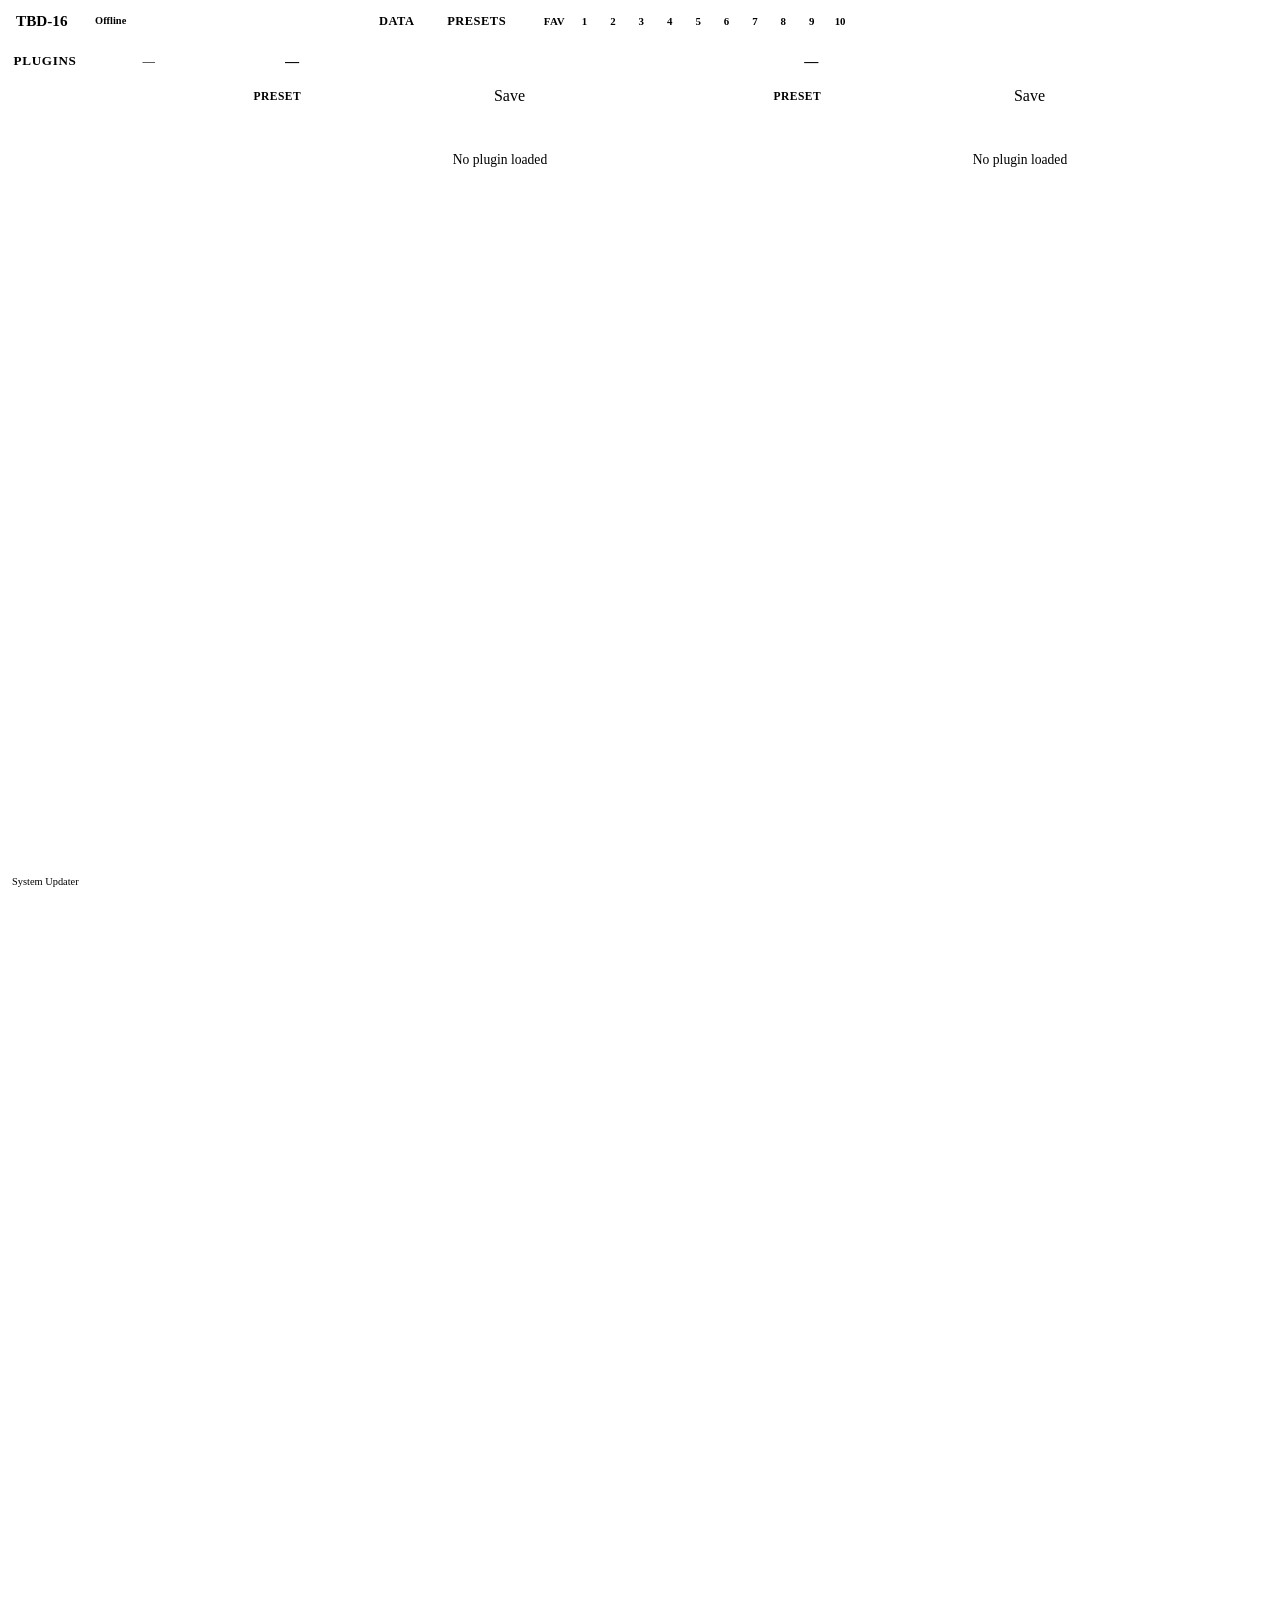
==== commit 017e8795: "WIP: merge origin/staging into integration branch (NOT for dada-tbd-master yet) Conflict-resolution " ====
--- a/sdcard_image/www/index.html
+++ b/sdcard_image/www/index.html
@@ -1,17 +1,14 @@
 <!--
   dadamachines TBD-16 — Unified WebUI
 
-  (c) 2014-2026 dadamachines / Johannes Elias Lohbihler. All rights reserved.
-
-  Not licensed under the GPL. This is the dadamachines TBD-16 WebUI; it
-  communicates with the TBD-16 firmware over its REST API and is a separate
-  program, not a derivative work of the firmware. Vendored components
-  (Shoelace, webaudio-controls, Sortable, …) keep their own licences — see
-  THIRD-PARTY.md.
-
-  Licensing enquiries: https://dadamachines.com/contact/
+  (c) 2014-2026 Johannes Elias Lohbihler for dadamachines.
+
+  Licensed under the GNU Lesser General Public License (LGPL 3.0).
+  https://www.gnu.org/licenses/lgpl-3.0.txt
+
+  Part of the dadamachines additions to the CTAG TBD platform.
+  See LICENSE in the repository root for full terms.
 -->
-
 <!DOCTYPE html>
 <html lang="en" class="sl-theme-dark">
 <head>
@@ -108,23 +105,6 @@
     .header-right { display: flex; align-items: center; gap: 0.4rem; }
     .theme-toggle { font-size: 1rem; }
 
-    /* Sim-only "Play in /ctrl" link — sits in .header-right, between the favourites bar and
-       the gear / theme buttons. Hidden by default (app.js unhides on getAppInfo.is_simulator). */
-    .header-sim-ctrl-link {
-      display: inline-flex; align-items: center; gap: 0.35rem;
-      padding: 0.3rem 0.65rem;
-      font-size: 0.78rem; font-weight: 600;
-      color: var(--sl-color-primary-50);
-      background: var(--sl-color-primary-600);
-      border: 1px solid var(--sl-color-primary-700);
-      border-radius: 4px;
-      text-decoration: none;
-      transition: background 0.12s;
-      margin-right: 0.3rem;
-    }
-    .header-sim-ctrl-link:hover { background: var(--sl-color-primary-700); color: #fff; }
-    .header-sim-ctrl-link sl-icon { font-size: 0.85rem; }
-
     /* ── Favorites Bar ───────────────────────────────────── */
     .favorites-bar {
       display: flex; align-items: center; gap: 0.15rem;
@@ -647,7 +627,7 @@
       font-size: 0.55rem;
     }
 
-    /* ── Channel Containers (GrooveBoxRack etc.) ──────────────── */
+    /* ── Channel Containers (PicoSeqRack etc.) ──────────────── */
     .channel-container {
       margin-bottom: 0.65rem;
       border: 1px solid var(--sl-color-neutral-400);
@@ -708,39 +688,13 @@
       text-transform: capitalize;
       text-shadow: 0 1px 0 rgba(255,255,255,0.5);
     }
-    .channel-mute-label {
-      margin-left: auto;
-      font-size: 0.7rem;
-      font-weight: 600;
-      letter-spacing: 0.05em;
-      text-transform: uppercase;
-      color: var(--sl-color-neutral-700);
-    }
     .channel-mute-switch {
-      margin-left: 0.4rem;
-      margin-right: 0.1rem;
+      margin-left: 0.5rem;
       flex-shrink: 0;
       --sl-toggle-size-small: 1.1rem;
       --sl-color-neutral-400: var(--sl-color-neutral-600);
     }
-    /* When the mute label is present, .channel-mute-switch's auto-margin isn't needed. */
-    .channel-mute-label + .channel-mute-switch { margin-left: 0.4rem; }
-    /* Machine selector — a Shoelace dropdown, same widget the Macros page uses. */
-    .machine-selector-row {
-      display: flex; align-items: center; gap: 0.5rem;
-      padding: 0.5rem 0.75rem;
-      background: var(--sl-color-neutral-200);
-      border-bottom: 1px solid var(--sl-color-neutral-300);
-    }
-    .machine-selector-label {
-      font-size: 0.7rem;
-      font-weight: 600;
-      letter-spacing: 0.05em;
-      text-transform: uppercase;
-      color: var(--sl-color-neutral-700);
-    }
-    .machine-select { min-width: 180px; flex: 0 1 260px; }
-    /* (Legacy .machine-tab-bar / .machine-tab kept below for any older snapshot of the bundle.) */
+    /* Engine tab bar — darker background for contrast */
     .machine-tab-bar {
       display: flex; align-items: stretch;
       background: var(--sl-color-neutral-300);
@@ -1149,6 +1103,28 @@
       flex-shrink: 0; overflow: hidden;
       padding-bottom: env(safe-area-inset-bottom, 0px);
     }
+    .factory-lock-btn {
+      display: flex; align-items: center; justify-content: center;
+      width: 26px; height: 26px;
+      background: none; border: 1px solid transparent;
+      border-radius: var(--sl-border-radius-medium);
+      color: var(--sl-color-neutral-400);
+      cursor: pointer; font-size: 0.85rem;
+      transition: all 0.15s;
+    }
+    .factory-lock-btn:hover {
+      color: var(--sl-color-neutral-600);
+      border-color: var(--sl-color-neutral-300);
+      background: var(--sl-color-neutral-200);
+    }
+    .factory-lock-btn.unlocked {
+      color: var(--sl-color-warning-600);
+      border-color: var(--sl-color-warning-300);
+      background: color-mix(in srgb, var(--sl-color-warning-200) 30%, transparent);
+    }
+    .factory-lock-btn.unlocked:hover {
+      background: color-mix(in srgb, var(--sl-color-warning-200) 50%, transparent);
+    }
     .status-footer-inner {
       display: flex; align-items: center;
       padding: 0.35rem 0.75rem;
@@ -1170,90 +1146,6 @@
       flex-shrink: 0;
     }
     .status-footer-dot.offline { background: var(--sl-color-danger-500); }
-    .debug-toggle-btn {
-      font-size: 0.72rem; padding: 0.15rem 0.5rem;
-      border: 1px solid var(--sl-color-neutral-300);
-      border-radius: var(--sl-border-radius-medium);
-      background: var(--sl-color-neutral-200);
-      color: var(--sl-color-neutral-500);
-      cursor: pointer; font-family: var(--sl-font-sans);
-      font-weight: 600; display: flex; align-items: center; gap: 0.25rem;
-      transition: all 0.15s;
-    }
-    .debug-toggle-btn:hover {
-      background: var(--sl-color-neutral-300);
-      color: var(--sl-color-neutral-700);
-    }
-    .debug-toggle-btn sl-icon { font-size: 0.75rem; }
-
-    /* ── Debug Panel ─────────────────────────────────────────── */
-    .debug-panel {
-      background: var(--sl-color-neutral-0);
-      border-top: 1px solid var(--sl-color-neutral-200);
-      max-height: 0; overflow: hidden;
-      transition: max-height 0.3s ease;
-    }
-    .debug-panel.expanded { max-height: 350px; }
-    .debug-panel-header {
-      display: flex; align-items: center;
-      padding: 0.35rem 0.75rem;
-      gap: 0.5rem; min-height: 34px;
-      border-bottom: 1px solid var(--sl-color-neutral-200);
-    }
-    .debug-panel-title {
-      font-size: 0.78rem; font-weight: 700; color: var(--sl-color-neutral-600);
-    }
-    .debug-tabs {
-      display: flex; gap: 0; margin-left: auto;
-    }
-    .debug-tab {
-      font-size: 0.72rem; font-weight: 600;
-      padding: 0.25rem 0.65rem;
-      border: 1px solid var(--sl-color-neutral-300);
-      background: var(--sl-color-neutral-100);
-      color: var(--sl-color-neutral-500);
-      cursor: pointer; font-family: var(--sl-font-sans);
-      transition: all 0.15s;
-    }
-    .debug-tab:first-child { border-radius: var(--sl-border-radius-medium) 0 0 var(--sl-border-radius-medium); }
-    .debug-tab:last-child { border-radius: 0 var(--sl-border-radius-medium) var(--sl-border-radius-medium) 0; border-left: none; }
-    .debug-tab:hover { background: var(--sl-color-neutral-200); }
-    .debug-tab.active {
-      background: var(--sl-color-primary-600); color: #fff;
-      border-color: var(--sl-color-primary-700);
-    }
-    .debug-tab-panel { display: none; padding: 0.65rem 0.75rem; overflow-y: auto; max-height: 280px; }
-    .debug-tab-panel.active { display: block; }
-    .debug-card {
-      border: 1px solid var(--sl-color-neutral-200);
-      border-radius: var(--sl-border-radius-medium);
-      padding: 0.65rem; margin-bottom: 0.65rem;
-    }
-    .debug-card-title {
-      font-size: 0.78rem; font-weight: 700;
-      margin-bottom: 0.5rem;
-    }
-    .debug-row {
-      display: flex; justify-content: space-between;
-      font-size: 0.78rem; padding: 0.15rem 0;
-    }
-    .debug-row-label { color: var(--sl-color-neutral-500); }
-    .debug-row-value { font-weight: 600; font-variant-numeric: tabular-nums; }
-    .debug-msg-list {
-      display: flex; flex-direction: column; gap: 0.2rem;
-    }
-    .debug-msg {
-      font-size: 0.72rem; padding: 0.2rem 0.4rem;
-      background: var(--sl-color-neutral-100);
-      border-radius: 3px; display: flex; align-items: center; gap: 0.35rem;
-    }
-    .debug-msg-type {
-      font-weight: 700; color: var(--sl-color-success-600);
-    }
-    .debug-msg-time {
-      color: var(--sl-color-neutral-500);
-      margin-left: auto;
-    }
 
     /* ── Toast Stack ────────────────────────────────────────── */
     .toast-stack {
@@ -1455,46 +1347,65 @@
       border: 1px solid rgba(0,0,0,0.08);
     }
 
-    /* MIDI device list items */
-    .midi-device-item {
-      display: flex; align-items: center; justify-content: space-between;
-      padding: 0.55rem 0.75rem;
-      border: 1px solid var(--sl-color-neutral-200);
-      border-radius: var(--sl-border-radius-medium);
-      margin-bottom: 0.4rem;
-      background: var(--sl-color-neutral-0);
-    }
-    .midi-device-item .midi-device-name {
-      font-size: 0.85rem; font-weight: 600;
-    }
-    .midi-device-item .midi-device-mfg {
-      font-size: 0.72rem; color: var(--sl-color-neutral-500);
-    }
-    .midi-device-badge {
-      font-size: 0.62rem; font-weight: 700;
-      padding: 0.1rem 0.4rem; border-radius: 3px;
+    /* ── MIDI Routing Table (Device Settings) ─────────────── */
+    .midi-routing-table { width: 100%; border-collapse: collapse; font-size: 0.82rem; }
+    .midi-routing-table th {
+      text-align: left; font-weight: 600; font-size: 0.72rem;
       text-transform: uppercase; letter-spacing: 0.04em;
-    }
-    .midi-device-badge.badge-input {
-      background: #e8f0fe; color: #2b6cb0;
-      border: 1px solid #90cdf4;
-    }
-    .midi-device-badge.badge-output {
-      background: #fde8e8; color: #c53030;
-      border: 1px solid #feb2b2;
-    }
+      color: var(--sl-color-neutral-500); padding: 0.35rem 0.5rem;
+      border-bottom: 1px solid var(--sl-color-neutral-200);
+    }
+    .midi-routing-table td {
+      padding: 0.4rem 0.5rem; border-bottom: 1px solid var(--sl-color-neutral-100);
+    }
+    .midi-routing-table tr:last-child td { border-bottom: none; }
+    .midi-routing-table .port-name { font-weight: 500; white-space: nowrap; }
+    .midi-routing-table sl-select { --sl-input-height-small: 28px; min-width: 100px; }
 
     /* ── Sample Manager View ────────────────────────────────── */
-    #view-samples { flex: 1; display: none; flex-direction: column; min-height: 0; overflow: hidden; }
+    #view-samples { flex: 1; display: none; flex-direction: column; min-height: 0; overflow: hidden; position: relative; }
     #view-samples.active { display: flex; }
     #view-samples sl-split-panel { flex: 1; --divider-width: 5px; min-height: 0; }
     #view-samples sl-split-panel::part(divider) { background: var(--sl-color-neutral-300); }
     #view-samples sl-split-panel::part(panel) { overflow: hidden; }
 
+    /* File Manager collapse */
+    .pool-toggle-btn {
+      background: none; border: none; cursor: pointer; padding: 0.25rem 0.4rem;
+      color: var(--sl-color-neutral-500); display: flex; align-items: center;
+      font-size: 1.1rem; transition: color 0.15s, background 0.15s; border-radius: 4px;
+    }
+    .pool-toggle-btn:hover { color: var(--sl-color-neutral-900); background: var(--sl-color-neutral-200); }
+    /* Collapsed: narrow left rail with expand icon */
+    #view-samples.pool-collapsed sl-split-panel { --divider-width: 0px; grid-template-columns: 40px 0px 1fr !important; }
+    #view-samples.pool-collapsed sl-split-panel::part(divider) { visibility: hidden; width: 0; pointer-events: none; }
+    #view-samples.pool-collapsed sl-split-panel::part(start) { overflow: visible; }
+    #view-samples.pool-collapsed #pool-panel { min-width: 40px; max-width: 40px; width: 40px; overflow: hidden; }
+    #view-samples.pool-collapsed #pool-panel > *:not(.pool-expand-rail) { display: none !important; }
+    .pool-expand-rail {
+      display: none; flex-direction: column; align-items: center;
+      width: 100%; height: 100%; background: var(--sl-color-neutral-100);
+      border-right: 1px solid var(--sl-color-neutral-200);
+    }
+    .pool-expand-rail .pool-expand-icon {
+      background: none; border: none; cursor: pointer;
+      color: var(--sl-color-neutral-500); font-size: 1.15rem;
+      padding: 0.5rem 0.45rem; display: flex; align-items: center; justify-content: center;
+      border-radius: 4px; transition: color 0.15s, background 0.15s;
+    }
+    .pool-expand-rail .pool-expand-icon:hover { color: var(--sl-color-primary-600); background: var(--sl-color-neutral-200); }
+    .pool-expand-rail .pool-expand-label {
+      writing-mode: vertical-rl; text-orientation: mixed;
+      font-size: 0.72rem; font-weight: 600; letter-spacing: 0.05em;
+      text-transform: uppercase; color: var(--sl-color-neutral-400);
+      margin-top: 0.25rem; user-select: none;
+    }
+    #view-samples.pool-collapsed .pool-expand-rail { display: flex !important; }
+
     /* Panels */
     .panel { height: 100%; display: flex; flex-direction: column; overflow: hidden; min-height: 0; }
     .panel-left  { background: var(--sl-color-neutral-50); position: relative; }
-    .panel-right { background: var(--sl-color-neutral-0); }
+    .panel-right { background: var(--sl-color-neutral-0); position: relative; }
     .panel-title-bar {
       display: flex; align-items: center;
       padding: 0.45rem 0.85rem;
@@ -1506,11 +1417,13 @@
     .panel-title-right { margin-left: auto; display: flex; align-items: center; gap: 0.4rem; }
 
     /* Pool Controls */
-    .pool-controls { display: flex; align-items: center; padding: 0.3rem 0.85rem; border-bottom: 1px solid var(--sl-color-neutral-200); flex-shrink: 0; gap: 0.4rem; min-height: 34px; }
-    .pool-breadcrumb { display: flex; align-items: center; gap: 0.2rem; flex: 1; overflow: hidden; font-size: 0.82rem; }
-    .pool-breadcrumb-home { font-size: 0.9rem; color: var(--sl-color-neutral-500); cursor: pointer; flex-shrink: 0; display: flex; align-items: center; }
+    .pool-controls { display: flex; align-items: center; padding: 0.3rem 0.85rem; border-bottom: 1px solid var(--sl-color-neutral-200); flex-shrink: 0; gap: 0.35rem; min-height: 34px; }
+    .pool-breadcrumb { display: flex; align-items: center; gap: 0.2rem; flex: 1; overflow: hidden; font-size: 0.82rem; min-width: 0; }
+    .pool-toolbar-btn { flex-shrink: 0; }
+    .pool-toolbar-btn::part(base) { font-size: 0.78rem; padding-inline: 0.55rem; }
+    .pool-breadcrumb-home { font-size: 0.9rem; color: var(--sl-color-neutral-500); cursor: pointer; flex-shrink: 0; display: flex; align-items: center; white-space: nowrap; }
     .pool-breadcrumb-home:hover { color: var(--sl-color-primary-600); }
-    .pool-breadcrumb-home-label { font-size: 0.72rem; font-weight: 700; text-transform: uppercase; letter-spacing: 0.03em; color: var(--sl-color-neutral-500); cursor: pointer; margin-left: 0.2rem; }
+    .pool-breadcrumb-home-label { font-size: 0.72rem; font-weight: 700; text-transform: uppercase; letter-spacing: 0.03em; color: var(--sl-color-neutral-500); cursor: pointer; margin-left: 0.2rem; white-space: nowrap; }
     .pool-breadcrumb-home:hover + .pool-breadcrumb-home-label, .pool-breadcrumb-home-label:hover { color: var(--sl-color-primary-600); }
     .pool-breadcrumb-seg { color: var(--sl-color-primary-600); cursor: pointer; white-space: nowrap; font-weight: 500; }
     .pool-breadcrumb-seg:hover { text-decoration: underline; }
@@ -1691,10 +1604,28 @@
     .header-storage-bar-fill.danger { background: var(--sl-color-danger-500); }
 
     /* Sample Picker Dialog */
-    .sample-picker-list { max-height: 320px; overflow-y: auto; margin-top: 0.5rem; }
-    .sample-picker-item { display: flex; align-items: center; gap: 0.5rem; padding: 0.4rem 0.5rem; cursor: pointer; border-radius: var(--sl-border-radius-medium); }
+    .sample-picker-toolbar { display: flex; align-items: center; gap: 0.5rem; }
+    .sample-picker-toolbar sl-input { flex: 1; }
+    .sample-picker-toolbar sl-input::part(prefix) { display: flex; align-items: center; }
+    .sample-picker-folder-filter { min-width: 140px; max-width: 180px; }
+    .sample-picker-folder-filter::part(combobox) { font-size: 0.78rem; min-height: 1.75rem; padding-top: 0; padding-bottom: 0; }
+    .sample-picker-folder-filter sl-option::part(base) { font-size: 0.78rem; padding: 0.25rem 0.6rem; }
+    .sample-picker-count { font-size: 0.75rem; color: var(--sl-color-neutral-500); white-space: nowrap; margin-top: 0.35rem; }
+    .sample-picker-list { max-height: 380px; overflow-y: auto; margin-top: 0.4rem; border: 1px solid var(--sl-color-neutral-200); border-radius: var(--sl-border-radius-medium); }
+    .sample-picker-item { display: flex; align-items: center; gap: 0.4rem; padding: 0.32rem 0.55rem; cursor: pointer; border-bottom: 1px solid color-mix(in srgb, var(--sl-color-neutral-200) 50%, transparent); transition: background 0.1s; min-height: 28px; }
+    .sample-picker-item:last-child { border-bottom: none; }
     .sample-picker-item:hover { background: var(--sl-color-neutral-200); }
-    .sample-picker-item.selected { background: var(--sl-color-primary-200); }
+    .sample-picker-item.selected { background: color-mix(in srgb, var(--sl-color-primary-600) 12%, transparent); }
+    .sample-picker-item .pi-check { width: 14px; height: 14px; accent-color: var(--sl-color-primary-600); flex-shrink: 0; cursor: pointer; pointer-events: none; }
+    .sample-picker-item .pi-icon { font-size: 0.78rem; flex-shrink: 0; color: var(--sl-color-neutral-400); }
+    .sample-picker-item .pi-name { flex: 1; font-size: 0.82rem; overflow: hidden; text-overflow: ellipsis; white-space: nowrap; }
+    .sample-picker-item .pi-dur { width: 52px; font-size: 0.78rem; color: var(--sl-color-neutral-500); text-align: right; flex-shrink: 0; white-space: nowrap; font-variant-numeric: tabular-nums; }
+    .sample-picker-item .pi-size { width: 62px; font-size: 0.78rem; color: var(--sl-color-neutral-500); text-align: right; flex-shrink: 0; font-variant-numeric: tabular-nums; }
+    .sample-picker-item .pi-preview { font-size: 0.82rem; flex-shrink: 0; opacity: 0; transition: opacity 0.15s; }
+    .sample-picker-item:hover .pi-preview { opacity: 1; }
+    .sample-picker-item .pi-preview.playing { opacity: 1; }
+    @media (hover: none) { .sample-picker-item .pi-preview { opacity: 1; } }
+    #picker-dialog [slot="footer"] { margin-inline-start: 0.35rem; }
 
     /* Responsive: Sample Manager */
     @media (max-width: 768px) {
@@ -1762,6 +1693,10 @@
       font-size: 1rem;
       font-weight: 700;
     }
+    /* Track defaults grid — narrower columns for panel layout */
+    .td-editor-body .td-row {
+      grid-template-columns: 2rem 4.5rem 2.5rem 7rem 1fr 5.5rem 3.5rem;
+    }
     .td-intro {
       font-size: 0.82rem;
       color: var(--sl-color-neutral-600);
@@ -1871,6 +1806,10 @@
     .td-type-fx {
       background: color-mix(in srgb, var(--sl-color-success-200) 60%, transparent);
       color: var(--sl-color-success-800);
+    }
+    .td-type-master {
+      background: color-mix(in srgb, var(--sl-color-purple-200, #ddd6fe) 60%, transparent);
+      color: var(--sl-color-purple-800, #5b21b6);
     }
     .td-select {
       width: 100%;
@@ -1988,6 +1927,215 @@
       border-radius: var(--sl-border-radius-medium);
       border-left: 3px solid var(--sl-color-primary-400);
     }
+
+    /* ═══════════════════════════════════════════════════════════════
+       FILE VIEWER — VS Code Dark+ inspired code viewer
+       ═══════════════════════════════════════════════════════════════ */
+    #kit-panel.viewer-active > *:not(.file-viewer) { display: none !important; }
+    #kit-panel.viewer-active { background: #1e1e1e !important; }
+    #kit-panel.viewer-active > .file-viewer { display: flex !important; flex: 1; min-height: 0; }
+    .file-viewer { display: none; flex-direction: column; background: #1e1e1e; color: #d4d4d4; overflow: hidden; min-height: 0; }
+
+    /* ═══════════════════════════════════════════════════════════════
+       TRACK DEFAULTS EDITOR — right-panel mode
+       ═══════════════════════════════════════════════════════════════ */
+    #kit-panel.td-editor-active > *:not(.td-editor) { display: none !important; }
+    #kit-panel.td-editor-active > .td-editor { display: flex !important; flex: 1; min-height: 0; }
+    .td-editor { display: none; flex-direction: column; overflow: hidden; min-height: 0; }
+    .td-editor .panel-title-bar { flex-shrink: 0; }
+    .td-editor-body { flex: 1; overflow-y: auto; padding: 0.75rem; }
+    .td-toolbar, .kit-file-toolbar { display: flex; align-items: stretch; background: var(--sl-color-neutral-50); border-bottom: 1px solid var(--sl-color-neutral-200); flex-shrink: 0; height: 35px; min-height: 35px; }
+    .td-tab, .kit-file-tab { display: flex; align-items: center; gap: 7px; padding: 0 14px; font-size: 13px; white-space: nowrap; cursor: default; }
+    .td-tab-active, .kit-file-tab-active { background: var(--sl-color-neutral-0); border-bottom: 2px solid var(--sl-color-primary-600); color: var(--sl-color-neutral-900); font-weight: 500; }
+    .td-tab-icon, .kit-file-tab-icon { width: 16px; height: 16px; display: flex; align-items: center; justify-content: center; color: var(--sl-color-primary-600); }
+    .td-toolbar-spacer, .kit-file-toolbar-spacer { flex: 1; }
+    .td-badge-factory, .kit-file-badge-factory { font-size: 10px; font-weight: 600; text-transform: uppercase; letter-spacing: 0.04em; color: var(--sl-color-neutral-0); background: var(--sl-color-neutral-400); padding: 1px 6px; border-radius: 3px; line-height: 1.4; }
+    .td-badge-active { font-size: 10px; font-weight: 600; text-transform: uppercase; letter-spacing: 0.04em; color: var(--sl-color-neutral-0); background: var(--sl-color-success-600); padding: 1px 6px; border-radius: 3px; line-height: 1.4; }
+    #td-setactive-btn[data-active="true"] { color: var(--sl-color-success-600); }
+    #td-setactive-btn[disabled] { opacity: 0.35; }
+
+    /* ═══════════════════════════════════════════════════════════════
+       PROJECT VIEWER — right-panel mode
+       ═══════════════════════════════════════════════════════════════ */
+    #kit-panel.pv-active > *:not(.pv-editor) { display: none !important; }
+    #kit-panel.pv-active > .pv-editor { display: flex !important; flex: 1; min-height: 0; }
+    .pv-editor { display: none; flex-direction: column; overflow: hidden; min-height: 0; }
+    .pv-editor .panel-title-bar { flex-shrink: 0; }
+    .pv-body { flex: 1; overflow-y: auto; padding: 0.75rem; font-family: -apple-system, BlinkMacSystemFont, 'Segoe UI', sans-serif; }
+
+    /* Project name */
+    .pv-name-row { display: flex; align-items: center; gap: 0.5rem; margin-bottom: 0.75rem; }
+    .pv-name-input { flex: 1; font-size: 1.1rem; font-weight: 600; padding: 0.3rem 0.5rem; border: 1px solid var(--sl-color-neutral-300); border-radius: 4px; background: var(--sl-color-neutral-0); color: var(--sl-color-neutral-900); }
+    .pv-name-input:focus { outline: none; border-color: var(--sl-color-primary-500); box-shadow: 0 0 0 2px var(--sl-color-primary-200); }
+    .pv-name-save-btn { background: none; border: 1px solid var(--sl-color-neutral-300); border-radius: 4px; cursor: pointer; padding: 0.3rem 0.55rem; font-size: 0.95rem; color: var(--sl-color-neutral-600); display: flex; align-items: center; flex-shrink: 0; }
+    .pv-name-save-btn:hover { background: var(--sl-color-primary-50); border-color: var(--sl-color-primary-400); color: var(--sl-color-primary-600); }
+    .pv-name-saved { font-size: 0.7rem; color: var(--sl-color-success-600); font-weight: 500; opacity: 0; transition: opacity 0.3s; }
+    .pv-name-saved.visible { opacity: 1; }
+
+    /* Overview grid */
+    .pv-overview { display: grid; grid-template-columns: repeat(auto-fill, minmax(140px, 1fr)); gap: 0.5rem; margin-bottom: 1rem; }
+    .pv-stat { padding: 0.5rem 0.65rem; background: var(--sl-color-neutral-50); border: 1px solid var(--sl-color-neutral-200); border-radius: 6px; }
+    .pv-stat-label { font-size: 0.6rem; font-weight: 600; text-transform: uppercase; letter-spacing: 0.06em; color: var(--sl-color-neutral-500); margin-bottom: 2px; }
+    .pv-stat-value { font-size: 0.85rem; font-weight: 600; color: var(--sl-color-neutral-900); }
+
+    /* Track tab strip (like Preset Manager) */
+    .pv-tabs {
+      display: flex; flex-shrink: 0;
+      border-bottom: 2px solid var(--sl-color-neutral-300);
+      overflow-x: auto; overflow-y: hidden;
+      background: var(--sl-color-neutral-100);
+      min-height: 52px; margin-bottom: 0;
+    }
+    .pv-tab {
+      flex: 1 1 0; min-width: 48px;
+      display: flex; flex-direction: column;
+      align-items: center; justify-content: center;
+      padding: 0.25rem 0.1rem;
+      border-right: 1px solid var(--sl-color-neutral-200);
+      cursor: pointer; transition: all 0.15s;
+      gap: 0.1rem; user-select: none;
+      position: relative;
+    }
+    .pv-tab:last-child { border-right: none; }
+    .pv-tab:hover { background: var(--sl-color-neutral-200); }
+    .pv-tab.active {
+      background: color-mix(in srgb, var(--sl-color-primary-600) 15%, transparent);
+    }
+    .pv-tab.active::after {
+      content: '';
+      position: absolute; bottom: 0; left: 0; right: 0;
+      height: 3px;
+      background: var(--sl-color-primary-600);
+    }
+    .pv-tab-num {
+      font-size: 0.55rem; font-weight: 700;
+      color: var(--sl-color-neutral-0);
+      background: var(--sl-color-neutral-600);
+      padding: 0.05rem 0.25rem; border-radius: 3px;
+      line-height: 1.3;
+    }
+    .pv-tab.active .pv-tab-num { background: var(--sl-color-primary-600); }
+    /* Type-colored tab numbers — exact same colors as TD type badges */
+    .pv-tab.pv-tab-drum .pv-tab-num { background: color-mix(in srgb, var(--sl-color-warning-200) 60%, transparent); color: var(--sl-color-warning-800); }
+    .pv-tab.pv-tab-drum.active .pv-tab-num { background: var(--sl-color-warning-200); color: var(--sl-color-warning-800); }
+    .pv-tab.pv-tab-drum.active { background: color-mix(in srgb, var(--sl-color-warning-200) 18%, transparent); }
+    .pv-tab.pv-tab-drum.active::after { background: var(--sl-color-warning-500); }
+    .pv-tab.pv-tab-synth .pv-tab-num { background: color-mix(in srgb, var(--sl-color-primary-200) 60%, transparent); color: var(--sl-color-primary-800); }
+    .pv-tab.pv-tab-synth.active .pv-tab-num { background: var(--sl-color-primary-200); color: var(--sl-color-primary-800); }
+    .pv-tab.pv-tab-synth.active { background: color-mix(in srgb, var(--sl-color-primary-200) 18%, transparent); }
+    .pv-tab.pv-tab-synth.active::after { background: var(--sl-color-primary-500); }
+    .pv-tab.pv-tab-fx .pv-tab-num { background: color-mix(in srgb, var(--sl-color-success-200) 60%, transparent); color: var(--sl-color-success-800); }
+    .pv-tab.pv-tab-fx.active .pv-tab-num { background: var(--sl-color-success-200); color: var(--sl-color-success-800); }
+    .pv-tab.pv-tab-fx.active { background: color-mix(in srgb, var(--sl-color-success-200) 18%, transparent); }
+    .pv-tab.pv-tab-fx.active::after { background: var(--sl-color-success-500); }
+    .pv-tab.pv-tab-master .pv-tab-num { background: color-mix(in srgb, var(--sl-color-purple-200, #ddd6fe) 60%, transparent); color: var(--sl-color-purple-800, #5b21b6); }
+    .pv-tab.pv-tab-master.active .pv-tab-num { background: var(--sl-color-purple-200, #ddd6fe); color: var(--sl-color-purple-800, #5b21b6); }
+    .pv-tab.pv-tab-master.active { background: color-mix(in srgb, var(--sl-color-purple-200, #ddd6fe) 18%, transparent); }
+    .pv-tab.pv-tab-master.active::after { background: var(--sl-color-purple-500, #8b5cf6); }
+    .pv-tab-name {
+      font-size: 0.5rem; font-weight: 600;
+      color: var(--sl-color-neutral-600);
+      overflow: hidden; text-overflow: ellipsis; white-space: nowrap;
+      max-width: 100%; text-align: center; line-height: 1.2;
+    }
+    .pv-tab-dot {
+      width: 4px; height: 4px; border-radius: 50%;
+      background: var(--sl-color-primary-500);
+      position: absolute; top: 3px; right: 3px;
+    }
+
+    /* Track type badges */
+    .pv-type-badge {
+      font-size: 0.55rem; font-weight: 700; text-transform: uppercase;
+      padding: 0.1rem 0.35rem; border-radius: 3px; letter-spacing: 0.04em;
+    }
+    .pv-type-drum { background: color-mix(in srgb, var(--sl-color-warning-200) 60%, transparent); color: var(--sl-color-warning-800); }
+    .pv-type-synth { background: color-mix(in srgb, var(--sl-color-primary-200) 60%, transparent); color: var(--sl-color-primary-800); }
+    .pv-type-fx { background: color-mix(in srgb, var(--sl-color-success-200) 60%, transparent); color: var(--sl-color-success-800); }
+    .pv-type-master { background: color-mix(in srgb, var(--sl-color-purple-200, #ddd6fe) 60%, transparent); color: var(--sl-color-purple-800, #5b21b6); }
+
+    /* Track detail panel */
+    .pv-detail { padding: 0.75rem; }
+    .pv-detail-header {
+      display: flex; align-items: center; gap: 0.6rem;
+      margin-bottom: 0.75rem; padding-bottom: 0.5rem;
+      border-bottom: 1px solid var(--sl-color-neutral-200);
+    }
+    .pv-detail-title { font-size: 1rem; font-weight: 700; color: var(--sl-color-neutral-900); }
+    .pv-detail-sub { font-size: 0.75rem; color: var(--sl-color-neutral-500); }
+    .pv-track-info { display: grid; grid-template-columns: auto 1fr; gap: 0.15rem 0.75rem; color: var(--sl-color-neutral-600); margin-bottom: 0.6rem; font-size: 0.78rem; }
+    .pv-track-info dt { font-weight: 600; color: var(--sl-color-neutral-500); }
+    .pv-section-label { font-size: 0.65rem; font-weight: 600; text-transform: uppercase; letter-spacing: 0.06em; color: var(--sl-color-neutral-500); margin: 0.5rem 0 0.35rem; }
+
+    /* Pattern step grids */
+    .pv-patterns { display: flex; flex-direction: column; gap: 0.4rem; }
+    .pv-pattern { background: var(--sl-color-neutral-50); border: 1px solid var(--sl-color-neutral-200); border-radius: 4px; padding: 0.4rem 0.5rem; }
+    .pv-pattern-header { font-size: 0.72rem; font-weight: 600; color: var(--sl-color-neutral-700); margin-bottom: 0.3rem; }
+    .pv-step-grid { display: flex; gap: 1px; height: 20px; }
+    .pv-step { flex: 1; border-radius: 2px; min-width: 3px; }
+    .pv-step-off { background: var(--sl-color-neutral-200); }
+    .pv-step-on { background: var(--sl-color-primary-500); }
+    .pv-step-beat { border-left: 1px solid var(--sl-color-neutral-300); }
+    .pv-pattern-empty { font-size: 0.68rem; color: var(--sl-color-neutral-400); font-style: italic; }
+
+    .panel-nav { display: inline-flex; align-items: center; gap: 0.15rem; margin-left: 0.75rem; }
+    .panel-nav-link { font-size: 0.78rem; font-weight: 500; color: var(--sl-color-neutral-400); cursor: pointer; padding: 0.2rem 0.45rem; border-radius: 3px; text-decoration: none; letter-spacing: 0.02em; }
+    .panel-nav-link:hover { color: var(--sl-color-neutral-700); background: var(--sl-color-neutral-100); }
+    .panel-nav-link.active { color: var(--sl-color-neutral-700); cursor: default; font-weight: 600; }
+    .panel-nav-link.active:hover { background: none; }
+    .fv-toolbar { display: flex; align-items: stretch; background: #252526; border-bottom: 1px solid #1e1e1e; flex-shrink: 0; height: 35px; min-height: 35px; }
+    .fv-tab { display: flex; align-items: center; gap: 7px; padding: 0 14px; background: #1e1e1e; border-top: 2px solid #007acc; border-right: 1px solid #252526; font-size: 13px; color: #ffffff; white-space: nowrap; letter-spacing: 0.01em; }
+    .fv-tab-icon { width: 16px; height: 16px; display: flex; align-items: center; justify-content: center; }
+    .fv-tab-icon.json { color: #e8ab53; }
+    .fv-tab-icon.text { color: #a8a8a8; }
+    .fv-tab-close { display: flex; align-items: center; justify-content: center; width: 20px; height: 20px; margin-left: 6px; border-radius: 3px; cursor: pointer; color: #858585; font-size: 14px; line-height: 1; }
+    .fv-tab-close:hover { background: #37373d; color: #ffffff; }
+    .fv-toolbar-spacer { flex: 1; }
+    .fv-toolbar-actions { display: flex; align-items: center; padding-right: 8px; gap: 2px; }
+    .fv-toolbar-actions sl-icon-button { font-size: 0.9rem; color: #858585; }
+    .fv-toolbar-actions sl-icon-button:hover { color: #ffffff; }
+
+    .fv-body { flex: 1; overflow: auto; background: #1e1e1e; min-height: 0; }
+    .fv-editor { display: flex; min-height: 100%; }
+    .fv-gutter { flex-shrink: 0; padding: 4px 0; text-align: right; color: #858585; font-family: 'Menlo','Monaco','Consolas','SF Mono','Courier New',monospace; font-size: 13px; line-height: 20px; user-select: none; background: #1e1e1e; min-width: 54px; }
+    .fv-gutter-line { padding: 0 16px 0 0; height: 20px; }
+    .fv-code { flex: 1; padding: 4px 16px; font-family: 'Menlo','Monaco','Consolas','SF Mono','Courier New',monospace; font-size: 13px; line-height: 20px; white-space: pre; color: #d4d4d4; tab-size: 2; border-left: 1px solid #2d2d2d; min-width: 0; }
+    .fv-line { height: 20px; }
+    .fv-line:hover { background: rgba(255,255,255,0.04); }
+    .tk-key { color: #9cdcfe; } .tk-str { color: #ce9178; } .tk-num { color: #b5cea8; }
+    .tk-bool { color: #569cd6; } .tk-null { color: #569cd6; font-style: italic; }
+    .tk-brc { color: #ffd700; } .tk-brk { color: #da70d6; } .tk-pun { color: #d4d4d4; }
+    .fv-statusbar { display: flex; align-items: center; gap: 16px; padding: 0 12px; height: 22px; min-height: 22px; background: #007acc; color: #ffffff; font-size: 12px; flex-shrink: 0; white-space: nowrap; font-family: -apple-system, BlinkMacSystemFont, 'Segoe UI', sans-serif; }
+    .fv-fold-btn { display: inline; color: #858585; cursor: pointer; user-select: none; font-size: 10px; }
+    .fv-fold-btn:hover { color: #cccccc; }
+    .fv-fold-ph { display: inline-block; color: #858585; background: #2d2d2d; border: 1px solid #404040; border-radius: 3px; padding: 0 6px; font-size: 11px; cursor: pointer; line-height: 18px; vertical-align: middle; margin-left: 4px; }
+    .fv-fold-ph:hover { background: #37373d; border-color: #505050; color: #cccccc; }
+    .fv-error-banner { display: flex; align-items: center; gap: 8px; padding: 6px 16px; background: #332222; border-bottom: 1px solid #5a3030; color: #f48771; font-size: 13px; flex-shrink: 0; font-family: -apple-system, BlinkMacSystemFont, 'Segoe UI', sans-serif; }
+    .fv-error-banner sl-icon { font-size: 14px; color: #f48771; }
+    .fv-body sl-spinner { --indicator-color: #007acc; --track-color: #333; margin: 3rem auto; display: block; font-size: 1.5rem; }
+    .fv-msg { display: flex; flex-direction: column; align-items: center; justify-content: center; gap: 0.75rem; padding: 3rem 2rem; text-align: center; color: #858585; font-size: 14px; font-family: -apple-system, BlinkMacSystemFont, 'Segoe UI', sans-serif; }
+    .fv-msg sl-icon { font-size: 3rem; color: #555; }
+    .fv-msg.error sl-icon { color: #e5534b; }
+    /* ── Edit-mode grid overlay (pre + textarea stacked) ── */
+    .fv-edit-grid { display: grid; grid-template: auto / 1fr; min-height: 100%; background: #1e1e1e; }
+    .fv-edit-grid > pre, .fv-edit-grid > textarea {
+      grid-row: 1; grid-column: 1;
+      font-family: 'Menlo','Monaco','Consolas','SF Mono','Courier New',monospace;
+      font-size: 13px; line-height: 20px; tab-size: 2;
+      padding: 4px 16px; margin: 0; border: none;
+      white-space: pre; word-wrap: normal; box-sizing: border-box;
+      overflow: hidden; min-height: 0;
+    }
+    .fv-edit-grid > pre { color: #d4d4d4; background: transparent; pointer-events: none; z-index: 1; }
+    .fv-edit-grid > textarea { color: transparent; caret-color: #d4d4d4; background: transparent; resize: none; outline: none; z-index: 2; -webkit-text-fill-color: transparent; }
+    .fv-edit-grid > textarea::selection { background: rgba(38, 79, 120, 0.6); }
+    .fv-statusbar.editing { background: #665500; }
+    .fv-statusbar .fv-lint-error { color: #ffdddd; }
+    .fv-body::-webkit-scrollbar { width: 10px; height: 10px; }
+    .fv-body::-webkit-scrollbar-track { background: #1e1e1e; }
+    .fv-body::-webkit-scrollbar-thumb { background: rgba(121,121,121,0.4); }
+    .fv-body::-webkit-scrollbar-thumb:hover { background: rgba(121,121,121,0.7); }
+    .fv-body::-webkit-scrollbar-corner { background: #1e1e1e; }
   </style>
 </head>
 <body>
@@ -2009,10 +2157,10 @@
           <sl-icon name="music-note-beamed"></sl-icon>Plugins
         </button>
         <button class="nav-tab" id="nav-samples" data-view="view-samples">
-          <sl-icon name="hdd"></sl-icon>Samples
+          <sl-icon name="hdd"></sl-icon>Data
         </button>
         <a class="nav-tab" href="/preset-macro-manager.html">
-          <sl-icon name="sliders"></sl-icon>Macros
+          <sl-icon name="sliders"></sl-icon>Presets
         </a>
       </nav>
 
@@ -2041,21 +2189,12 @@
       </div>
 
       <div class="header-right">
-        <!-- Simulator-only: opens the sim's control surface (CV/Trig/Pots + GrooveBoxRack
-             pads / step sequencer / MIDI keyboard) in a new tab. app.js's fetchAppInfo()
-             unhides this when getAppInfo returns is_simulator:true; never visible on hardware. -->
-        <a id="sim-ctrl-link" class="header-sim-ctrl-link" href="/ctrl" target="_blank" rel="noopener"
-           title="Play the loaded plugin — open the simulator's control surface in a new tab"
-           style="display:none">
-          <sl-icon name="joystick"></sl-icon>
-          <span>Play in /ctrl</span>
-        </a>
-        <sl-tooltip content="Boot Default Presets">
-          <sl-icon-button id="trackdefaults-btn" name="hdd" label="Boot Defaults"
+        <sl-tooltip content="Track Setup">
+          <sl-icon-button id="trackdefaults-btn" name="hdd" label="Track Setup"
             style="font-size:1rem; display:none;"></sl-icon-button>
         </sl-tooltip>
-        <sl-tooltip content="Sample Manager Guide">
-          <sl-icon-button id="samples-info-btn" name="info-circle" label="Sample Manager Guide"
+        <sl-tooltip content="Data Manager Guide">
+          <sl-icon-button id="samples-info-btn" name="info-circle" label="Data Manager Guide"
             style="font-size:1rem; display:none;"></sl-icon-button>
         </sl-tooltip>
         <sl-tooltip content="Configuration">
@@ -2078,7 +2217,7 @@
           <div class="plugin-lock-message">
             <div class="lock-icon-ring"><sl-icon name="lock"></sl-icon></div>
             <h3>Plugins are managed by Groovebox</h3>
-            <p>Plugin switching is controlled by the active firmware on the RP2350. Use the Samples or Macros views to manage your kits and presets.</p>
+            <p>Plugin switching is controlled by the active firmware on the RP2350. Use the Data or Presets views to manage your kits and presets.</p>
           </div>
         </div>
 
@@ -2167,28 +2306,29 @@
 
       <!-- ════ SAMPLE MANAGER VIEW ════ -->
       <div id="view-samples">
-      <sl-split-panel position="42">
+      <sl-split-panel position="40">
 
         <!-- ──── LEFT: Sample Pool ──── -->
         <div slot="start" class="panel panel-left" id="pool-panel">
+          <div class="pool-expand-rail">
+            <button class="pool-expand-icon" id="pool-expand-btn" title="Show File Manager"><sl-icon name="layout-sidebar-inset"></sl-icon></button>
+            <span class="pool-expand-label">Files</span>
+          </div>
           <div class="panel-title-bar">
-            <span class="panel-title">Sample Pool</span>
+            <span class="panel-title">File Manager</span>
             <div class="panel-title-right">
               <span style="font-size:0.78rem;color:var(--sl-color-neutral-500);" id="pool-file-count">&mdash;</span>
+              <button class="pool-toggle-btn" id="pool-collapse-btn" title="Hide File Manager"><sl-icon name="layout-sidebar-inset"></sl-icon></button>
             </div>
           </div>
           <div class="pool-controls">
             <div class="pool-breadcrumb" id="pool-breadcrumb">
               <span class="pool-breadcrumb-current">/</span>
             </div>
-            <sl-button size="small" variant="default" id="select-mode-btn" title="Select multiple files">
-              <sl-icon slot="prefix" name="check2-square"></sl-icon>Select
-            </sl-button>
-            <sl-button size="small" variant="default" id="new-folder-btn">
-              <sl-icon slot="prefix" name="folder2-open"></sl-icon>New Folder
-            </sl-button>
-            <sl-button size="small" variant="primary" id="upload-btn">
-              <sl-icon slot="prefix" name="cloud-arrow-up"></sl-icon>Upload
+            <sl-button size="small" variant="default" class="pool-toolbar-btn" id="select-mode-btn"><sl-icon slot="prefix" name="check2-square"></sl-icon>Select</sl-button>
+            <sl-button size="small" variant="default" class="pool-toolbar-btn" id="new-folder-btn"><sl-icon slot="prefix" name="folder-plus"></sl-icon>New Folder</sl-button>
+            <sl-button size="small" variant="primary" class="pool-toolbar-btn" id="upload-btn">
+              Upload<sl-icon slot="suffix" name="chevron-down" style="font-size:0.75rem;"></sl-icon>
             </sl-button>
             <div id="upload-menu" style="display:none;position:fixed;z-index:200;background:var(--sl-color-neutral-0);border:1px solid var(--sl-color-neutral-300);border-radius:var(--sl-border-radius-medium);box-shadow:0 4px 12px rgba(0,0,0,0.15);min-width:160px;padding:0.25rem 0;">
               <div id="upload-files-opt" style="padding:0.45rem 0.85rem;cursor:pointer;font-size:0.82rem;display:flex;align-items:center;gap:0.5rem;" onmouseover="this.style.background='var(--sl-color-neutral-200)'" onmouseout="this.style.background=''">
@@ -2228,6 +2368,10 @@
         <div slot="end" class="panel panel-right" id="kit-panel">
           <div class="panel-title-bar">
             <span class="panel-title">Kit Editor</span>
+            <span class="panel-nav" id="kit-file-nav" style="display:none;">
+              <a class="panel-nav-link active" id="kit-link-editor">Kit Editor</a>
+              <a class="panel-nav-link" id="kit-link-json">JSON</a>
+            </span>
             <div class="panel-title-right">
               <sl-icon-button name="download" label="Export Kit" id="export-kit-btn" title="Export Kit backup" style="font-size:0.9rem;"></sl-icon-button>
               <sl-icon-button name="upload" label="Import Kit" id="import-kit-btn" title="Import Kit backup" style="font-size:0.9rem;"></sl-icon-button>
@@ -2236,7 +2380,16 @@
                 <sl-switch id="view-toggle" size="small" checked></sl-switch>
                 <label>Banks</label>
               </div>
-            </div>
+              <sl-icon-button name="x-lg" label="Close" id="kit-close-btn" title="Close kit file" style="font-size:0.9rem;display:none;"></sl-icon-button>
+            </div>
+          </div>
+          <div class="kit-file-toolbar" id="kit-file-toolbar" style="display:none;">
+            <div class="kit-file-tab kit-file-tab-active">
+              <div class="kit-file-tab-icon"><sl-icon name="file-earmark-music"></sl-icon></div>
+              <span id="kit-file-name"></span>
+              <span class="kit-file-badge-factory" id="kit-file-badge-factory" style="display:none;">factory</span>
+            </div>
+            <div class="kit-file-toolbar-spacer"></div>
           </div>
           <div class="kit-controls">
             <sl-select id="kit-select" size="small" hoist>
@@ -2262,6 +2415,100 @@
           </div>
           <div class="kit-content" id="bank-container">
             <sl-spinner style="margin:1rem auto;display:block;"></sl-spinner>
+          </div>
+
+          <!-- ──── File Viewer (takes over entire right panel when active) ──── -->
+          <div class="file-viewer" id="file-viewer">
+            <div class="panel-title-bar">
+              <span class="panel-title">File Viewer</span>
+              <span class="panel-nav" id="fv-td-nav" style="display:none;">
+                <a class="panel-nav-link" id="fv-link-editor">Editor</a>
+                <a class="panel-nav-link active" id="fv-link-json">JSON</a>
+              </span>
+              <span class="panel-nav" id="fv-kit-nav" style="display:none;">
+                <a class="panel-nav-link" id="fv-link-kit-editor">Kit Editor</a>
+                <a class="panel-nav-link active" id="fv-link-kit-json">JSON</a>
+              </span>
+              <span class="panel-nav" id="fv-macro-nav" style="display:none;">
+                <a class="panel-nav-link" id="fv-link-macro-editor">Macro Editor</a>
+              </span>
+              <span class="panel-nav" id="fv-preset-nav" style="display:none;">
+                <a class="panel-nav-link" id="fv-link-preset-editor">Preset Editor</a>
+              </span>
+              <div class="panel-title-right">
+                <sl-icon-button name="pencil-square" label="Edit" id="fv-edit" title="Edit file" style="font-size:0.9rem;display:none;"></sl-icon-button>
+                <sl-icon-button name="floppy" label="Save" id="fv-save" title="Save changes" style="font-size:0.9rem;display:none;color:var(--sl-color-success-500);"></sl-icon-button>
+                <sl-icon-button name="x-circle" label="Cancel edit" id="fv-cancel-edit" title="Cancel editing" style="font-size:0.9rem;display:none;color:var(--sl-color-warning-500);"></sl-icon-button>
+                <sl-icon-button name="clipboard" label="Copy" id="fv-copy" title="Copy to clipboard" style="font-size:0.9rem;"></sl-icon-button>
+                <sl-icon-button name="upload" label="Import" id="fv-import" title="Replace with file from computer" style="font-size:0.9rem;display:none;"></sl-icon-button>
+                <sl-icon-button name="download" label="Download" id="fv-download" title="Download file" style="font-size:0.9rem;"></sl-icon-button>
+                <sl-icon-button name="x-lg" label="Close" id="fv-close" title="Close viewer" style="font-size:0.9rem;"></sl-icon-button>
+              </div>
+            </div>
+            <div class="fv-toolbar">
+              <div class="fv-tab">
+                <div class="fv-tab-icon json" id="fv-icon"><sl-icon name="file-earmark-code"></sl-icon></div>
+                <span id="fv-name"></span>
+              </div>
+              <div class="fv-toolbar-spacer"></div>
+            </div>
+            <div class="fv-body" id="fv-body"></div>
+            <div class="fv-statusbar">
+              <span id="fv-lang">JSON</span>
+              <span id="fv-enc">UTF-8</span>
+              <span id="fv-size"></span>
+              <span id="fv-lines"></span>
+            </div>
+          </div>
+
+          <!-- ──── Track Setup Editor (takes over right panel when active) ──── -->
+          <div class="td-editor" id="td-editor">
+            <div class="panel-title-bar">
+              <span class="panel-title">Track Setup</span>
+              <span class="panel-nav">
+                <a class="panel-nav-link active" id="td-link-editor">Editor</a>
+                <a class="panel-nav-link" id="td-link-json">JSON</a>
+              </span>
+              <div class="panel-title-right">
+                <sl-icon-button name="star" label="Set as Boot Default" id="td-setactive-btn" title="Set as Boot Default" style="font-size:0.9rem;"></sl-icon-button>
+                <sl-icon-button name="floppy" label="Save As" id="td-saveas-btn" title="Save as new user template" style="font-size:0.9rem;"></sl-icon-button>
+                <sl-icon-button name="download" label="Download" id="td-download-btn" title="Download file" style="font-size:0.9rem;"></sl-icon-button>
+                <sl-icon-button name="x-lg" label="Close" id="td-close-btn" title="Close editor" style="font-size:0.9rem;"></sl-icon-button>
+              </div>
+            </div>
+            <div class="td-toolbar">
+              <div class="td-tab td-tab-active">
+                <div class="td-tab-icon"><sl-icon name="table"></sl-icon></div>
+                <span id="td-file-name">default.json</span>
+                <span class="td-badge-factory" id="td-badge-factory">factory</span>
+                <span class="td-badge-active" id="td-badge-active" style="display:none;">boot default</span>
+              </div>
+              <div class="td-toolbar-spacer"></div>
+            </div>
+            <div class="td-editor-body" id="td-editor-body"></div>
+          </div>
+
+          <!-- ──── Project Viewer (takes over right panel when active) ──── -->
+          <div class="pv-editor" id="pv-editor">
+            <div class="panel-title-bar">
+              <span class="panel-title">Project Viewer</span>
+              <div class="panel-title-right">
+                <sl-icon-button name="download" label="Download" id="pv-download" title="Download project file" style="font-size:0.9rem;"></sl-icon-button>
+                <sl-icon-button name="x-lg" label="Close" id="pv-close" title="Close viewer" style="font-size:0.9rem;"></sl-icon-button>
+              </div>
+            </div>
+            <div class="td-toolbar" id="pv-toolbar">
+              <div class="td-tab td-tab-active">
+                <div class="td-tab-icon"><sl-icon name="music-note-list"></sl-icon></div>
+                <span id="pv-file-name">projectslot00.bin</span>
+                <span class="td-badge-factory" id="pv-badge-factory" style="display:none;">factory</span>
+              </div>
+              <div class="td-toolbar-spacer"></div>
+            </div>
+            <div class="pv-tabs" id="pv-tabs"></div>
+            <div class="pv-body" id="pv-body">
+              <sl-spinner style="margin:2rem auto;display:block;"></sl-spinner>
+            </div>
           </div>
         </div>
 
@@ -2287,124 +2534,105 @@
       <div class="status-footer-inner">
         <a href="/webui-update.html" id="webui-version-link"
            style="font-size:0.65rem;color:var(--sl-color-neutral-400);text-decoration:none;white-space:nowrap;"
-           title="WebUI Updater"></a>
+           title="WebUI Updater">System Updater</a>
         <div class="status-footer-spacer"></div>
-        <button class="debug-toggle-btn" id="debug-toggle" title="Toggle Debug Panel">
-          <sl-icon name="terminal"></sl-icon> Debug
+        <button class="factory-lock-btn" id="factory-lock-btn" title="Factory Edit Mode">
+          <sl-icon name="lock" id="factory-lock-icon"></sl-icon>
         </button>
         <div class="status-footer-info">
         </div>
       </div>
     </div>
 
-    <!-- ════ DEBUG PANEL ════ -->
-    <div class="debug-panel" id="debug-panel">
-      <div class="debug-panel-header">
-        <span style="font-weight:700;">Debug Panel</span>
-        <div style="flex:1;"></div>
-        <button id="debug-refresh" style="background:none;border:1px solid var(--sl-color-neutral-400);color:var(--sl-color-neutral-600);border-radius:4px;padding:2px 8px;font-size:0.72rem;cursor:pointer;">Refresh</button>
-        <button id="debug-close" style="background:none;border:none;color:var(--sl-color-neutral-500);cursor:pointer;font-size:1rem;padding:0 4px;">&times;</button>
-      </div>
-      <div class="debug-tabs">
-        <button class="debug-tab active" data-tab="debug-app-state">App State</button>
-        <button class="debug-tab" data-tab="debug-network">Network</button>
-        <button class="debug-tab" data-tab="debug-params">Parameters</button>
-      </div>
-      <div class="debug-tab-panel active" id="debug-app-state">
-        <div class="debug-card">
-          <div class="debug-row"><span>Active View</span><span id="dbg-active-view">—</span></div>
-          <div class="debug-row"><span>Slot A Plugin</span><span id="dbg-slot-a">—</span></div>
-          <div class="debug-row"><span>Slot A Preset</span><span id="dbg-preset-a">—</span></div>
-          <div class="debug-row"><span>Slot B Plugin</span><span id="dbg-slot-b">—</span></div>
-          <div class="debug-row"><span>Slot B Preset</span><span id="dbg-preset-b">—</span></div>
-          <div class="debug-row"><span>Stereo Mode</span><span id="dbg-stereo">—</span></div>
-          <div class="debug-row"><span>Plugin Count</span><span id="dbg-plugin-count">—</span></div>
-          <div class="debug-row"><span>Favorites Cached</span><span id="dbg-fav-count">—</span></div>
-          <div class="debug-row"><span>Kit / Bank</span><span id="dbg-kit-info">—</span></div>
-          <div class="debug-row"><span>Page Load Time</span><span id="dbg-load-time">—</span></div>
-        </div>
-      </div>
-      <div class="debug-tab-panel" id="debug-network">
-        <div class="debug-card">
-          <div class="debug-row"><span>Connection</span><span id="dbg-ws-status">—</span></div>
-          <div class="debug-row"><span>API Base URL</span><span id="dbg-api-url">—</span></div>
-          <div class="debug-row"><span>API Calls Made</span><span id="dbg-api-calls">0</span></div>
-          <div class="debug-row"><span>API Errors</span><span id="dbg-api-errors">0</span></div>
-          <div class="debug-row"><span>Last API Call</span><span id="dbg-last-api">—</span></div>
-          <div class="debug-row"><span>Last Error</span><span id="dbg-last-error">None</span></div>
-        </div>
-        <div class="debug-msg" id="dbg-api-log" style="max-height:120px;overflow-y:auto;">No API calls logged yet.</div>
-      </div>
-      <div class="debug-tab-panel" id="debug-params">
-        <div class="debug-card">
-          <div class="debug-row"><span>Slot A Params</span><span id="dbg-params-a">0</span></div>
-          <div class="debug-row"><span>Slot A Groups</span><span id="dbg-groups-a">0</span></div>
-          <div class="debug-row"><span>Slot B Params</span><span id="dbg-params-b">0</span></div>
-          <div class="debug-row"><span>Slot B Groups</span><span id="dbg-groups-b">0</span></div>
-          <div class="debug-row"><span>Param Changes</span><span id="dbg-param-changes">0</span></div>
-        </div>
-        <div class="debug-msg" id="dbg-param-log" style="max-height:120px;overflow-y:auto;">No parameter changes logged yet.</div>
-      </div>
-    </div>
-
   </div>
 
   <!-- ════ DIALOGS ════ -->
 
-  <!-- Sample Manager Guide Dialog -->
-  <sl-dialog label="Sample Manager Guide" id="samples-info-dialog" style="--width:56rem;">
+  <!-- Data Manager Guide Dialog -->
+  <sl-dialog label="Data Manager Guide" id="samples-info-dialog" style="--width:56rem;">
     <div class="qs-guide">
       <div class="qs-intro">
-        <p><strong>Welcome to the Sample Manager!</strong> Upload, organize, and assign audio samples to your TBD-16 kits. Drag &amp; drop WAV files, build custom kits, and configure which samples load on each track at boot.</p>
+        <p><strong>Welcome to the Data Manager!</strong> Browse and manage all files on your TBD-16 SD card &mdash; audio samples, kits, presets, macros, projects, and track configurations.</p>
       </div>
 
       <details class="qs-section" open>
-        <summary><sl-icon name="folder2-open"></sl-icon> Sample Pool (Left Panel)</summary>
+        <summary><sl-icon name="folder2-open"></sl-icon> File Manager</summary>
         <div class="qs-body">
-          <p>The <strong>Sample Pool</strong> shows all audio files on the TBD-16 SD card.</p>
+          <p>The <strong>File Manager</strong> on the left shows all files and folders on the SD card.</p>
           <ol>
-            <li><strong>Browse Folders</strong> — Click folder names to navigate. Use the breadcrumb path at the top to go back.</li>
-            <li><strong>Upload Samples</strong> — Click <em>Upload</em> or drag &amp; drop WAV files onto the panel. Files upload directly to the current folder.</li>
-            <li><strong>Organize</strong> — Use <em>New Folder</em> to create subfolders. Use <em>Select</em> mode to move or delete multiple files at once.</li>
-            <li><strong>Preview</strong> — Click the <strong>▶</strong> button next to any sample to hear it through your browser.</li>
+            <li><strong>Browse</strong> &mdash; Click folder names to navigate. Use the breadcrumb path at the top to go back.</li>
+            <li><strong>Upload</strong> &mdash; Click <em>Upload</em> or drag &amp; drop files onto the panel. Files upload to the current folder.</li>
+            <li><strong>Organize</strong> &mdash; Use <em>New Folder</em> to create subfolders. Use <em>Select</em> mode to move, rename, or delete files.</li>
+            <li><strong>Audio Preview</strong> &mdash; Click <strong>&#9654;</strong> next to any WAV file to hear it through your browser.</li>
+            <li><strong>Collapse / Expand</strong> &mdash; Click the collapse button to hide the File Manager into a narrow rail. Click the rail or its icon to expand it again.</li>
           </ol>
         </div>
       </details>
 
       <details class="qs-section">
-        <summary><sl-icon name="music-note-list"></sl-icon> Kit Editor (Right Panel)</summary>
+        <summary><sl-icon name="file-earmark-text"></sl-icon> File Viewer</summary>
         <div class="qs-body">
-          <p>The <strong>Kit Editor</strong> lets you assign samples to the 8 rompler tracks (banks of up to 32 slices each).</p>
+          <p>Click any file in the File Manager to open it in the <strong>File Viewer</strong>. The viewer adapts to the file type:</p>
+          <ul>
+            <li><strong>JSON files</strong> &mdash; Syntax-highlighted with collapsible sections. Sound presets and macro definitions show cross-links to the Macro &amp; Preset Editor.</li>
+            <li><strong>Audio files</strong> &mdash; Waveform display with playback controls, duration, and format info.</li>
+            <li><strong>Binary files</strong> &mdash; Hex dump and metadata (e.g. Project Viewer for <code>.bin</code> project files).</li>
+          </ul>
+          <p>When <strong>Factory Edit Mode</strong> is enabled (lock icon in the footer), JSON and text files can be edited inline with the <sl-icon name="pencil-square" style="font-size:0.85em;"></sl-icon> edit button. Changes are validated before saving.</p>
+        </div>
+      </details>
+
+      <details class="qs-section">
+        <summary><sl-icon name="music-note-beamed"></sl-icon> Kit Editor</summary>
+        <div class="qs-body">
+          <p>The <strong>Kit Editor</strong> lets you assign audio samples to the 8 rompler tracks (banks of up to 32 slices each).</p>
           <ol>
-            <li><strong>Select a Kit</strong> — Use the dropdown at the top. Kits are stored in PSRAM and loaded at boot.</li>
-            <li><strong>Add Samples</strong> — Click <em>+ Add sample</em> inside a bank, or drag files from the Sample Pool directly into a bank slot.</li>
-            <li><strong>Reorder</strong> — Drag sample rows within a bank to change slice order.</li>
-            <li><strong>Toggle View</strong> — Use the <em>Banks</em> toggle to switch between the compact bank list and expanded view.</li>
-            <li><strong>Save</strong> — Click <em>Save</em> to write the kit to SD card. Changes are not saved automatically.</li>
+            <li><strong>Select a Kit</strong> &mdash; Use the dropdown at the top. Kits are stored in PSRAM and loaded at boot.</li>
+            <li><strong>Add Samples</strong> &mdash; Click <em>+ Add sample</em> inside a bank, or drag files from the File Manager directly into a bank slot.</li>
+            <li><strong>Reorder</strong> &mdash; Drag sample rows within a bank to change slice order.</li>
+            <li><strong>Toggle View</strong> &mdash; Use the <em>Banks</em> toggle to switch between the compact bank list and expanded view.</li>
+            <li><strong>Save</strong> &mdash; Click <em>Save</em> to write the kit to SD card. Changes are not saved automatically.</li>
+            <li><strong>Import / Export</strong> &mdash; Export a kit as JSON to back it up or share it. Import a kit JSON to restore it (samples must already exist on the SD card).</li>
           </ol>
         </div>
       </details>
 
       <details class="qs-section">
-        <summary><sl-icon name="hdd"></sl-icon> Boot Default Presets</summary>
+        <summary><sl-icon name="hdd"></sl-icon> Track Setup</summary>
         <div class="qs-body">
-          <p>Use the <strong>Boot Defaults</strong> button (HDD icon in the header) to configure which machine, preset, and sample bank each track loads on power-up.</p>
-          <ol>
-            <li><strong>Pick a Machine</strong> — For each of the 20 tracks, choose which synth engine to load.</li>
-            <li><strong>Pick a Preset</strong> — Select from the available sound presets for that machine.</li>
-            <li><strong>Rompler Tracks</strong> — For rompler-type tracks, also set the default <em>Bank</em> and <em>Slice</em> from your kit.</li>
-            <li><strong>Save to SD Card</strong> — Changes take effect on the next power cycle.</li>
-          </ol>
+          <p>Open <strong>Track Setup</strong> by clicking a <code>trackdefaults/*.json</code> file, or via the <sl-icon name="hdd" style="font-size:0.85em;"></sl-icon> icon in the header.</p>
+          <p>Configure what each of the 19 tracks loads on power-up. Tracks are color-coded by type:</p>
+          <ul>
+            <li><strong style="color:var(--sl-color-warning-600);">DRUM</strong> (Tracks 01&ndash;08) &mdash; Drum machines and rompler percussion</li>
+            <li><strong style="color:var(--sl-color-primary-600);">SYNTH</strong> (Tracks 09&ndash;16) &mdash; Synthesizers, wavetable, and audio input</li>
+            <li><strong style="color:var(--sl-color-success-600);">FX</strong> (Tracks 17&ndash;18) &mdash; Effect sends (delay, reverb)</li>
+            <li><strong style="color:#7c3aed;">MASTER</strong> (Track 19) &mdash; Master effects bus</li>
+          </ul>
+          <p>For each track: pick a <em>Machine</em>, select a <em>Preset</em>, and for rompler tracks set the default <em>Bank</em> and <em>Slice</em>. Use the toolbar icons to save, download, or set as boot default.</p>
         </div>
       </details>
 
       <details class="qs-section">
-        <summary><sl-icon name="arrow-left-right"></sl-icon> Import &amp; Export Kits</summary>
+        <summary><sl-icon name="file-earmark-binary"></sl-icon> Project Viewer</summary>
         <div class="qs-body">
-          <p>Back up and share your kits using the export/import buttons in the Kit Editor header.</p>
+          <p>Double-click a <code>.bin</code> project file in the File Manager to open the <strong>Project Viewer</strong>.</p>
           <ul>
-            <li><strong>Export</strong> — Downloads the current kit as a JSON file. Does not include the audio files themselves — only the bank/slice assignments.</li>
-            <li><strong>Import</strong> — Upload a previously exported kit JSON. The referenced samples must already exist on the SD card.</li>
+            <li><strong>Track Tabs</strong> &mdash; See all 16 instrument tracks with color-coded tabs. Click a tab to view that track&rsquo;s machine, preset, and pattern data.</li>
+            <li><strong>Pattern Details</strong> &mdash; Each track shows its patterns with step count, time signature, and note content.</li>
+            <li><strong>Project Info</strong> &mdash; BPM, time signature, shuffle, kit assignment, format version, and file size.</li>
+          </ul>
+        </div>
+      </details>
+
+      <details class="qs-section">
+        <summary><sl-icon name="archive"></sl-icon> SD Card Layout</summary>
+        <div class="qs-body">
+          <p>The SD card is organized into zones:</p>
+          <ul>
+            <li><strong>factory/</strong> &mdash; Read-only defaults that ship with the firmware (presets, kits, plugins, track defaults).</li>
+            <li><strong>user/</strong> &mdash; Your customizations. All changes you make are saved here, overlaying the factory defaults.</li>
+            <li><strong>samples/</strong> &mdash; Audio files. <code>samples/factory/</code> has built-in sounds; <code>samples/user/</code> is for your uploads.</li>
+            <li><strong>system/</strong> &mdash; Internal caches and firmware staging (managed automatically).</li>
           </ul>
         </div>
       </details>
@@ -2417,56 +2645,25 @@
   <sl-dialog label="System Configuration" id="config-dialog" style="--width:640px;">
     <div class="config-dialog-content" id="config-content">
       <div class="config-tabs" id="config-tabs">
-        <button class="config-tab active" data-tab="config-connection"><sl-icon name="globe"></sl-icon> Connection</button>
-        <button class="config-tab" data-tab="config-midi"><sl-icon name="music-note-beamed"></sl-icon> MIDI</button>
+        <button class="config-tab active" data-tab="config-midi"><sl-icon name="music-note-beamed"></sl-icon> MIDI</button>
         <button class="config-tab" data-tab="config-wifi"><sl-icon name="wifi"></sl-icon> WiFi</button>
         <button class="config-tab" data-tab="config-audio"><sl-icon name="sliders"></sl-icon> Audio</button>
+        <button class="config-tab" data-tab="config-system"><sl-icon name="gear-fill"></sl-icon> System</button>
         <button class="config-tab" data-tab="config-appearance"><sl-icon name="palette"></sl-icon> Appearance</button>
-        <button class="config-tab" data-tab="config-system"><sl-icon name="gear"></sl-icon> System</button>
       </div>
 
-      <!-- ── Connection Tab ── -->
-      <div class="config-tab-panel active" id="config-connection">
+      <!-- ── MIDI Tab ── -->
+      <div class="config-tab-panel active" id="config-midi">
+        <!-- Device MIDI Routing — mirrors Pico OLED MIDI Settings screen -->
         <div class="config-section">
-          <div class="config-section-title">API Connection</div>
-          <div class="config-section-desc">Configure the connection to your TBD device</div>
-          <div class="config-row">
-            <label>TBD API URL</label>
-            <div style="display:flex;gap:0.5rem;align-items:center;flex:1;">
-              <sl-input id="cfg-api-url" size="small" placeholder="http://ctag-tbd.local" style="flex:1;"></sl-input>
-              <sl-button size="small" variant="primary" id="cfg-test-connection">Test Connection</sl-button>
-            </div>
-          </div>
-          <div class="config-row">
-            <div style="display:flex;align-items:center;gap:0.4rem;">
-              <span class="status-footer-dot" id="cfg-conn-dot"></span>
-              <span id="cfg-conn-status" style="font-size:0.82rem;">Connected</span>
-            </div>
+          <div class="config-section-title">Device MIDI Routing</div>
+          <div class="config-section-desc">Configure hardware MIDI port routing (synced with device)</div>
+          <div id="cfg-midi-routing">
+            <div style="font-size:0.82rem;color:var(--sl-color-neutral-500);padding:0.5rem 0;">Loading…</div>
           </div>
         </div>
-      </div>
-
-      <!-- ── MIDI Tab ── -->
-      <div class="config-tab-panel" id="config-midi">
-        <div class="config-section">
-          <div class="config-section-title">MIDI Configuration</div>
-          <div class="config-section-desc">Configure MIDI devices and mappings</div>
-          <div class="config-row">
-            <label>MIDI Support</label>
-            <sl-switch id="cfg-midi-enable"></sl-switch>
-          </div>
-          <div style="font-size:0.78rem;color:var(--sl-color-neutral-500);padding:0.15rem 0 0.5rem;">Web MIDI API is supported in this browser</div>
-          <div class="config-row">
-            <label>MIDI Channel</label>
-            <sl-select id="cfg-midi-channel" size="small" value="1" hoist style="max-width:120px;"></sl-select>
-          </div>
-        </div>
-        <div class="config-section">
-          <div class="config-section-title">Connected MIDI Devices</div>
-          <div id="cfg-midi-devices" style="min-height:60px;">
-            <div style="font-size:0.82rem;color:var(--sl-color-neutral-500);padding:0.5rem 0;">No MIDI devices detected</div>
-          </div>
-        </div>
+
+
       </div>
 
       <!-- ── WiFi Tab ── -->
@@ -2533,9 +2730,19 @@
           <div class="config-section-desc">Configure codec output levels and channel routing</div>
 
           <!-- Codec Output Levels -->
+          <div style="display:flex;align-items:center;gap:0.5rem;margin-bottom:0.4rem;">
+            <label style="font-size:0.85rem;font-weight:600;flex:1;">Output Levels</label>
+            <sl-tooltip content="When linked, both channels use the same level">
+              <div style="display:flex;align-items:center;gap:0.35rem;cursor:pointer;" id="cfg-level-link-wrap">
+                <sl-icon id="cfg-level-link-icon" name="link" style="font-size:0.9rem;color:var(--sl-color-primary-600);"></sl-icon>
+                <span style="font-size:0.72rem;color:var(--sl-color-neutral-500);">Linked</span>
+              </div>
+            </sl-tooltip>
+            <sl-switch id="cfg-level-link" checked size="small" style="--height:16px;--width:28px;--thumb-size:12px;"></sl-switch>
+          </div>
           <div style="margin-bottom:1.25rem;">
             <div style="display:flex;justify-content:space-between;align-items:baseline;margin-bottom:0.4rem;">
-              <label style="font-size:0.85rem;font-weight:600;">Left Codec Level (CH0)</label>
+              <label id="cfg-ch0-label" style="font-size:0.82rem;color:var(--sl-color-neutral-600);">Left + Right</label>
               <span id="cfg-input-gain-val" style="font-size:0.85rem;font-weight:700;font-family:var(--sl-font-mono);">58 / 63</span>
             </div>
             <input type="range" class="config-range" id="cfg-input-gain" min="0" max="63" value="58" step="1">
@@ -2543,9 +2750,9 @@
               <span>0</span><span>58 (ref 0 dBV)</span><span>63</span>
             </div>
           </div>
-          <div style="margin-bottom:1.25rem;">
+          <div style="margin-bottom:1.25rem;" id="cfg-ch1-level-wrap">
             <div style="display:flex;justify-content:space-between;align-items:baseline;margin-bottom:0.4rem;">
-              <label style="font-size:0.85rem;font-weight:600;">Right Codec Level (CH1)</label>
+              <label style="font-size:0.82rem;color:var(--sl-color-neutral-600);">Right (CH1)</label>
               <span id="cfg-output-gain-val" style="font-size:0.85rem;font-weight:700;font-family:var(--sl-font-mono);">58 / 63</span>
             </div>
             <input type="range" class="config-range" id="cfg-output-gain" min="0" max="63" value="58" step="1">
@@ -2554,70 +2761,61 @@
             </div>
           </div>
 
-          <hr style="border:none;border-top:1px solid var(--sl-color-neutral-200);margin:1rem 0;">
-
-          <!-- CH0 Soft Clip Output -->
-          <div class="config-row">
-            <div>
-              <label style="font-weight:600;">CH0 Output Soft Clip</label>
-              <div style="font-size:0.78rem;color:var(--sl-color-neutral-500);">Apply soft clipping to CH0 (left) output</div>
-            </div>
-            <sl-switch id="cfg-soft-clip-ch0"></sl-switch>
-          </div>
-          <!-- CH1 Soft Clip Output -->
-          <div class="config-row">
-            <div>
-              <label style="font-weight:600;">CH1 Output Soft Clip</label>
-              <div style="font-size:0.78rem;color:var(--sl-color-neutral-500);">Apply soft clipping to CH1 (right) output</div>
-            </div>
-            <sl-switch id="cfg-soft-clip-ch1"></sl-switch>
-          </div>
-
-          <hr style="border:none;border-top:1px solid var(--sl-color-neutral-200);margin:1rem 0;">
-
-          <!-- CH0→CH1 Daisy Chain -->
-          <div class="config-form-row">
-            <div class="config-label">CH0 → CH1 Daisy Chain</div>
-            <div class="config-field">
-              <sl-select id="cfg-daisy-chain" size="small" value="off">
-                <sl-option value="off">Off</sl-option>
-                <sl-option value="on">On</sl-option>
-              </sl-select>
-            </div>
-          </div>
-          <!-- CH0 To Stereo -->
-          <div class="config-form-row">
-            <div class="config-label">CH0 To Stereo</div>
-            <div class="config-field">
-              <sl-select id="cfg-ch0-stereo" size="small" value="off">
-                <sl-option value="off">Off</sl-option>
-                <sl-option value="on">On</sl-option>
-                <sl-option value="mix">Mix with CH1</sl-option>
-              </sl-select>
-            </div>
-          </div>
-          <!-- CH1 To Stereo -->
-          <div class="config-form-row">
-            <div class="config-label">CH1 To Stereo</div>
-            <div class="config-field">
-              <sl-select id="cfg-ch1-stereo" size="small" value="off">
-                <sl-option value="off">Off</sl-option>
-                <sl-option value="on">On</sl-option>
-                <sl-option value="mix">Mix with CH0</sl-option>
-              </sl-select>
-            </div>
-          </div>
-
-          <hr style="border:none;border-top:1px solid var(--sl-color-neutral-200);margin:1rem 0;">
-
-          <!-- Noise Gate (WebUI-only setting) -->
-          <div class="config-row">
-            <div>
-              <label style="font-weight:600;">Input Noise Gate</label>
-              <div style="font-size:0.78rem;color:var(--sl-color-neutral-500);">Apply a noise gate to audio inputs</div>
-            </div>
-            <sl-switch id="cfg-noise-gate"></sl-switch>
-          </div>
+          <!-- Advanced Options -->
+          <details id="cfg-audio-advanced" style="margin-bottom:1rem;border:1px solid var(--sl-color-neutral-200);border-radius:var(--sl-border-radius-medium);overflow:hidden;">
+            <summary style="padding:0.6rem 0.75rem;font-size:0.82rem;font-weight:600;cursor:pointer;background:var(--sl-color-neutral-50);color:var(--sl-color-neutral-600);user-select:none;">Advanced Options</summary>
+            <div style="padding:0.75rem;">
+            <!-- CH0 Soft Clip Output -->
+            <div class="config-row">
+              <div>
+                <label style="font-weight:600;">CH0 Output Soft Clip</label>
+                <div style="font-size:0.78rem;color:var(--sl-color-neutral-500);">Apply soft clipping to CH0 (left) output</div>
+              </div>
+              <sl-switch id="cfg-soft-clip-ch0"></sl-switch>
+            </div>
+            <!-- CH1 Soft Clip Output -->
+            <div class="config-row">
+              <div>
+                <label style="font-weight:600;">CH1 Output Soft Clip</label>
+                <div style="font-size:0.78rem;color:var(--sl-color-neutral-500);">Apply soft clipping to CH1 (right) output</div>
+              </div>
+              <sl-switch id="cfg-soft-clip-ch1"></sl-switch>
+            </div>
+            <hr style="border:none;border-top:1px solid var(--sl-color-neutral-200);margin:0.75rem 0;">
+            <!-- CH0→CH1 Daisy Chain -->
+            <div class="config-form-row">
+              <div class="config-label">CH0 → CH1 Daisy Chain</div>
+              <div class="config-field">
+                <sl-select id="cfg-daisy-chain" size="small" value="off">
+                  <sl-option value="off">Off</sl-option>
+                  <sl-option value="on">On</sl-option>
+                </sl-select>
+              </div>
+            </div>
+            <!-- CH0 To Stereo -->
+            <div class="config-form-row">
+              <div class="config-label">CH0 To Stereo</div>
+              <div class="config-field">
+                <sl-select id="cfg-ch0-stereo" size="small" value="off">
+                  <sl-option value="off">Off</sl-option>
+                  <sl-option value="on">On</sl-option>
+                  <sl-option value="mix">Mix with CH1</sl-option>
+                </sl-select>
+              </div>
+            </div>
+            <!-- CH1 To Stereo -->
+            <div class="config-form-row">
+              <div class="config-label">CH1 To Stereo</div>
+              <div class="config-field">
+                <sl-select id="cfg-ch1-stereo" size="small" value="off">
+                  <sl-option value="off">Off</sl-option>
+                  <sl-option value="on">On</sl-option>
+                  <sl-option value="mix">Mix with CH0</sl-option>
+                </sl-select>
+              </div>
+            </div>
+            </div>
+          </details>
 
           <sl-button variant="primary" class="config-action-btn" id="cfg-audio-save">Save Audio Settings</sl-button>
         </div>
@@ -2674,55 +2872,39 @@
             <strong>Config Mode</strong> — Raw sliders with integer values (default).
           </div>
         </div>
-        <div class="config-section">
-          <div class="config-section-title">Layout</div>
-          <div class="config-section-desc">Customize the interface layout</div>
-          <div class="config-row">
-            <label>Compact Layout</label>
-            <sl-switch id="cfg-compact"></sl-switch>
-          </div>
-        </div>
       </div>
 
       <!-- ── System Tab ── -->
       <div class="config-tab-panel" id="config-system">
         <div class="config-section">
           <div class="config-section-title">System Information</div>
-          <div class="config-section-desc">View system information and perform maintenance</div>
           <div style="display:grid;grid-template-columns:1fr 1fr;gap:0.75rem;margin-bottom:0.5rem;">
             <div>
-              <div style="font-size:0.72rem;font-weight:600;text-transform:uppercase;color:var(--sl-color-neutral-500);margin-bottom:0.15rem;">Firmware Version</div>
+              <div style="font-size:0.72rem;font-weight:600;text-transform:uppercase;color:var(--sl-color-neutral-500);margin-bottom:0.15rem;">P4 Firmware</div>
               <div id="cfg-firmware" style="font-size:0.92rem;font-weight:700;font-family:var(--sl-font-mono);">—</div>
             </div>
             <div>
-              <div style="font-size:0.72rem;font-weight:600;text-transform:uppercase;color:var(--sl-color-neutral-500);margin-bottom:0.15rem;">Hardware Version</div>
+              <div style="font-size:0.72rem;font-weight:600;text-transform:uppercase;color:var(--sl-color-neutral-500);margin-bottom:0.15rem;">Pico Firmware</div>
+              <div id="cfg-pico-firmware" style="font-size:0.92rem;font-weight:700;font-family:var(--sl-font-mono);">—</div>
+            </div>
+            <div>
+              <div style="font-size:0.72rem;font-weight:600;text-transform:uppercase;color:var(--sl-color-neutral-500);margin-bottom:0.15rem;">Hardware</div>
               <div id="cfg-hardware" style="font-size:0.92rem;font-weight:700;font-family:var(--sl-font-mono);">—</div>
-            </div>
-            <div>
-              <div style="font-size:0.72rem;font-weight:600;text-transform:uppercase;color:var(--sl-color-neutral-500);margin-bottom:0.15rem;">Sample Rate</div>
-              <div id="cfg-samplerate" style="font-size:0.92rem;font-weight:700;font-family:var(--sl-font-mono);">—</div>
-            </div>
-            <div>
-              <div style="font-size:0.72rem;font-weight:600;text-transform:uppercase;color:var(--sl-color-neutral-500);margin-bottom:0.15rem;">Connection Status</div>
-              <div id="cfg-connstatus" style="font-size:0.92rem;font-weight:700;display:flex;align-items:center;gap:0.3rem;">
-                <span class="status-footer-dot"></span> Connected
-              </div>
             </div>
           </div>
         </div>
         <div class="config-section">
-          <div class="config-section-title">Maintenance</div>
-          <div style="display:flex;gap:0.75rem;margin-top:0.5rem;">
-            <sl-button variant="default" style="flex:1;" id="cfg-firmware-update">Firmware Update</sl-button>
-            <sl-button variant="danger" style="flex:1;" id="cfg-factory-reset">Factory Reset</sl-button>
+          <div class="config-section-title">Firmware &amp; Software Updates</div>
+          <div class="config-section-desc">Check for and install updates for P4 firmware, Pico firmware, and WebUI.</div>
+          <div style="margin-top:0.5rem;" id="cfg-maintenance-buttons">
+            <sl-button variant="default" style="width:100%;" id="cfg-firmware-update"><sl-icon slot="prefix" name="arrow-repeat"></sl-icon> Open System Updater</sl-button>
           </div>
         </div>
         <div class="config-section">
-          <div class="config-section-title">Backup &amp; Restore</div>
-          <div class="config-section-desc">Use the TBD web interface to backup and restore your device configuration. This includes all presets, favorites, and settings.</div>
-          <div style="display:flex;gap:0.75rem;margin-top:0.5rem;">
-            <sl-button variant="default" style="flex:1;" id="cfg-backup"><sl-icon slot="prefix" name="download"></sl-icon> Download Backup</sl-button>
-            <sl-button variant="default" style="flex:1;" id="cfg-restore"><sl-icon slot="prefix" name="upload"></sl-icon> Upload Backup</sl-button>
+          <div class="config-section-title">Settings Backup &amp; Restore</div>
+          <div class="config-section-desc">Back up your settings, presets, projects, macros, kits, and track defaults. Audio samples are not included &mdash; use an SD card reader for full backup.</div>
+          <div style="margin-top:0.5rem;">
+            <sl-button variant="default" style="width:100%;" id="cfg-open-backup"><sl-icon slot="prefix" name="archive"></sl-icon> Open in System Updater</sl-button>
           </div>
         </div>
       </div>
@@ -2878,13 +3060,21 @@
   </sl-dialog>
 
   <!-- Sample Picker -->
-  <sl-dialog label="Add Sample to Bank" id="picker-dialog" style="--width:480px;">
-    <sl-input id="picker-search" placeholder="Search samples…" clearable size="small">
-      <sl-icon name="search" slot="prefix"></sl-icon>
-    </sl-input>
+  <sl-dialog label="Add Sample to Bank" id="picker-dialog" style="--width:560px;">
+    <div class="sample-picker-toolbar">
+      <sl-input id="picker-search" placeholder="Search samples…" clearable size="small">
+        <sl-icon name="search" slot="prefix"></sl-icon>
+      </sl-input>
+      <sl-select id="picker-folder-filter" class="sample-picker-folder-filter" size="small" value="__all__" hoist>
+        <sl-option value="__all__">All Folders</sl-option>
+      </sl-select>
+    </div>
+    <div class="sample-picker-count" id="picker-count"></div>
     <div class="sample-picker-list" id="picker-list"></div>
-    <sl-button slot="footer" variant="primary" id="picker-ok">Add Selected</sl-button>
-    <sl-button slot="footer" variant="default" id="picker-cancel">Cancel</sl-button>
+    <div slot="footer" style="display:flex;gap:0.5rem;justify-content:flex-end;width:100%;">
+      <sl-button variant="primary" id="picker-ok">Add Selected</sl-button>
+      <sl-button variant="default" id="picker-cancel">Cancel</sl-button>
+    </div>
   </sl-dialog>
 
   <!-- Delete Kit -->
@@ -2930,11 +3120,15 @@
        Built by: build-webui.sh  |  Served dynamically by: dev-server.js -->
   <script defer src="js/app-bundle.js?v=7"></script>
   <script>
-    fetch('/api/v2/samples?getconfig=webui-version.json')
+    fetch('/api/v2/storage?action=file&path=system/webui-version.json')
+      .then(r => {
+        if (!r.ok) return fetch('/api/v2/storage?getconfig=webui-version.json');
+        return r;
+      })
       .then(r => r.ok ? r.json() : null)
       .then(v => {
         const el = document.getElementById('webui-version-link');
-        if (el && v && v.version) el.textContent = 'WebUI v' + v.version;
+        if (el && v && v.version) el.textContent = 'System Updater v' + v.version;
       }).catch(() => {});
   </script>
 </body>
